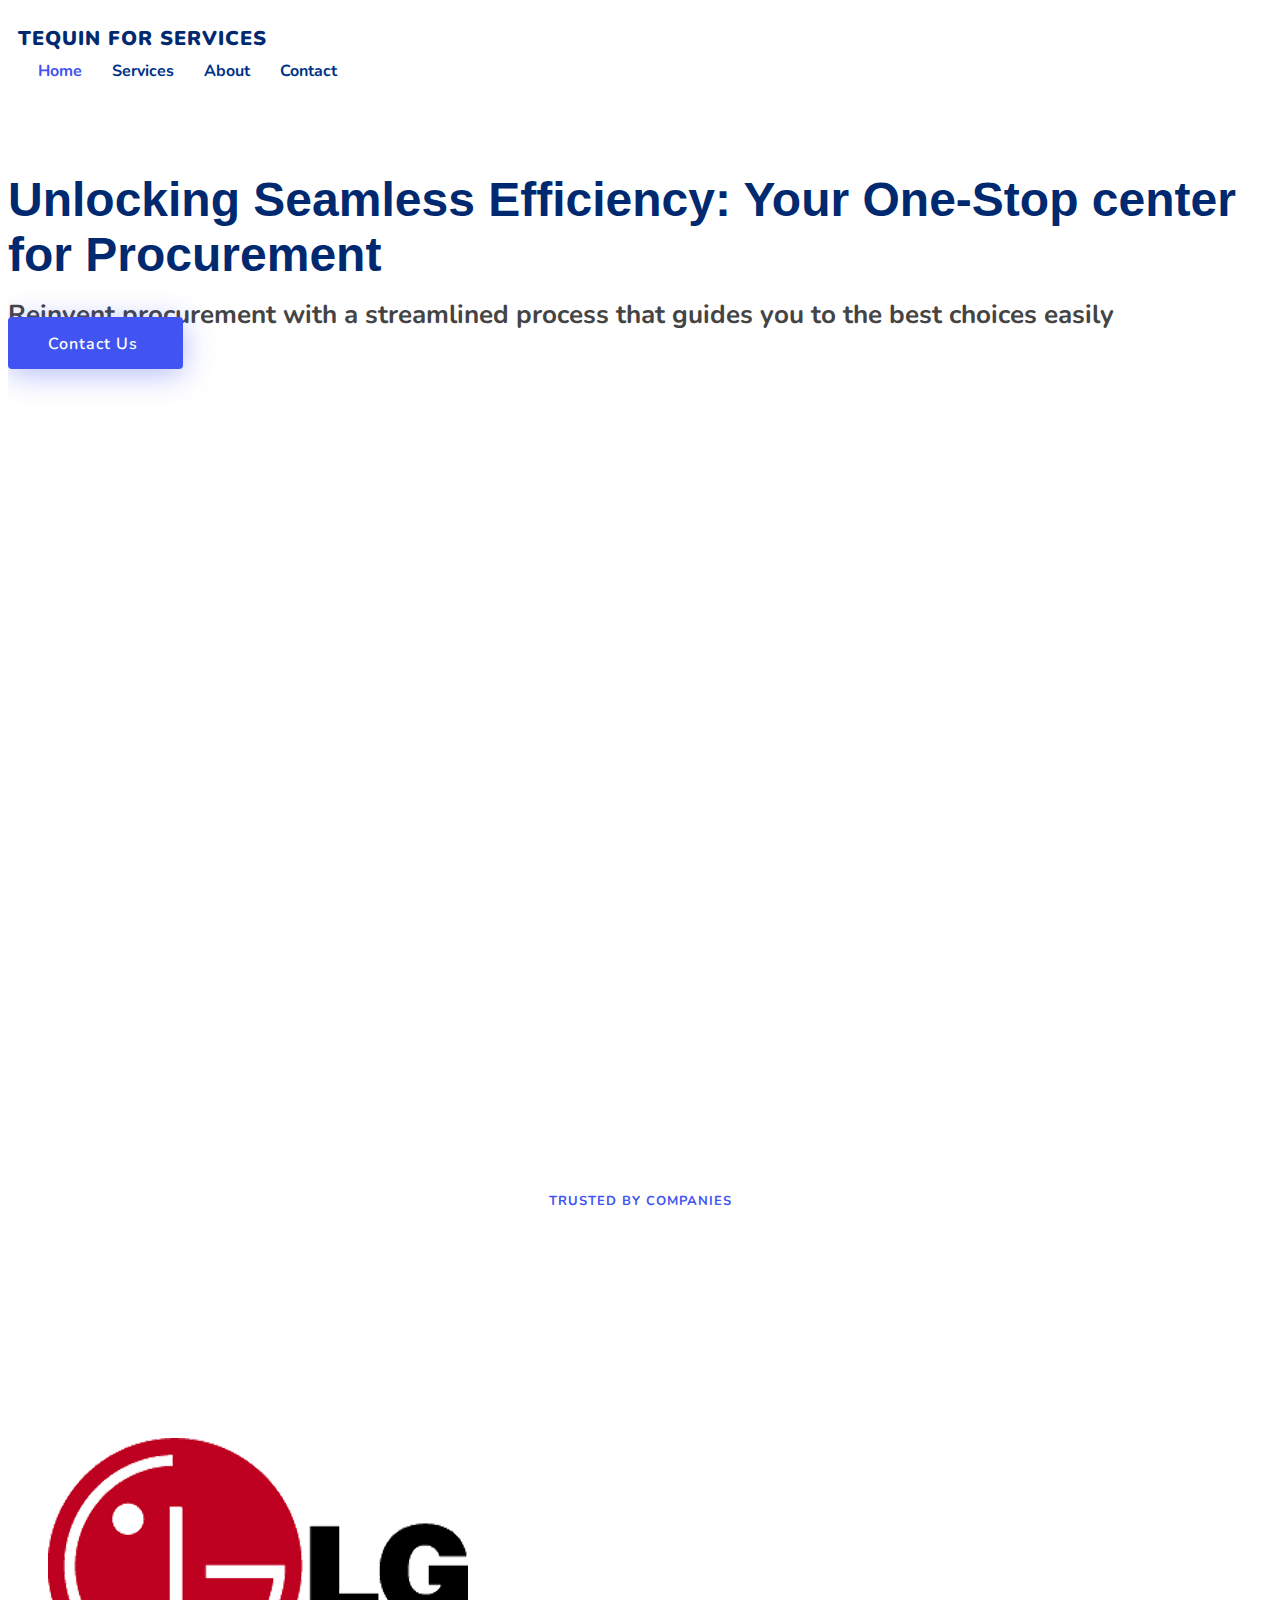
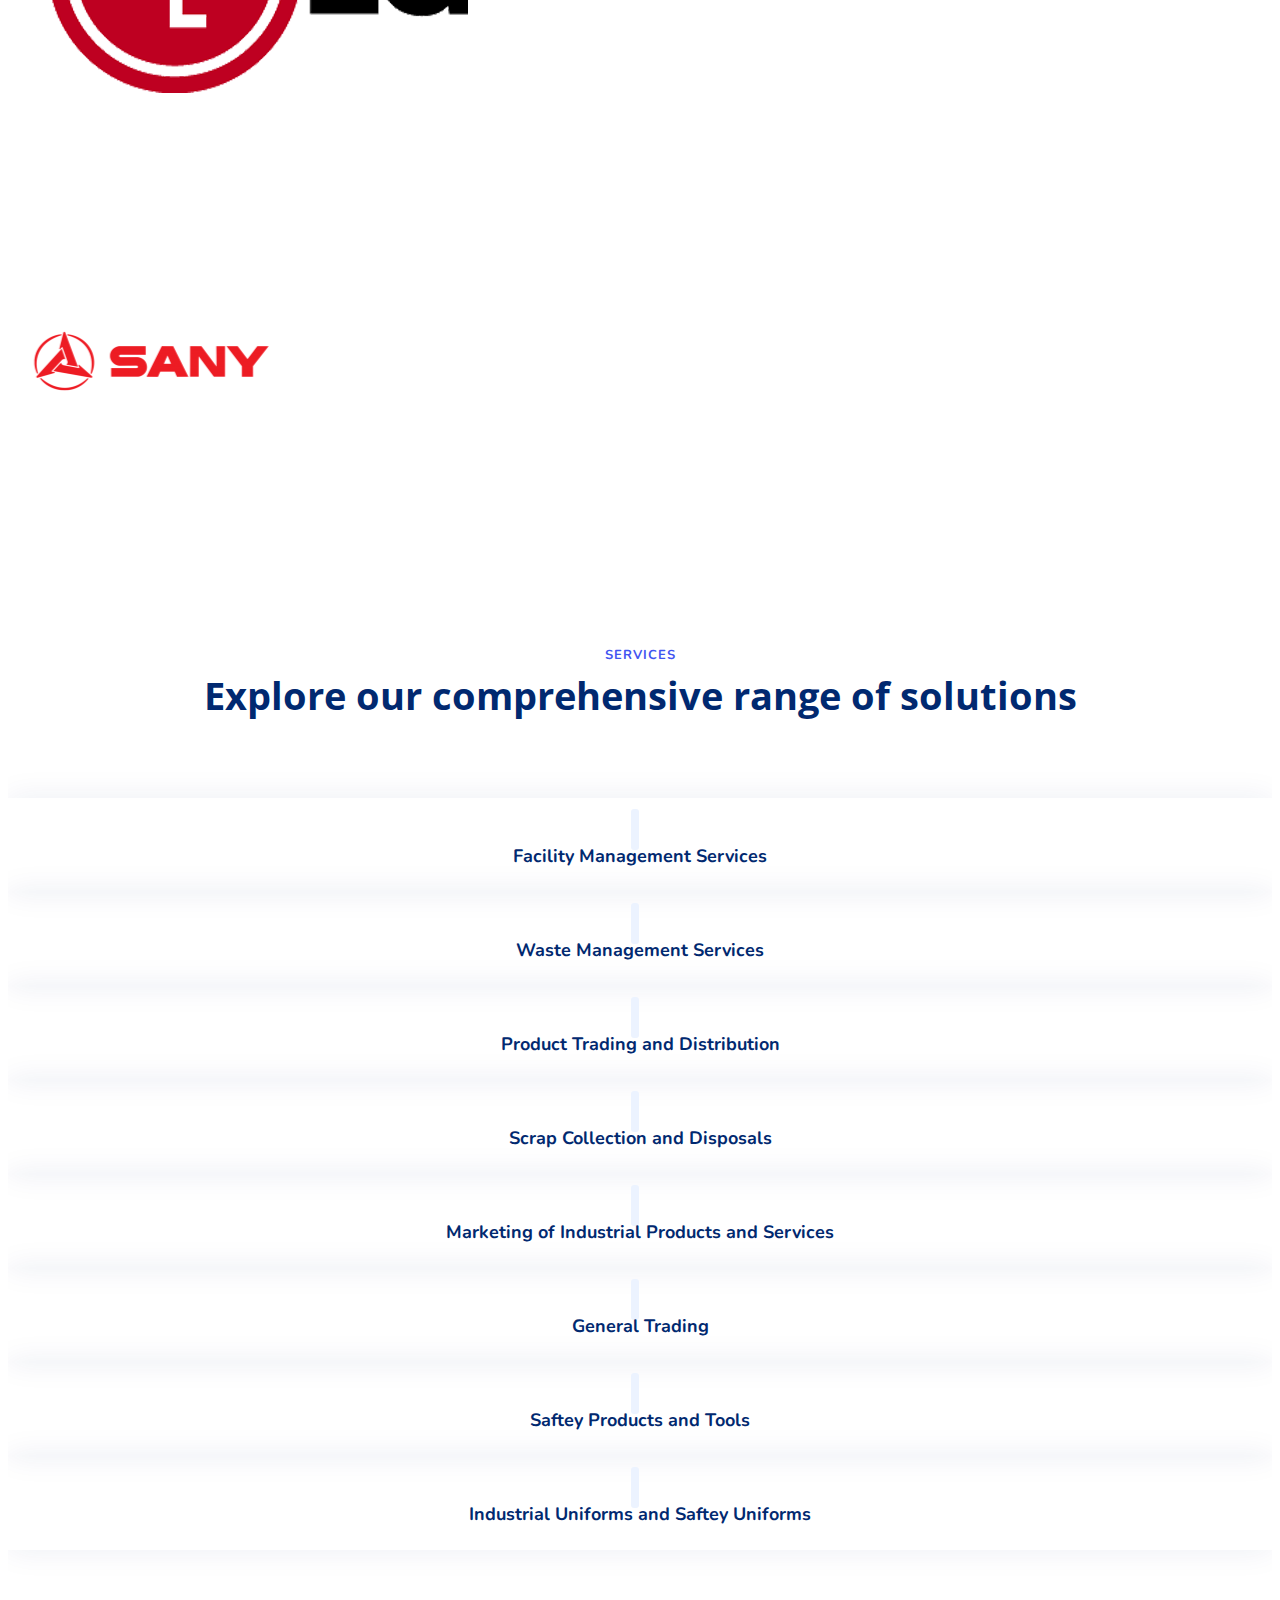
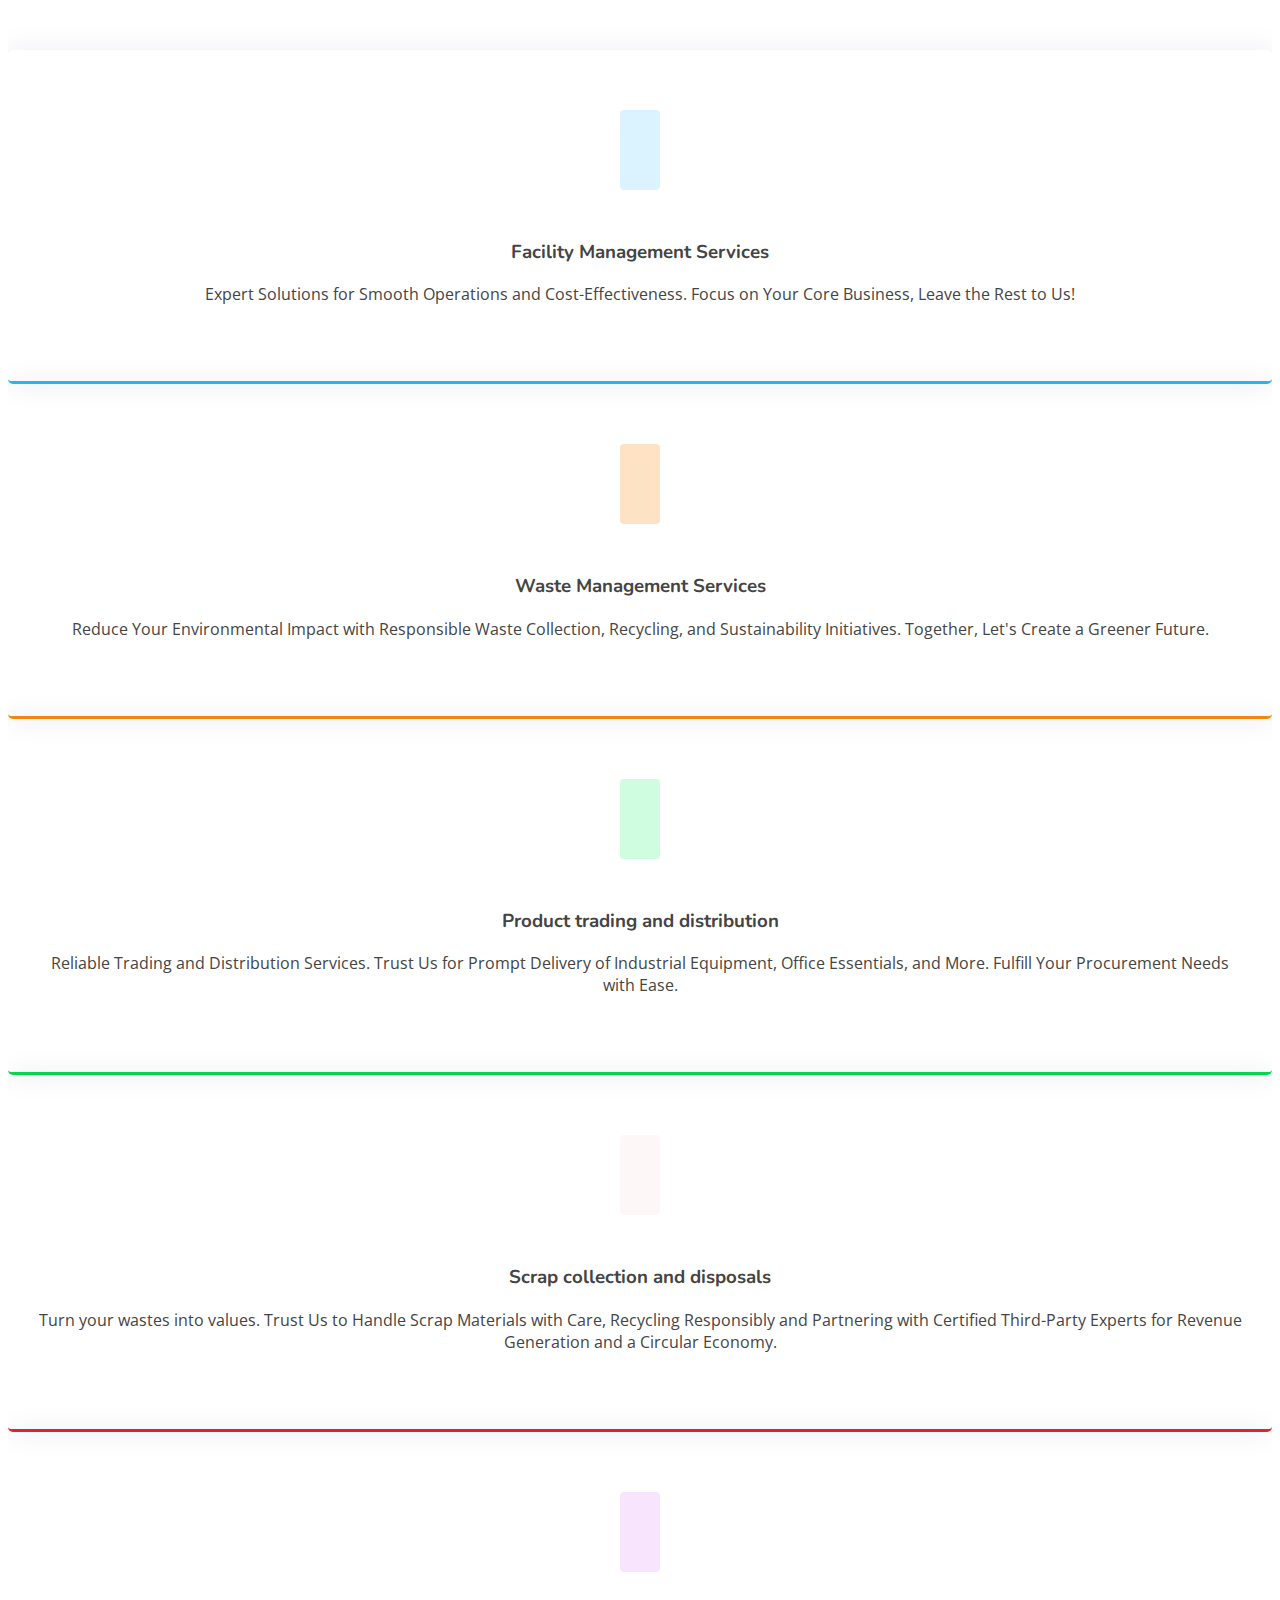
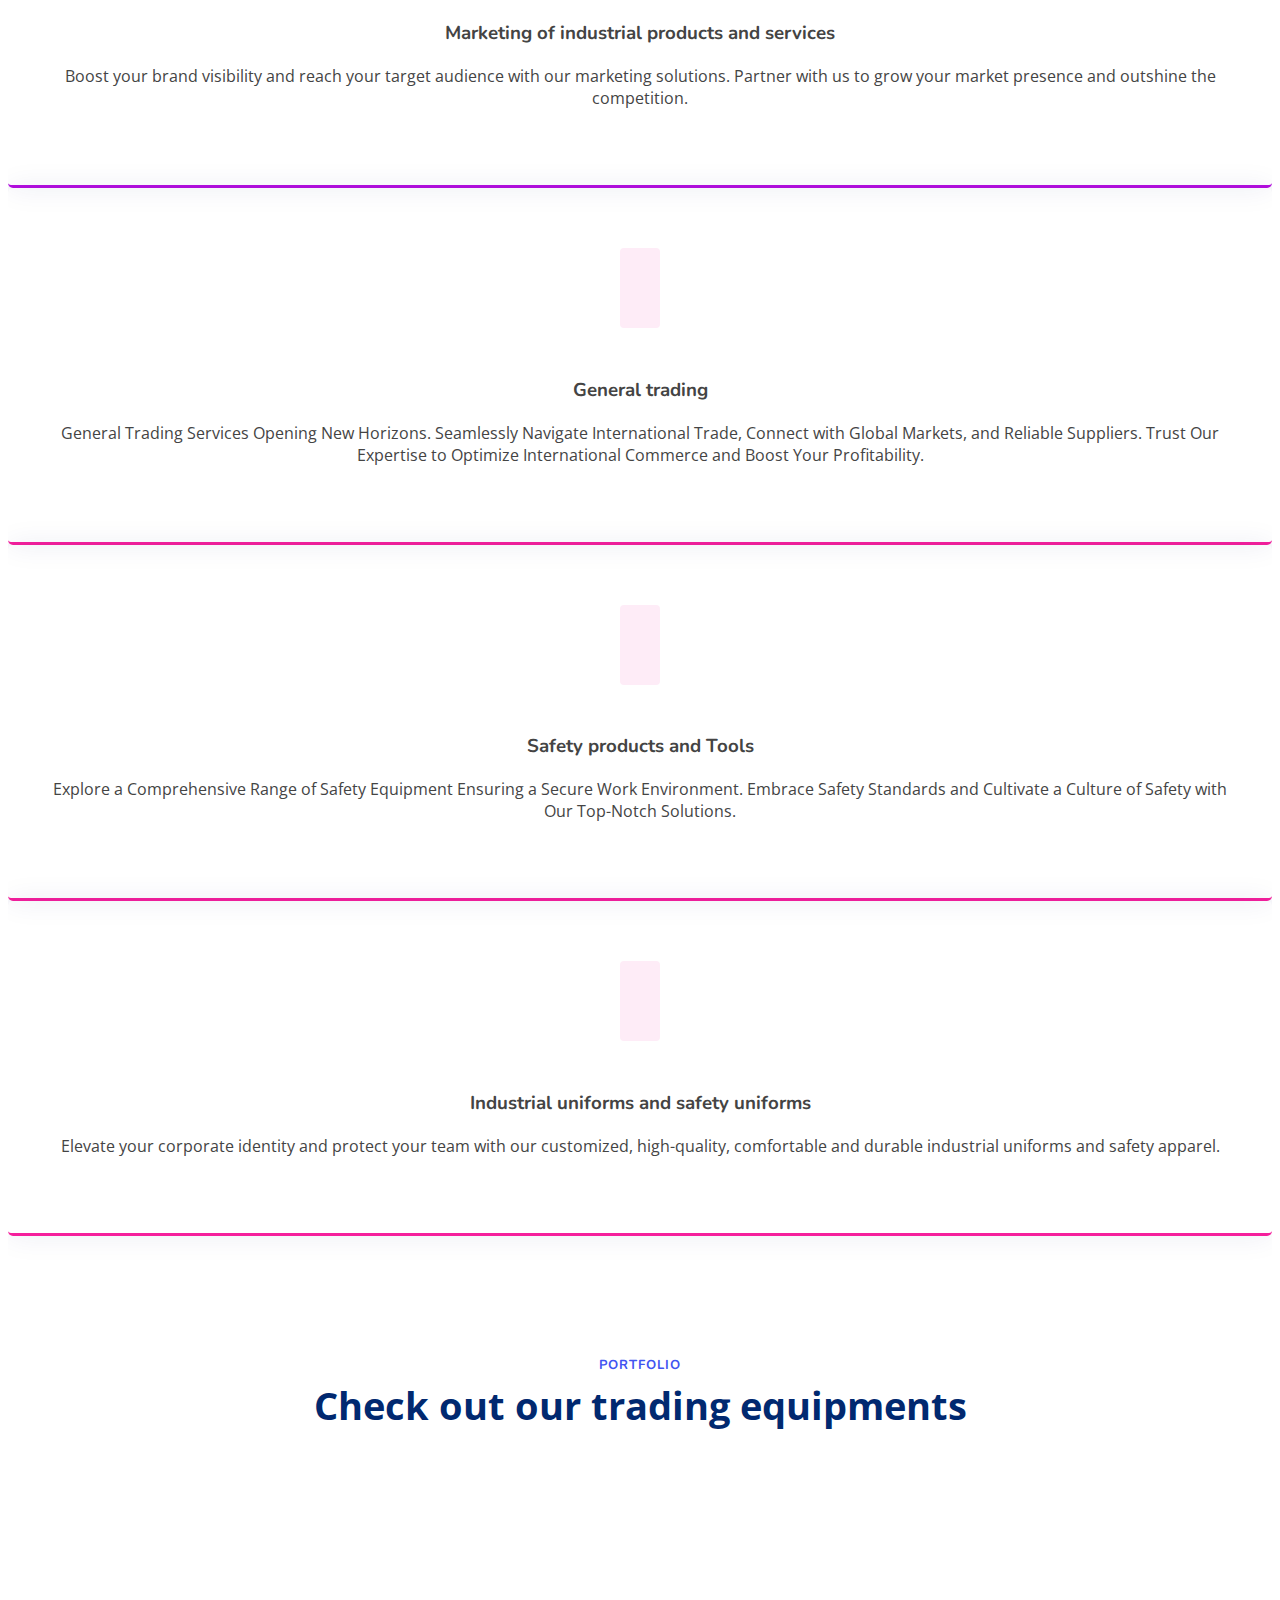
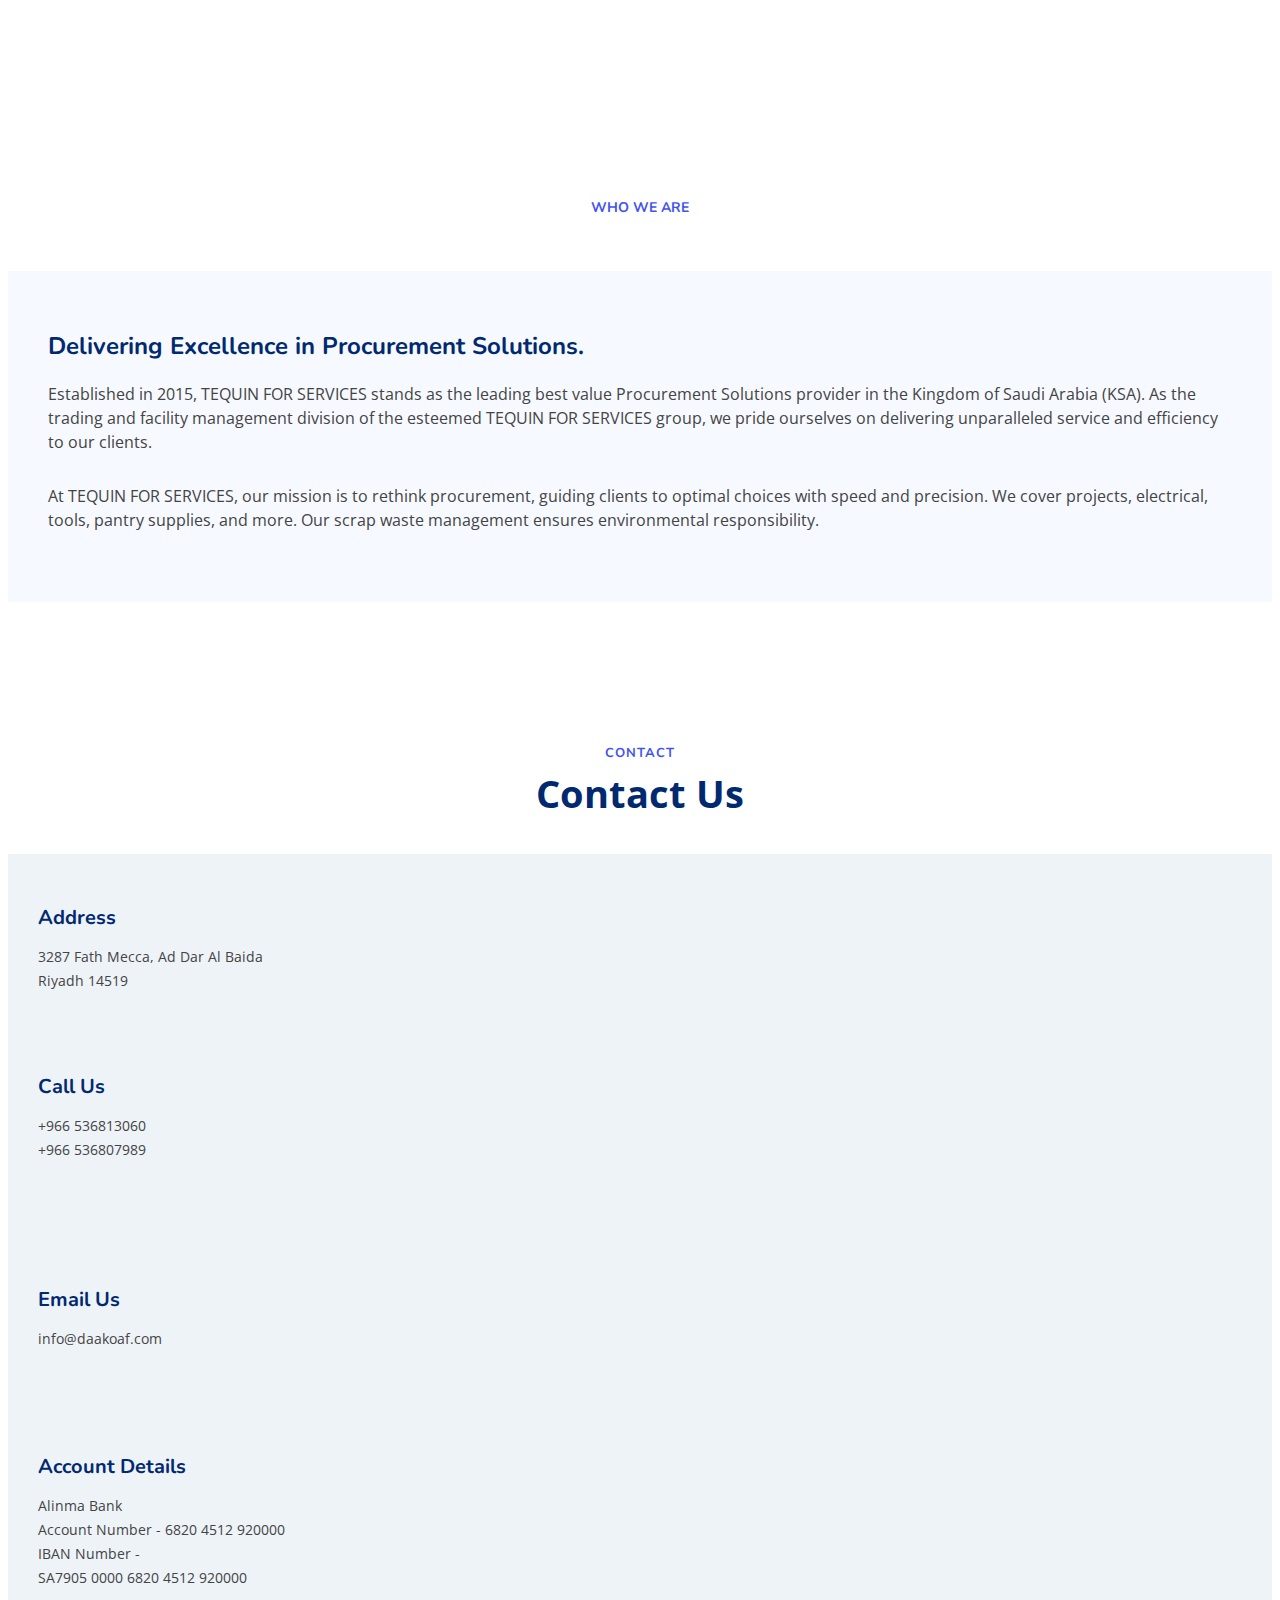
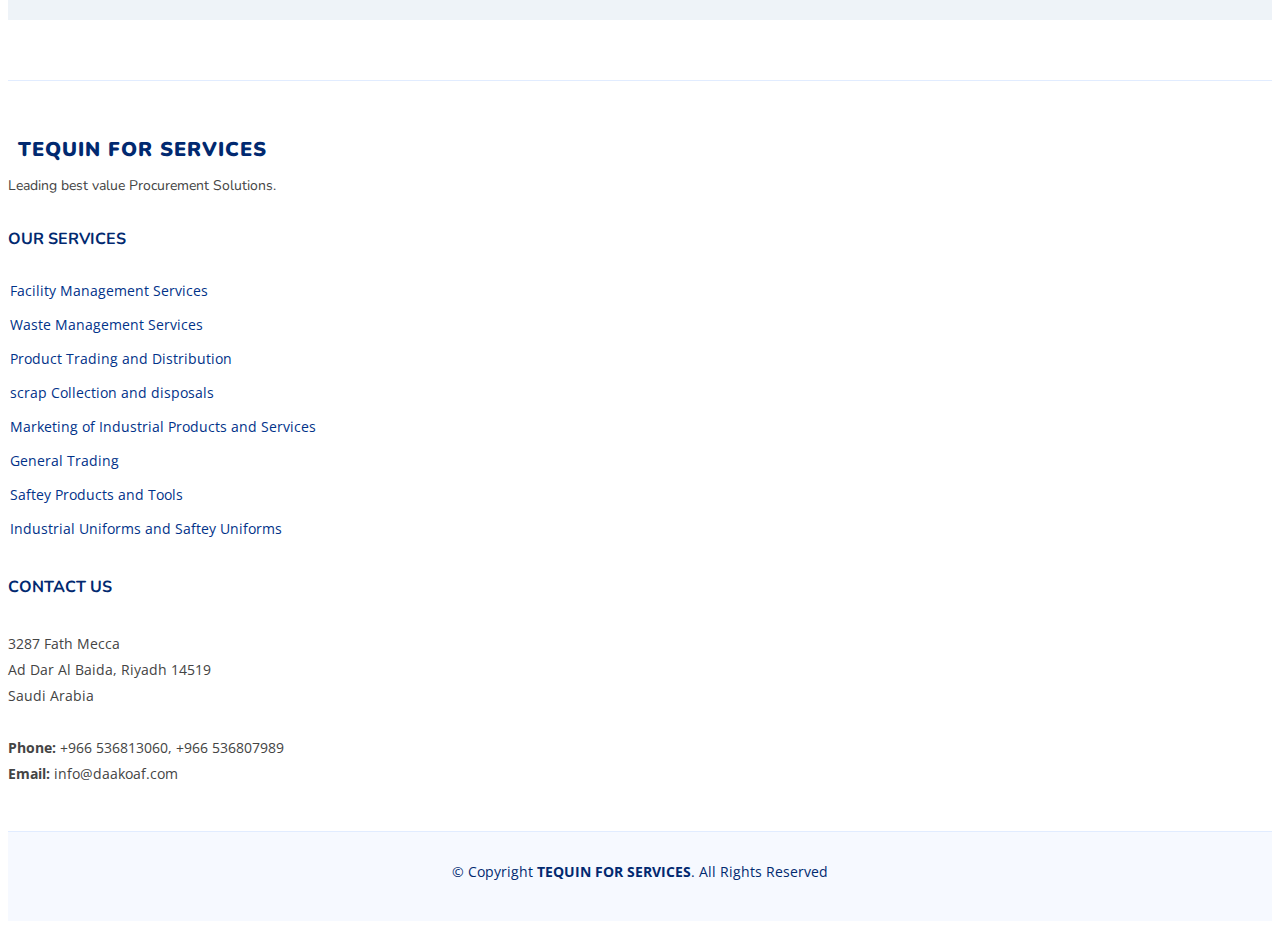
==== index.html @ dff8926b "Clients updates with LG and Sany" ====
<!DOCTYPE html>
<html lang="en">

<head>
  <meta charset="utf-8">
  <meta content="width=device-width, initial-scale=1.0" name="viewport">

  <title>TEQUIN FOR SERVICES- Leading best value 
    Procurement Solutions</title>
  <meta content=""name="description">
  <meta content="" name="keywords">

  <!-- Favicons -->
  <link href="assets/img/favicon.png" rel="icon">
  <link href="assets/img/apple-touch-icon.png" rel="apple-touch-icon">

  <!-- Google Fonts -->
  <link href="https://fonts.googleapis.com/css?family=Open+Sans:300,300i,400,400i,600,600i,700,700i|Nunito:300,300i,400,400i,600,600i,700,700i|Poppins:300,300i,400,400i,500,500i,600,600i,700,700i" rel="stylesheet">

  <!-- Vendor CSS Files -->
  <link href="assets/vendor/aos/aos.css" rel="stylesheet">
  <link href="assets/vendor/bootstrap/css/bootstrap.min.css" rel="stylesheet">
  <link href="assets/vendor/bootstrap-icons/bootstrap-icons.css" rel="stylesheet">
  <link href="assets/vendor/glightbox/css/glightbox.min.css" rel="stylesheet">
  <link href="assets/vendor/remixicon/remixicon.css" rel="stylesheet">
  <link href="assets/vendor/swiper/swiper-bundle.min.css" rel="stylesheet">

  <!-- Template Main CSS File -->
  <link href="assets/css/style.css" rel="stylesheet">

  <!-- =======================================================
  * Template Name: FlexStart
  * Updated: Mar 10 2023 with Bootstrap v5.2.3
  * Template URL: https://bootstrapmade.com/flexstart-bootstrap-startup-template/
  * Author: BootstrapMade.com
  * License: https://bootstrapmade.com/license/
  ======================================================== -->
</head>

<body>

  <!-- ======= Header ======= -->
  <header id="header" class="header fixed-top">
    <div class="container-fluid container-xl d-flex align-items-center justify-content-between">

      <a href="index.html" class="logo d-flex align-items-center">
        <img src="assets/img/logo.png" alt="">
        <span class="truncate-text">TEQUIN FOR SERVICES</span>
      </a>      

      <div class="mobile-nav-toggle">
        <i class="bi bi-list"></i>
      </div>

      <nav id="navbar" class="navbar">        
        <ul>
          <li><a class="nav-link scrollto active" href="#hero">Home</a></li>
          <li><a class="nav-link scrollto" href="#services">Services</a></li>
          <li><a class="nav-link scrollto" href="#about">About</a></li>   
          <li><a class="nav-link scrollto" href="#contact">Contact</a></li>
        </ul>
      </nav><!-- .navbar -->

    </div>
  </header><!-- End Header -->

  
  <!-- ======= Hero Section ======= -->
  <section id="hero" class="hero d-flex align-items-center">

    <div class="container">
      <div class="row">
        <div class="col-lg-6 d-flex flex-column justify-content-center">
          <h1 data-aos="fade-up" style="font-family: 'FontName', sans-serif;">Unlocking Seamless Efficiency: Your One-Stop center for Procurement</h1>
          <h2 data-aos="fade-up" data-aos-delay="400">Reinvent procurement with a streamlined process that guides you to the best choices easily</h2>
          <div data-aos="fade-up" data-aos-delay="600">
            <div class="text-center text-lg-start">
              <a href="#contact" class="btn-get-started scrollto d-inline-flex align-items-center justify-content-center align-self-center">
                <span>Contact Us</span>
                <i class="bi bi-arrow-right"></i>
              </a>
            </div>
          </div>
        </div>
        <div class="col-lg-6 hero-img" data-aos="zoom-out" data-aos-delay="200">
          <img src="assets/img/hero-img.png" class="img-fluid" alt="">
        </div>
      </div>
    </div>

  </section><!-- End Hero -->
  <section id="clients" class="clients">

    <div class="container" data-aos="fade-up">

      <header class="section-header">
        <h2>Trusted By Companies</h2>
      </header>

      <div class="clients-slider swiper">
        <div class="swiper-wrapper align-items-center">
          <div class="swiper-slide"><img src="assets/img/clients/client-1.png" class="img-fluid" alt=""></div>
          <div class="swiper-slide"><img src="assets/img/clients/client-2.png" class="img-fluid" alt=""></div>
          <div class="swiper-slide"><img src="assets/img/clients/client-3.png" class="img-fluid" alt=""></div>
          <div class="swiper-slide"><img src="assets/img/clients/client-4.png" class="img-fluid" alt=""></div>
          <div class="swiper-slide"><img src="assets/img/clients/Client-5.png" class="img-fluid" alt=""></div>
        </div>
        <div class="swiper-pagination"></div>
      </div>
    </div>

  </section>

<main id="main">
      
      
      <!-- ======= Services Section ======= -->
  <section id="services" class="services">

    <div class="container" data-aos="fade-up">

      <header class="section-header">
        <h2>Services</h2>
        <p>Explore our comprehensive range of solutions</p>

      <!-- ======= Features Section ======= -->
    <section id="features" class="features">

      <div class="container" data-aos="fade-up">

      
      <div class="row">

        <div class="col-lg-6">
          <img src="assets/img/features.jpg" class="img-fluid" alt="">
        </div>

        <div class="col-lg-6 mt-5 mt-lg-0 d-flex">
          <div class="row align-self-center gy-4">

            <div class="col-md-6" data-aos="zoom-out" data-aos-delay="200">
              <div class="feature-box d-flex align-items-center">
                <i class="bi bi-check"></i>
                <h3>Facility Management Services</h3>
              </div>
            </div>

            <div class="col-md-6" data-aos="zoom-out" data-aos-delay="300">
              <div class="feature-box d-flex align-items-center">
                <i class="bi bi-check"></i>
                <h3>Waste Management Services</h3>
              </div>
            </div>

            <div class="col-md-6" data-aos="zoom-out" data-aos-delay="400">
              <div class="feature-box d-flex align-items-center">
                <i class="bi bi-check"></i>
                <h3>Product Trading and Distribution</h3>
              </div>
            </div>

            <div class="col-md-6" data-aos="zoom-out" data-aos-delay="500">
              <div class="feature-box d-flex align-items-center">
                <i class="bi bi-check"></i>
                <h3>Scrap Collection and Disposals</h3>
              </div>
            </div>

            <div class="col-md-6" data-aos="zoom-out" data-aos-delay="600">
              <div class="feature-box d-flex align-items-center">
                <i class="bi bi-check"></i>
                <h3>Marketing of Industrial Products and Services</h3>
              </div>
            </div>

            <div class="col-md-6" data-aos="zoom-out" data-aos-delay="700">
              <div class="feature-box d-flex align-items-center">
                <i class="bi bi-check"></i>
                <h3>General Trading</h3>
              </div>
            </div>
            <div class="col-md-6" data-aos="zoom-out" data-aos-delay="800">
              <div class="feature-box d-flex align-items-center">
                <i class="bi bi-check"></i>
                <h3>Saftey Products and Tools</h3>
              </div>
            </div>
            <div class="col-md-6" data-aos="zoom-out" data-aos-delay="900">
              <div class="feature-box d-flex align-items-center">
                <i class="bi bi-check"></i>
                <h3>Industrial Uniforms and Saftey Uniforms</h3>
              </div>
            </div>

          </div>
        </div>

      </div>
      </header>

        <div class="row gy-4">

          <div class="col-lg-3 col-md-3" data-aos="fade-up" data-aos-delay="200">
            <div class="service-box blue">
              <i class="ri-command-line icon"></i>
              <h3>Facility Management Services</h3>
              <p> Expert Solutions for Smooth Operations and Cost-Effectiveness. Focus on Your Core Business, Leave the Rest to Us!</p>
            </div>
          </div>

          <div class="col-lg-3 col-md-3" data-aos="fade-up" data-aos-delay="300">
            <div class="service-box orange">
              <i class="ri-recycle-line icon"></i>
              <h3>Waste Management Services</h3>
              <p>Reduce Your Environmental Impact with Responsible Waste Collection, Recycling, and Sustainability Initiatives. Together, Let's Create a Greener Future.</p>
            </div>
          </div>

          <div class="col-lg-3 col-md-3" data-aos="fade-up" data-aos-delay="400">
            <div class="service-box green">
              <i class="ri-stack-line icon"></i>
              <h3>Product trading and distribution</h3>
              <p>Reliable Trading and Distribution Services. Trust Us for Prompt Delivery of Industrial Equipment, Office Essentials, and More. Fulfill Your Procurement Needs with Ease.</p>
            </div>
          </div>

          <div class="col-lg-3 col-md-3" data-aos="fade-up" data-aos-delay="500">
            <div class="service-box red">
              <i class="ri-magic-line icon"></i>
              <h3>Scrap collection and disposals</h3>
              <p>Turn your wastes into values. Trust Us to Handle Scrap Materials with Care, Recycling Responsibly and Partnering with Certified Third-Party Experts for Revenue Generation and a Circular Economy.</p>
            </div>
          </div>

          <div class="col-lg-3 col-md-3" data-aos="fade-up" data-aos-delay="600">
            <div class="service-box purple">
              <i class="ri-radar-line icon"></i>
              <h3>Marketing of industrial products and services</h3>
              <p>Boost your brand visibility and reach your target audience with our marketing solutions. Partner with us to grow your market presence and outshine the competition.</p>
            </div>
          </div>

          <div class="col-lg-3 col-md-3" data-aos="fade-up" data-aos-delay="700">
            <div class="service-box pink">
              <i class="ri-line-chart-line icon"></i>
              <h3>General trading</h3>
              <p>General Trading Services Opening New Horizons. Seamlessly Navigate International Trade, Connect with Global Markets, and Reliable Suppliers. Trust Our Expertise to Optimize International Commerce and Boost Your Profitability.</p>
            </div>
          
          </div>
          <div class="col-lg-3 col-md-3" data-aos="fade-up" data-aos-delay="700">
            <div class="service-box pink">
              <i class="ri-brush-4-line icon"></i>
              <h3>Safety products and Tools</h3>
              <p>Explore a Comprehensive Range of Safety Equipment Ensuring a Secure Work Environment. Embrace Safety Standards and Cultivate a Culture of Safety with Our Top-Notch Solutions.</p>
            </div>
          </div>
          <div class="col-lg-3 col-md-3" data-aos="fade-up" data-aos-delay="700">
            <div class="service-box pink">
              <i class="ri-discuss-line icon"></i>
              <h3>Industrial uniforms and safety uniforms</h3>
              <p>Elevate your corporate identity and protect your team with our customized, high-quality, comfortable and durable industrial uniforms and safety apparel.</p>
            </div>
          
          </div>



        </div>

      </div>

    </section><!-- End Services Section -->

    <!-- ======= Portfolio Section ======= -->
    <section id="portfolio" class="portfolio">

      <div class="container" data-aos="fade-up">

        <header class="section-header">
          <h2>Portfolio</h2>
          <p>Check out our trading equipments</p>
        </header>

        <div class="row gy-4 portfolio-container" data-aos="fade-up" data-aos-delay="200">

          <div class="col-lg-4 col-md-6 portfolio-item filter-card">
            <div class="portfolio-wrap">
              <img src="assets/img/portfolio/Abrasives.png" class="img-fluid" alt="">
              <div class="portfolio-info">
                <h4>Abrasives</h4>
              </div>
            </div>
          </div>

          <div class="col-lg-4 col-md-6 portfolio-item filter-card">
            <div class="portfolio-wrap">
              <img src="assets/img/portfolio/Saftey Products.png" class="img-fluid" alt="">
              <div class="portfolio-info">
                <h4>Saftey Products</h4>
              </div>
            </div>
          </div>

          <div class="col-lg-4 col-md-6 portfolio-item filter-card">
            <div class="portfolio-wrap">
              <img src="assets/img/portfolio/Power tools.png" class="img-fluid" alt="">
              <div class="portfolio-info">
                <h4>Power Tools</h4>
              </div>
            </div>
          </div>

          <div class="col-lg-4 col-md-6 portfolio-item filter-card">
            <div class="portfolio-wrap">
              <img src="assets/img/portfolio/Fastners.png" class="img-fluid" alt="">
              <div class="portfolio-info">
                <h4>Fastners</h4>
              </div>
            </div>
          </div>

          <div class="col-lg-4 col-md-6 portfolio-item filter-card">
            <div class="portfolio-wrap">
              <img src="assets/img/portfolio/pneumatic-tools-air-tools.png" class="img-fluid" alt="">
              <div class="portfolio-info">
                <h4>Pneumatic Tools</h4>
              </div>
            </div>
          </div>

          <div class="col-lg-4 col-md-6 portfolio-item filter-card">
            <div class="portfolio-wrap">
              <img src="assets/img/portfolio/industrial-valves-and-valve-fittings.png" class="img-fluid" alt="">
              <div class="portfolio-info">
                <h4>Fittings and Valves</h4>
              </div>
            </div>
          </div>

          <div class="col-lg-4 col-md-6 portfolio-item filter-card">
            <div class="portfolio-wrap">
              <img src="assets/img/portfolio/Electrical materials.png" class="img-fluid" alt="">
              <div class="portfolio-info">
                <h4>Electrical Materials</h4>
              </div>
            </div>
          </div>

          <div class="col-lg-4 col-md-6 portfolio-item filter-card">
            <div class="portfolio-wrap">
              <img src="assets/img/portfolio/Hoses.png" class="img-fluid" alt="">
              <div class="portfolio-info">
                <h4>Hoses</h4>
              </div>
            </div>
          </div>

          <div class="col-lg-4 col-md-6 portfolio-item filter-card">
            <div class="portfolio-wrap">
              <img src="assets/img/portfolio/Cleaning.png" class="img-fluid" alt="">
              <div class="portfolio-info">
                <h4>Cleaning Products</h4>
              </div>
            </div>
          </div>

        </div>

      </div>

    </section><End Portfolio Section>


     <!-- ======= About Section ======= -->
       <section id="about" class="about">

        <header class="section-header">
          <h3>Who we are</h3>
        </header>

        <div class="container" data-aos="fade-up">
          <div class="row gx-0">
  
            <div class="col-lg-6 d-flex flex-column justify-content-center" data-aos="fade-up" data-aos-delay="200">
              <div class="content">
                <h2>Delivering Excellence in Procurement Solutions.</h2>
                <p>
                  Established in 2015, TEQUIN FOR SERVICES stands as the leading best value Procurement Solutions provider in the Kingdom of Saudi Arabia (KSA). As the trading and facility management division of the esteemed TEQUIN FOR SERVICES group, we pride ourselves on delivering unparalleled service and efficiency to our clients.</p>
                <p>At TEQUIN FOR SERVICES, our mission is to rethink procurement, guiding clients to optimal choices with speed and precision. We cover projects, electrical, tools, pantry supplies, and more. Our scrap waste management ensures environmental responsibility.</p>
              </div>
            </div>
  
            <div class="col-lg-6 d-flex align-items-center" data-aos="zoom-out" data-aos-delay="200">
              <img src="assets/img/about.jpg" class="img-fluid" alt="">
            </div>
  
          </div>
        </div>
  
      </section><!-- End About Section -->

   <!-- / row -->

      <!-- Feature Tabs -->
      <!--div class="row feture-tabs" data-aos="fade-up">
        <div class="col-lg-6">
          <h3>Neque officiis dolore maiores et exercitationem quae est seda lidera pat claero</h3>

          <!-- Tabs -->
          <!--ul class="nav nav-pills mb-3">
            <li>
              <a class="nav-link active" data-bs-toggle="pill" href="#tab1">Saepe fuga</a>
            </li>
            <li>
              <a class="nav-link" data-bs-toggle="pill" href="#tab2">Voluptates</a>
            </li>
            <li>
              <a class="nav-link" data-bs-toggle="pill" href="#tab3">Corrupti</a>
            </li>
          </ul><!-- End Tabs -->

          <!-- Tab Content -->
          <!--div class="tab-content">

            <div class="tab-pane fade show active" id="tab1">
              <p>Consequuntur inventore voluptates consequatur aut vel et. Eos doloribus expedita. Sapiente atque consequatur minima nihil quae aspernatur quo suscipit voluptatem.</p>
              <div class="d-flex align-items-center mb-2">
                <i class="bi bi-check2"></i>
                <h4>Repudiandae rerum velit modi et officia quasi facilis</h4>
              </div>
              <p>Laborum omnis voluptates voluptas qui sit aliquam blanditiis. Sapiente minima commodi dolorum non eveniet magni quaerat nemo et.</p>
              <div class="d-flex align-items-center mb-2">
                <i class="bi bi-check2"></i>
                <h4>Incidunt non veritatis illum ea ut nisi</h4>
              </div>
              <p>Non quod totam minus repellendus autem sint velit. Rerum debitis facere soluta tenetur. Iure molestiae assumenda sunt qui inventore eligendi voluptates nisi at. Dolorem quo tempora. Quia et perferendis.</p>
            </div><!-- End Tab 1 Content -->

            <!--div class="tab-pane fade show" id="tab2">
              <p>Consequuntur inventore voluptates consequatur aut vel et. Eos doloribus expedita. Sapiente atque consequatur minima nihil quae aspernatur quo suscipit voluptatem.</p>
              <div class="d-flex align-items-center mb-2">
                <i class="bi bi-check2"></i>
                <h4>Repudiandae rerum velit modi et officia quasi facilis</h4>
              </div>
              <p>Laborum omnis voluptates voluptas qui sit aliquam blanditiis. Sapiente minima commodi dolorum non eveniet magni quaerat nemo et.</p>
              <div class="d-flex align-items-center mb-2">
                <i class="bi bi-check2"></i>
                <h4>Incidunt non veritatis illum ea ut nisi</h4>
              </div>
              <p>Non quod totam minus repellendus autem sint velit. Rerum debitis facere soluta tenetur. Iure molestiae assumenda sunt qui inventore eligendi voluptates nisi at. Dolorem quo tempora. Quia et perferendis.</p>
            </div><!-- End Tab 2 Content -->

            <!--div class="tab-pane fade show" id="tab3">
              <p>Consequuntur inventore voluptates consequatur aut vel et. Eos doloribus expedita. Sapiente atque consequatur minima nihil quae aspernatur quo suscipit voluptatem.</p>
              <div class="d-flex align-items-center mb-2">
                <i class="bi bi-check2"></i>
                <h4>Repudiandae rerum velit modi et officia quasi facilis</h4>
              </div>
              <p>Laborum omnis voluptates voluptas qui sit aliquam blanditiis. Sapiente minima commodi dolorum non eveniet magni quaerat nemo et.</p>
              <div class="d-flex align-items-center mb-2">
                <i class="bi bi-check2"></i>
                <h4>Incidunt non veritatis illum ea ut nisi</h4>
              </div>
              <p>Non quod totam minus repellendus autem sint velit. Rerum debitis facere soluta tenetur. Iure molestiae assumenda sunt qui inventore eligendi voluptates nisi at. Dolorem quo tempora. Quia et perferendis.</p>
            </div><!-- End Tab 3 Content -->

          <!--/div>

        </div>

        <!--div class="col-lg-6">
          <img src="assets/img/features-2.png" class="img-fluid" alt="">
        </div>

      </div><!-- End Feature Tabs -->

      <!-- Feature Icons -->
      <!--div class="row feature-icons" data-aos="fade-up">
        <h3>Ratione mollitia eos ab laudantium rerum beatae quo</h3>

        <div class="row">

          <div class="col-xl-4 text-center" data-aos="fade-right" data-aos-delay="100">
            <img src="assets/img/features-3.png" class="img-fluid p-4" alt="">
          </div>

          <div class="col-xl-8 d-flex content">
            <div class="row align-self-center gy-4">

              <div class="col-md-6 icon-box" data-aos="fade-up">
                <i class="ri-line-chart-line"></i>
                <div>
                  <h4>Corporis voluptates sit</h4>
                  <p>Consequuntur sunt aut quasi enim aliquam quae harum pariatur laboris nisi ut aliquip</p>
                </div>
              </div>

              <div class="col-md-6 icon-box" data-aos="fade-up" data-aos-delay="100">
                <i class="ri-stack-line"></i>
                <div>
                  <h4>Ullamco laboris nisi</h4>
                  <p>Excepteur sint occaecat cupidatat non proident, sunt in culpa qui officia deserunt</p>
                </div>
              </div>

              <div class="col-md-6 icon-box" data-aos="fade-up" data-aos-delay="200">
                <i class="ri-brush-4-line"></i>
                <div>
                  <h4>Labore consequatur</h4>
                  <p>Aut suscipit aut cum nemo deleniti aut omnis. Doloribus ut maiores omnis facere</p>
                </div>
              </div>

              <div class="col-md-6 icon-box" data-aos="fade-up" data-aos-delay="300">
                <i class="ri-magic-line"></i>
                <div>
                  <h4>Beatae veritatis</h4>
                  <p>Expedita veritatis consequuntur nihil tempore laudantium vitae denat pacta</p>
                </div>
              </div>

              <div class="col-md-6 icon-box" data-aos="fade-up" data-aos-delay="400">
                <i class="ri-command-line"></i>
                <div>
                  <h4>Molestiae dolor</h4>
                  <p>Et fuga et deserunt et enim. Dolorem architecto ratione tensa raptor marte</p>
                </div>
              </div>

              <div class="col-md-6 icon-box" data-aos="fade-up" data-aos-delay="500">
                <i class="ri-radar-line"></i>
                <div>
                  <h4>Explicabo consectetur</h4>
                  <p>Est autem dicta beatae suscipit. Sint veritatis et sit quasi ab aut inventore</p>
                </div>
              </div>

            </div>
          </div>

        </div>

      </div><!-- End Feature Icons -->

    <!--/div>

  </section><!-- End Features Section --> 
  

    <!-- ======= Values Section ======= -->
    <!--section id="values" class="values">

      <div class="container" data-aos="fade-up">

        <header class="section-header">
          <h2>Our Values</h2>
          <p>Odit est perspiciatis laborum et dicta</p>
        </header>

        <div class="row">

          <div class="col-lg-4" data-aos="fade-up" data-aos-delay="200">
            <div class="box">
              <img src="assets/img/values-1.png" class="img-fluid" alt="">
              <h3>Ad cupiditate sed est odio</h3>
              <p>Eum ad dolor et. Autem aut fugiat debitis voluptatem consequuntur sit. Et veritatis id.</p>
            </div>
          </div>

          <div class="col-lg-4 mt-4 mt-lg-0" data-aos="fade-up" data-aos-delay="400">
            <div class="box">
              <img src="assets/img/values-2.png" class="img-fluid" alt="">
              <h3>Voluptatem voluptatum alias</h3>
              <p>Repudiandae amet nihil natus in distinctio suscipit id. Doloremque ducimus ea sit non.</p>
            </div>
          </div>

          <div class="col-lg-4 mt-4 mt-lg-0" data-aos="fade-up" data-aos-delay="600">
            <div class="box">
              <img src="assets/img/values-3.png" class="img-fluid" alt="">
              <h3>Fugit cupiditate alias nobis.</h3>
              <p>Quam rem vitae est autem molestias explicabo debitis sint. Vero aliquid quidem commodi.</p>
            </div>
          </div>

        </div>

      </div>

    </section><!-- End Values Section -->

    <!-- ======= Counts Section ======= -->
    <!--section id="counts" class="counts">
      <div class="container" data-aos="fade-up">

        <div class="row gy-4">

          <div class="col-lg-3 col-md-6">
            <div class="count-box">
              <i class="bi bi-emoji-smile"></i>
              <div>
                <span data-purecounter-start="0" data-purecounter-end="232" data-purecounter-duration="1" class="purecounter"></span>
                <p>Happy Clients</p>
              </div>
            </div>
          </div>

          <div class="col-lg-3 col-md-6">
            <div class="count-box">
              <i class="bi bi-journal-richtext" style="color: #ee6c20;"></i>
              <div>
                <span data-purecounter-start="0" data-purecounter-end="521" data-purecounter-duration="1" class="purecounter"></span>
                <p>Projects</p>
              </div>
            </div>
          </div>

          <div class="col-lg-3 col-md-6">
            <div class="count-box">
              <i class="bi bi-headset" style="color: #15be56;"></i>
              <div>
                <span data-purecounter-start="0" data-purecounter-end="1463" data-purecounter-duration="1" class="purecounter"></span>
                <p>Hours Of Support</p>
              </div>
            </div>
          </div>

          <div class="col-lg-3 col-md-6">
            <div class="count-box">
              <i class="bi bi-people" style="color: #bb0852;"></i>
              <div>
                <span data-purecounter-start="0" data-purecounter-end="15" data-purecounter-duration="1" class="purecounter"></span>
                <p>Hard Workers</p>
              </div>
            </div>
          </div>

        </div>

      </div>
    </section><!-- End Counts Section -->

    <!-- ======= Pricing Section ======= -->
    <!--section id="pricing" class="pricing">

      <div class="container" data-aos="fade-up">

        <header class="section-header">
          <h2>Pricing</h2>
          <p>Check our Pricing</p>
        </header>

        <div class="row gy-4" data-aos="fade-left">

          <div class="col-lg-3 col-md-6" data-aos="zoom-in" data-aos-delay="100">
            <div class="box">
              <h3 style="color: #07d5c0;">Free Plan</h3>
              <div class="price"><sup>$</sup>0<span> / mo</span></div>
              <img src="assets/img/pricing-free.png" class="img-fluid" alt="">
              <ul>
                <li>Aida dere</li>
                <li>Nec feugiat nisl</li>
                <li>Nulla at volutpat dola</li>
                <li class="na">Pharetra massa</li>
                <li class="na">Massa ultricies mi</li>
              </ul>
              <a href="#" class="btn-buy">Buy Now</a>
            </div>
          </div>

          <div class="col-lg-3 col-md-6" data-aos="zoom-in" data-aos-delay="200">
            <div class="box">
              <span class="featured">Featured</span>
              <h3 style="color: #65c600;">Starter Plan</h3>
              <div class="price"><sup>$</sup>19<span> / mo</span></div>
              <img src="assets/img/pricing-starter.png" class="img-fluid" alt="">
              <ul>
                <li>Aida dere</li>
                <li>Nec feugiat nisl</li>
                <li>Nulla at volutpat dola</li>
                <li>Pharetra massa</li>
                <li class="na">Massa ultricies mi</li>
              </ul>
              <a href="#" class="btn-buy">Buy Now</a>
            </div>
          </div>

          <div class="col-lg-3 col-md-6" data-aos="zoom-in" data-aos-delay="300">
            <div class="box">
              <h3 style="color: #ff901c;">Business Plan</h3>
              <div class="price"><sup>$</sup>29<span> / mo</span></div>
              <img src="assets/img/pricing-business.png" class="img-fluid" alt="">
              <ul>
                <li>Aida dere</li>
                <li>Nec feugiat nisl</li>
                <li>Nulla at volutpat dola</li>
                <li>Pharetra massa</li>
                <li>Massa ultricies mi</li>
              </ul>
              <a href="#" class="btn-buy">Buy Now</a>
            </div>
          </div>

          <div class="col-lg-3 col-md-6" data-aos="zoom-in" data-aos-delay="400">
            <div class="box">
              <h3 style="color: #ff0071;">Ultimate Plan</h3>
              <div class="price"><sup>$</sup>49<span> / mo</span></div>
              <img src="assets/img/pricing-ultimate.png" class="img-fluid" alt="">
              <ul>
                <li>Aida dere</li>
                <li>Nec feugiat nisl</li>
                <li>Nulla at volutpat dola</li>
                <li>Pharetra massa</li>
                <li>Massa ultricies mi</li>
              </ul>
              <a href="#" class="btn-buy">Buy Now</a>
            </div>
          </div>

        </div>

      </div>

    </section><!-- End Pricing Section -->

    <!-- ======= F.A.Q Section ======= -->
    <!--section id="faq" class="faq">

      <div class="container" data-aos="fade-up">

        <header class="section-header">
          <h2>F.A.Q</h2>
          <p>Frequently Asked Questions</p>
        </header>

        <div class="row">
          <div class="col-lg-6">
            <!-- F.A.Q List 1-->
            <!--div class="accordion accordion-flush" id="faqlist1">
              <div class="accordion-item">
                <h2 class="accordion-header">
                  <button class="accordion-button collapsed" type="button" data-bs-toggle="collapse" data-bs-target="#faq-content-1">
                    Non consectetur a erat nam at lectus urna duis?
                  </button>
                </h2>
                <div id="faq-content-1" class="accordion-collapse collapse" data-bs-parent="#faqlist1">
                  <div class="accordion-body">
                    Feugiat pretium nibh ipsum consequat. Tempus iaculis urna id volutpat lacus laoreet non curabitur gravida. Venenatis lectus magna fringilla urna porttitor rhoncus dolor purus non.
                  </div>
                </div>
              </div>

              <div class="accordion-item">
                <h2 class="accordion-header">
                  <button class="accordion-button collapsed" type="button" data-bs-toggle="collapse" data-bs-target="#faq-content-2">
                    Feugiat scelerisque varius morbi enim nunc faucibus a pellentesque?
                  </button>
                </h2>
                <div id="faq-content-2" class="accordion-collapse collapse" data-bs-parent="#faqlist1">
                  <div class="accordion-body">
                    Dolor sit amet consectetur adipiscing elit pellentesque habitant morbi. Id interdum velit laoreet id donec ultrices. Fringilla phasellus faucibus scelerisque eleifend donec pretium. Est pellentesque elit ullamcorper dignissim. Mauris ultrices eros in cursus turpis massa tincidunt dui.
                  </div>
                </div>
              </div>

              <div class="accordion-item">
                <h2 class="accordion-header">
                  <button class="accordion-button collapsed" type="button" data-bs-toggle="collapse" data-bs-target="#faq-content-3">
                    Dolor sit amet consectetur adipiscing elit pellentesque habitant morbi?
                  </button>
                </h2>
                <div id="faq-content-3" class="accordion-collapse collapse" data-bs-parent="#faqlist1">
                  <div class="accordion-body">
                    Eleifend mi in nulla posuere sollicitudin aliquam ultrices sagittis orci. Faucibus pulvinar elementum integer enim. Sem nulla pharetra diam sit amet nisl suscipit. Rutrum tellus pellentesque eu tincidunt. Lectus urna duis convallis convallis tellus. Urna molestie at elementum eu facilisis sed odio morbi quis
                  </div>
                </div>
              </div>

            </div>
          </div>

          <div class="col-lg-6">

            <!-- F.A.Q List 2-->
            <!--div class="accordion accordion-flush" id="faqlist2">

              <div class="accordion-item">
                <h2 class="accordion-header">
                  <button class="accordion-button collapsed" type="button" data-bs-toggle="collapse" data-bs-target="#faq2-content-1">
                    Ac odio tempor orci dapibus. Aliquam eleifend mi in nulla?
                  </button>
                </h2>
                <div id="faq2-content-1" class="accordion-collapse collapse" data-bs-parent="#faqlist2">
                  <div class="accordion-body">
                    Dolor sit amet consectetur adipiscing elit pellentesque habitant morbi. Id interdum velit laoreet id donec ultrices. Fringilla phasellus faucibus scelerisque eleifend donec pretium. Est pellentesque elit ullamcorper dignissim. Mauris ultrices eros in cursus turpis massa tincidunt dui.
                  </div>
                </div>
              </div>

              <div class="accordion-item">
                <h2 class="accordion-header">
                  <button class="accordion-button collapsed" type="button" data-bs-toggle="collapse" data-bs-target="#faq2-content-2">
                    Tempus quam pellentesque nec nam aliquam sem et tortor consequat?
                  </button>
                </h2>
                <div id="faq2-content-2" class="accordion-collapse collapse" data-bs-parent="#faqlist2">
                  <div class="accordion-body">
                    Molestie a iaculis at erat pellentesque adipiscing commodo. Dignissim suspendisse in est ante in. Nunc vel risus commodo viverra maecenas accumsan. Sit amet nisl suscipit adipiscing bibendum est. Purus gravida quis blandit turpis cursus in
                  </div>
                </div>
              </div>

              <div class="accordion-item">
                <h2 class="accordion-header">
                  <button class="accordion-button collapsed" type="button" data-bs-toggle="collapse" data-bs-target="#faq2-content-3">
                    Varius vel pharetra vel turpis nunc eget lorem dolor?
                  </button>
                </h2>
                <div id="faq2-content-3" class="accordion-collapse collapse" data-bs-parent="#faqlist2">
                  <div class="accordion-body">
                    Laoreet sit amet cursus sit amet dictum sit amet justo. Mauris vitae ultricies leo integer malesuada nunc vel. Tincidunt eget nullam non nisi est sit amet. Turpis nunc eget lorem dolor sed. Ut venenatis tellus in metus vulputate eu scelerisque. Pellentesque diam volutpat commodo sed egestas egestas fringilla phasellus faucibus. Nibh tellus molestie nunc non blandit massa enim nec.
                  </div>
                </div>
              </div>

            </div>
          </div>

        </div>

      </div>

    </section><!-- End F.A.Q Section -->

    <!-- ======= Testimonials Section ======= -->
    <!--section id="testimonials" class="testimonials">

      <div class="container" data-aos="fade-up">

        <header class="section-header">
          <h2>Testimonials</h2>
          <p>What they are saying about us</p>
        </header>

        <div class="testimonials-slider swiper" data-aos="fade-up" data-aos-delay="200">
          <div class="swiper-wrapper">

            <div class="swiper-slide">
              <div class="testimonial-item">
                <div class="stars">
                  <i class="bi bi-star-fill"></i><i class="bi bi-star-fill"></i><i class="bi bi-star-fill"></i><i class="bi bi-star-fill"></i><i class="bi bi-star-fill"></i>
                </div>
                <p>
                  Proin iaculis purus consequat sem cure digni ssim donec porttitora entum suscipit rhoncus. Accusantium quam, ultricies eget id, aliquam eget nibh et. Maecen aliquam, risus at semper.
                </p>
                <div class="profile mt-auto">
                  <img src="assets/img/testimonials/testimonials-1.jpg" class="testimonial-img" alt="">
                  <h3>Saul Goodman</h3>
                  <h4>Ceo &amp; Founder</h4>
                </div>
              </div>
            </div><!-- End testimonial item -->

            <!--div class="swiper-slide">
              <div class="testimonial-item">
                <div class="stars">
                  <i class="bi bi-star-fill"></i><i class="bi bi-star-fill"></i><i class="bi bi-star-fill"></i><i class="bi bi-star-fill"></i><i class="bi bi-star-fill"></i>
                </div>
                <p>
                  Export tempor illum tamen malis malis eram quae irure esse labore quem cillum quid cillum eram malis quorum velit fore eram velit sunt aliqua noster fugiat irure amet legam anim culpa.
                </p>
                <div class="profile mt-auto">
                  <img src="assets/img/testimonials/testimonials-2.jpg" class="testimonial-img" alt="">
                  <h3>Sara Wilsson</h3>
                  <h4>Designer</h4>
                </div>
              </div>
            </div><!-- End testimonial item -->

            <!--div class="swiper-slide">
              <div class="testimonial-item">
                <div class="stars">
                  <i class="bi bi-star-fill"></i><i class="bi bi-star-fill"></i><i class="bi bi-star-fill"></i><i class="bi bi-star-fill"></i><i class="bi bi-star-fill"></i>
                </div>
                <p>
                  Enim nisi quem export duis labore cillum quae magna enim sint quorum nulla quem veniam duis minim tempor labore quem eram duis noster aute amet eram fore quis sint minim.
                </p>
                <div class="profile mt-auto">
                  <img src="assets/img/testimonials/testimonials-3.jpg" class="testimonial-img" alt="">
                  <h3>Jena Karlis</h3>
                  <h4>Store Owner</h4>
                </div>
              </div>
            </div><!-- End testimonial item -->

            <!--div class="swiper-slide">
              <div class="testimonial-item">
                <div class="stars">
                  <i class="bi bi-star-fill"></i><i class="bi bi-star-fill"></i><i class="bi bi-star-fill"></i><i class="bi bi-star-fill"></i><i class="bi bi-star-fill"></i>
                </div>
                <p>
                  Fugiat enim eram quae cillum dolore dolor amet nulla culpa multos export minim fugiat minim velit minim dolor enim duis veniam ipsum anim magna sunt elit fore quem dolore labore illum veniam.
                </p>
                <div class="profile mt-auto">
                  <img src="assets/img/testimonials/testimonials-4.jpg" class="testimonial-img" alt="">
                  <h3>Matt Brandon</h3>
                  <h4>Freelancer</h4>
                </div>
              </div>
            </div><!-- End testimonial item -->

            <!--div class="swiper-slide">
              <div class="testimonial-item">
                <div class="stars">
                  <i class="bi bi-star-fill"></i><i class="bi bi-star-fill"></i><i class="bi bi-star-fill"></i><i class="bi bi-star-fill"></i><i class="bi bi-star-fill"></i>
                </div>
                <p>
                  Quis quorum aliqua sint quem legam fore sunt eram irure aliqua veniam tempor noster veniam enim culpa labore duis sunt culpa nulla illum cillum fugiat legam esse veniam culpa fore nisi cillum quid.
                </p>
                <div class="profile mt-auto">
                  <img src="assets/img/testimonials/testimonials-5.jpg" class="testimonial-img" alt="">
                  <h3>John Larson</h3>
                  <h4>Entrepreneur</h4>
                </div>
              </div>
            </div><!-- End testimonial item -->

          <!--/div>
          <div class="swiper-pagination"></div>
        </div>

      </div>

    </section><!-- End Testimonials Section -->

    <!-- ======= Team Section ======= -->
    <!--section id="team" class="team">

      <div class="container" data-aos="fade-up">

        <header class="section-header">
          <h2>Team</h2>
          <p>Our hard working team</p>
        </header>

        <div class="row gy-4">

          <div class="col-lg-3 col-md-6 d-flex align-items-stretch" data-aos="fade-up" data-aos-delay="100">
            <div class="member">
              <div class="member-img">
                <img src="assets/img/team/team-1.jpg" class="img-fluid" alt="">
                <div class="social">
                  <a href=""><i class="bi bi-twitter"></i></a>
                  <a href=""><i class="bi bi-facebook"></i></a>
                  <a href=""><i class="bi bi-instagram"></i></a>
                  <a href=""><i class="bi bi-linkedin"></i></a>
                </div>
              </div>
              <div class="member-info">
                <h4>Walter White</h4>
                <span>Chief Executive Officer</span>
                <p>Velit aut quia fugit et et. Dolorum ea voluptate vel tempore tenetur ipsa quae aut. Ipsum exercitationem iure minima enim corporis et voluptate.</p>
              </div>
            </div>
          </div>

          <div class="col-lg-3 col-md-6 d-flex align-items-stretch" data-aos="fade-up" data-aos-delay="200">
            <div class="member">
              <div class="member-img">
                <img src="assets/img/team/team-2.jpg" class="img-fluid" alt="">
                <div class="social">
                  <a href=""><i class="bi bi-twitter"></i></a>
                  <a href=""><i class="bi bi-facebook"></i></a>
                  <a href=""><i class="bi bi-instagram"></i></a>
                  <a href=""><i class="bi bi-linkedin"></i></a>
                </div>
              </div>
              <div class="member-info">
                <h4>Sarah Jhonson</h4>
                <span>Product Manager</span>
                <p>Quo esse repellendus quia id. Est eum et accusantium pariatur fugit nihil minima suscipit corporis. Voluptate sed quas reiciendis animi neque sapiente.</p>
              </div>
            </div>
          </div>

          <div class="col-lg-3 col-md-6 d-flex align-items-stretch" data-aos="fade-up" data-aos-delay="300">
            <div class="member">
              <div class="member-img">
                <img src="assets/img/team/team-3.jpg" class="img-fluid" alt="">
                <div class="social">
                  <a href=""><i class="bi bi-twitter"></i></a>
                  <a href=""><i class="bi bi-facebook"></i></a>
                  <a href=""><i class="bi bi-instagram"></i></a>
                  <a href=""><i class="bi bi-linkedin"></i></a>
                </div>
              </div>
              <div class="member-info">
                <h4>William Anderson</h4>
                <span>CTO</span>
                <p>Vero omnis enim consequatur. Voluptas consectetur unde qui molestiae deserunt. Voluptates enim aut architecto porro aspernatur molestiae modi.</p>
              </div>
            </div>
          </div>

          <div class="col-lg-3 col-md-6 d-flex align-items-stretch" data-aos="fade-up" data-aos-delay="400">
            <div class="member">
              <div class="member-img">
                <img src="assets/img/team/team-4.jpg" class="img-fluid" alt="">
                <div class="social">
                  <a href=""><i class="bi bi-twitter"></i></a>
                  <a href=""><i class="bi bi-facebook"></i></a>
                  <a href=""><i class="bi bi-instagram"></i></a>
                  <a href=""><i class="bi bi-linkedin"></i></a>
                </div>
              </div>
              <div class="member-info">
                <h4>Amanda Jepson</h4>
                <span>Accountant</span>
                <p>Rerum voluptate non adipisci animi distinctio et deserunt amet voluptas. Quia aut aliquid doloremque ut possimus ipsum officia.</p>
              </div>
            </div>
          </div>

        </div>

      </div>

    </section><!-- End Team Section -->

    <!-- ======= Clients Section ======= -->
    <!-- End Clients Section -->

    <!-- ======= Recent Blog Posts Section ======= -->
    <!--section id="recent-blog-posts" class="recent-blog-posts">

      <div class="container" data-aos="fade-up">

        <header class="section-header">
          <h2>Blog</h2>
          <p>Recent posts form our Blog</p>
        </header>

        <div class="row">

          <div class="col-lg-4">
            <div class="post-box">
              <div class="post-img"><img src="assets/img/blog/blog-1.jpg" class="img-fluid" alt=""></div>
              <span class="post-date">Tue, September 15</span>
              <h3 class="post-title">Eum ad dolor et. Autem aut fugiat debitis voluptatem consequuntur sit</h3>
              <a href="blog-single.html" class="readmore stretched-link mt-auto"><span>Read More</span><i class="bi bi-arrow-right"></i></a>
            </div>
          </div>

          <div class="col-lg-4">
            <div class="post-box">
              <div class="post-img"><img src="assets/img/blog/blog-2.jpg" class="img-fluid" alt=""></div>
              <span class="post-date">Fri, August 28</span>
              <h3 class="post-title">Et repellendus molestiae qui est sed omnis voluptates magnam</h3>
              <a href="blog-single.html" class="readmore stretched-link mt-auto"><span>Read More</span><i class="bi bi-arrow-right"></i></a>
            </div>
          </div>

          <div class="col-lg-4">
            <div class="post-box">
              <div class="post-img"><img src="assets/img/blog/blog-3.jpg" class="img-fluid" alt=""></div>
              <span class="post-date">Mon, July 11</span>
              <h3 class="post-title">Quia assumenda est et veritatis aut quae</h3>
              <a href="blog-single.html" class="readmore stretched-link mt-auto"><span>Read More</span><i class="bi bi-arrow-right"></i></a>
            </div>
          </div>

        </div>

      </div>

    </section><!-- End Recent Blog Posts Section -->

    <!-- ======= Contact Section ======= -->
    <section id="contact" class="contact">

      <div class="container" data-aos="fade-up">

        <header class="section-header">
          <h2>Contact</h2>
          <p>Contact Us</p>
        </header>

        <div class="row gy-4">

          <div class="row gy-4">
            <div class="col-lg-6">
                <!-- Left Column -->
                <div class="row gy-4">
                    <div class="col-md-12">
                        <div class="info-box">
                            <i class="bi bi-geo-alt"></i>
                            <h3>Address</h3>
                            <p>3287 Fath Mecca, Ad Dar Al Baida<br>Riyadh 14519</p>
                        </div>
                    </div>
                    <div class="col-md-12">
                        <div class="info-box">
                            <i class="bi bi-telephone"></i>
                            <h3>Call Us</h3>
                            <p>+966 536813060<br>+966 536807989</p>
                            <br><br>
                        </div>
                    </div>
                </div>
            </div>
            <div class="col-lg-6">
                <!-- Right Column -->
                <div class="row gy-4">
                    <div class="col-md-12">
                        <div class="info-box">
                            <i class="bi bi-envelope"></i>
                            <h3>Email Us</h3>
                            <p>info@daakoaf.com</p>
                            <br>
                        </div>
                    </div>
                    <div class="col-md-12">
                        <div class="info-box">
                            <i class="bi bi-bank"></i>
                            <h3>Account Details</h3>
                            <p>Alinma Bank<br>Account Number - 6820 4512 920000<br>IBAN Number -<br>SA7905 0000 6820 4512 920000</p>
                        </div>
                    </div>
                </div>
            </div>
        </div>
        

        </div>

      </div>

    </section><!-- End Contact Section -->

  </main><!-- End #main -->

  <!-- ======= Footer ======= -->
  <footer id="footer" class="footer">

    <!--div class="footer-newsletter">
      <div class="container">
        <div class="row justify-content-center">
          <div class="col-lg-12 text-center">
            <h4>Our Newsletter</h4>
            <p>Tamen quem nulla quae legam multos aute sint culpa legam noster magna</p>
          </div>
          <div class="col-lg-6">
            <form action="" method="post">
              <input type="email" name="email"><input type="submit" value="Subscribe">
            </form>
          </div>
        </div>
      </div>
    </div-->

    <div class="footer-top">
      <div class="container">
        <div class="row gy-4">
          <div class="col-lg-5 col-md-12 footer-info">
            <a href="index.html" class="logo d-flex align-items-center">
              <img src="assets/img/logo.png" alt="">
              <span> TEQUIN FOR SERVICES </span>
            </a>
            <p> Leading best value Procurement Solutions.</p>
            <!--div class="social-links mt-3">
              <a href="#" class="twitter"><i class="bi bi-twitter"></i></a>
              <a href="#" class="facebook"><i class="bi bi-facebook"></i></a>
              <a href="#" class="instagram"><i class="bi bi-instagram"></i></a>
              <a href="#" class="linkedin"><i class="bi bi-linkedin"></i></a>
            </div-->
          </div>

          <div class="col-lg-4 col-6 footer-links">
            <h4>Our Services</h4>
            <ul>
              <li><i class="bi bi-chevron-right"></i> <a>Facility Management Services</a></li>
              <li><i class="bi bi-chevron-right"></i> <a>Waste Management Services</a></li>
              <li><i class="bi bi-chevron-right"></i> <a>Product Trading and Distribution</a></li>
              <li><i class="bi bi-chevron-right"></i> <a>scrap Collection and disposals</a></li>
              <li><i class="bi bi-chevron-right"></i> <a>Marketing of Industrial Products and Services</a></li>
              <li><i class="bi bi-chevron-right"></i> <a>General Trading</a></li>
              <li><i class="bi bi-chevron-right"></i> <a>Saftey Products and Tools</a></li>
              <li><i class="bi bi-chevron-right"></i> <a>Industrial Uniforms and Saftey Uniforms</a></li>
            </ul>
          </div>

          <div class="col-lg-3 col-md-12 footer-contact text-center text-md-start">
            <h4>Contact Us</h4>
            <p>
              3287 Fath Mecca <br>
              Ad Dar Al Baida, Riyadh 14519<br>
              Saudi Arabia <br><br>
              <strong>Phone:</strong> +966 536813060, +966 536807989<br>
              <strong>Email:</strong> info@daakoaf.com<br>
            </p>

          </div>

        </div>
      </div>
    </div>

    <div class="container">
      <div class="copyright">
        &copy; Copyright <strong><span>TEQUIN FOR SERVICES</span></strong>. All Rights Reserved
      </div>
      <div class="credits">
        <!-- All the links in the footer should remain intact. -->
        <!-- You can delete the links only if you purchased the pro version. -->
        <!-- Licensing information: https://bootstrapmade.com/license/ -->
        <!-- Purchase the pro version with working PHP/AJAX contact form: https://bootstrapmade.com/flexstart-bootstrap-startup-template/ -->
        <!--a href="https://bootstrapmade.com/">BootstrapMade</a-->
      </div>
    </div>
  </footer><!-- End Footer -->

  <a href="#" class="back-to-top d-flex align-items-center justify-content-center"><i class="bi bi-arrow-up-short"></i></a>

  <!-- Vendor JS Files -->
  <script src="assets/vendor/purecounter/purecounter_vanilla.js"></script>
  <script src="assets/vendor/aos/aos.js"></script>
  <script src="assets/vendor/bootstrap/js/bootstrap.bundle.min.js"></script>
  <script src="assets/vendor/glightbox/js/glightbox.min.js"></script>
  <script src="assets/vendor/isotope-layout/isotope.pkgd.min.js"></script>
  <script src="assets/vendor/swiper/swiper-bundle.min.js"></script>
  <script src="assets/vendor/php-email-form/validate.js"></script>

  <!-- Template Main JS File -->
  <script src="assets/js/main.js"></script>

  <script src="https://code.jquery.com/jquery-3.6.0.min.js"></script>
<script>
  // Function to toggle mobile navigation
function toggleMobileNav() {
  var navbar = document.getElementById('navbar');
  navbar.classList.toggle('mobile-nav-active'); // Apply the mobile-nav-active class
}

// Add a click event listener to the mobile navigation toggle button
var mobileNavToggle = document.querySelector('.mobile-nav-toggle');
mobileNavToggle.addEventListener('click', toggleMobileNav);

</script>


</body>

</html>
---- assets/css/style.css ----
/**
* Template Name: FlexStart
* Updated: Mar 10 2023 with Bootstrap v5.2.3
* Template URL: https://bootstrapmade.com/flexstart-bootstrap-startup-template/
* Author: BootstrapMade.com
* License: https://bootstrapmade.com/license/
*/

/*--------------------------------------------------------------
# General
--------------------------------------------------------------*/
:root {
  scroll-behavior: smooth;
}

body {
  font-family: "Open Sans", sans-serif;
  color: #444444;
}

a {
  color: #4154f1;
  text-decoration: none;
}

a:hover {
  color: #717ff5;
  text-decoration: none;
}

h1,
h2,
h3,
h4,
h5,
h6 {
  font-family: "Nunito", sans-serif;
}

/*--------------------------------------------------------------
# Sections
--------------------------------------------------------------*/
section {
  padding: 60px 0;
  overflow: hidden;
}

.section-header {
  text-align: center;
  padding-bottom: 40px;
}

.section-header h2 {
  font-size: 13px;
  letter-spacing: 1px;
  font-weight: 700;
  margin: 0;
  color: #4154f1;
  text-transform: uppercase;
}

.section-header p {
  margin: 10px 0 0 0;
  padding: 0;
  font-size: 38px;
  line-height: 42px;
  font-weight: 700;
  color: #012970;
}

@media (max-width: 768px) {
  .section-header p {
    font-size: 28px;
    line-height: 32px;
  }
}

/*--------------------------------------------------------------
# Breadcrumbs
--------------------------------------------------------------*/
.breadcrumbs {
  padding: 15px 0;
  background: #012970;
  min-height: 40px;
  margin-top: 82px;
  color: #fff;
}

@media (max-width: 992px) {
  .breadcrumbs {
    margin-top: 57px;
  }
}

.breadcrumbs h2 {
  font-size: 28px;
  font-weight: 500;
}

.breadcrumbs ol {
  display: flex;
  flex-wrap: wrap;
  list-style: none;
  padding: 0 0 10px 0;
  margin: 0;
  font-size: 14px;
}

.breadcrumbs ol a {
  color: #fff;
  transition: 0.05s;
}

.breadcrumbs ol a:hover {
  text-decoration: underline;
}

.breadcrumbs ol li+li {
  padding-left: 10px;
}

.breadcrumbs ol li+li::before {
  display: inline-block;
  padding-right: 10px;
  color: #8894f6;
  content: "/";
}

/*--------------------------------------------------------------
# Back to top button
--------------------------------------------------------------*/
.back-to-top {
  position: fixed;
  visibility: hidden;
  opacity: 0;
  right: 15px;
  bottom: 15px;
  z-index: 99999;
  background: #4154f1;
  width: 40px;
  height: 40px;
  border-radius: 4px;
  transition: all 0.05s;
}

.back-to-top i {
  font-size: 24px;
  color: #fff;
  line-height: 0;
}

.back-to-top:hover {
  background: #6776f4;
  color: #fff;
}

.back-to-top.active {
  visibility: visible;
  opacity: 1;
}

/*--------------------------------------------------------------
# Disable aos animation delay on mobile devices
--------------------------------------------------------------*/
@media screen and (max-width: 768px) {
  [data-aos-delay] {
    transition-delay: 0 !important;
  }
}

/*--------------------------------------------------------------
# Header
--------------------------------------------------------------*/
.header {
  transition: all 0.1s;
  z-index: 997;
  padding: 20px 0;
}

.header.truncate-text {
  white-space: nowrap;
  overflow: hidden;
  text-overflow: ellipsis;
  max-width: 100%; /* Adjust this value as needed */
}


.header.header-scrolled {
  background: #fff;
  padding: 15px 0;
  box-shadow: 0px 2px 20px rgba(1, 41, 112, 0.1);
}

.header .logo {
  line-height: 0;
}

.header .logo img {
  max-height: 40px;
  margin-right: 6px;
}

.header .logo span {
  font-size: 20px;
  font-weight: 1000;
  letter-spacing: 1px;
  color: #012970;
  font-family: "Nunito", sans-serif;
  margin-top: 3px;
  white-space: nowrap;
}

@media (max-width: 768px) {
  .logo span {
    font-size: 18px;
    white-space: normal;
  }
}

/*--------------------------------------------------------------
# Navigation Menu
--------------------------------------------------------------*/
/**
* Desktop Navigation 
*/
.navbar {
  padding: 0;
}

.navbar ul {
  margin: 0;
  padding: 0;
  display: flex;
  list-style: none;
  align-items: center;
}

.navbar li {
  position: relative;
}

.navbar a,
.navbar a:focus {
  display: block;
  align-items: center;
  justify-content: space-between;
  padding: 10px 0 10px 30px;
  font-family: "Nunito", sans-serif;
  font-size: 16px;
  font-weight: 700;
  color: #013289;
  white-space: nowrap;
  transition: 0.05s;
}

.navbar a i,
.navbar a:focus i {
  font-size: 12px;
  line-height: 0;
  margin-left: 5px;
}

.navbar a:hover,
.navbar .active,
.navbar .active:focus,
.navbar li:hover>a {
  color: #4154f1;
}

.navbar .getstarted,
.navbar .getstarted:focus {
  background: #4154f1;
  padding: 8px 20px;
  margin-left: 30px;
  border-radius: 4px;
  color: #fff;
}

.navbar .getstarted:hover,
.navbar .getstarted:focus:hover {
  color: #fff;
  background: #5969f3;
}

.navbar .dropdown ul {
  display: block;
  position: absolute;
  left: 14px;
  top: calc(100% + 30px);
  margin: 0;
  padding: 10px 0;
  z-index: 99;
  opacity: 0;
  visibility: hidden;
  background: #fff;
  box-shadow: 0px 0px 30px rgba(127, 137, 161, 0.25);
  transition: 0.05s;
  border-radius: 4px;
}

.navbar .dropdown ul li {
  min-width: 200px;
}

.navbar .dropdown ul a {
  padding: 10px 20px;
  font-size: 15px;
  text-transform: none;
  font-weight: 600;
}

.navbar .dropdown ul a i {
  font-size: 12px;
}

.navbar .dropdown ul a:hover,
.navbar .dropdown ul .active:hover,
.navbar .dropdown ul li:hover>a {
  color: #4154f1;
}

.navbar .dropdown:hover>ul {
  opacity: 1;
  top: 100%;
  visibility: visible;
}

.navbar .dropdown .dropdown ul {
  top: 0;
  left: calc(100% - 30px);
  visibility: hidden;
}

.navbar .dropdown .dropdown:hover>ul {
  opacity: 1;
  top: 0;
  left: 100%;
  visibility: visible;
}

@media (max-width: 1366px) {
  .navbar .dropdown .dropdown ul {
    left: -90%;
  }

  .navbar .dropdown .dropdown:hover>ul {
    left: -100%;
  }
}

/**
* Mobile Navigation 
*/
.mobile-nav-toggle {
  color: #012970;
  font-size: 28px;
  cursor: pointer;
  display: none;
  line-height: 0;
  transition: 0.05s;
}

.mobile-nav-toggle.bi-x {
  color: #fff;
}

@media (max-width: 991px) {
  .mobile-nav-toggle {
    display: block;
  }

  .navbar ul {
    display: none;
  }
}


.mobile-nav-active .navbar ul {
  display: block;
}


.navbar-mobile {
  position: fixed;
  overflow: hidden;
  top: 0;
  right: 0;
  left: 0;
  bottom: 0;
  background: rgba(1, 22, 61, 0.9);
  transition: 0.05s;
}

.navbar-mobile .mobile-nav-toggle {
  position: absolute;
  top: 15px;
  right: 15px;
}

.navbar-mobile ul {
  display: block;
  position: absolute;
  top: 55px;
  right: 15px;
  bottom: 15px;
  left: 15px;
  padding: 10px 0;
  border-radius: 10px;
  background-color: #fff;
  overflow-y: auto;
  transition: 0.05s;
}

.navbar-mobile a,
.navbar-mobile a:focus {
  padding: 10px 20px;
  font-size: 15px;
  color: #012970;
}

.navbar-mobile a:hover,
.navbar-mobile .active,
.navbar-mobile li:hover>a {
  color: #4154f1;
}

.navbar-mobile .getstarted,
.navbar-mobile .getstarted:focus {
  margin: 15px;
}

.navbar-mobile .dropdown ul {
  position: static;
  display: none;
  margin: 10px 20px;
  padding: 10px 0;
  z-index: 99;
  opacity: 1;
  visibility: visible;
  background: #fff;
  box-shadow: 0px 0px 30px rgba(127, 137, 161, 0.25);
}

.navbar-mobile .dropdown ul li {
  min-width: 200px;
}

.navbar-mobile .dropdown ul a {
  padding: 10px 20px;
}

.navbar-mobile .dropdown ul a i {
  font-size: 12px;
}

.navbar-mobile .dropdown ul a:hover,
.navbar-mobile .dropdown ul .active:hover,
.navbar-mobile .dropdown ul li:hover>a {
  color: #4154f1;
}

.navbar-mobile .dropdown>.dropdown-active {
  display: block;
}

/*--------------------------------------------------------------
# Hero Section
--------------------------------------------------------------*/
.hero {
  width: 100%;
  height: 100vh;
  background: url(../img/hero-bg.png) top center no-repeat;
  background-size: cover;
}

.hero h1 {
  margin: 0;
  font-size: 48px;
  font-weight: 700;
  color: #012970;
}

.hero h2 {
  color: #444444;
  margin: 15px 0 0 0;
  font-size: 26px;
}

.hero .btn-get-started {
  margin-top: 30px;
  line-height: 0;
  padding: 15px 40px;
  border-radius: 4px;
  transition: 0.05s;
  color: #fff;
  background: #4154f1;
  box-shadow: 0px 5px 30px rgba(65, 84, 241, 0.4);
}

.hero .btn-get-started span {
  font-family: "Nunito", sans-serif;
  font-weight: 600;
  font-size: 16px;
  letter-spacing: 1px;
}

.hero .btn-get-started i {
  margin-left: 5px;
  font-size: 18px;
  transition: 0.05s;
}

.hero .btn-get-started:hover i {
  transform: translateX(5px);
}

.hero .hero-img {
  text-align: right;
}

@media (min-width: 1024px) {
  .hero {
    background-attachment: fixed;
  }
}

@media (max-width: 991px) {
  .hero {
    height: auto;
    padding: 120px 0 60px 0;
  }

  .hero .hero-img {
    text-align: center;
    margin-top: 80px;
  }

  .hero .hero-img img {
    width: 80%;
  }
}

@media (max-width: 768px) {
  .hero {
    text-align: center;
  }

  .hero h1 {
    font-size: 32px;
  }

  .hero h2 {
    font-size: 24px;
  }

  .hero .hero-img img {
    width: 100%;
  }
}

/*--------------------------------------------------------------
# Index Page
--------------------------------------------------------------*/
/*--------------------------------------------------------------
# About
--------------------------------------------------------------*/
.about .content {
  background-color: #f6f9ff;
  padding: 40px;
}

.about h3 {
  font-size: 14px;
  font-weight: 700;
  color: #4154f1;
  text-transform: uppercase;
}

.about h2 {
  font-size: 24px;
  font-weight: 700;
  color: #012970;
}

.about p {
  margin: 15px 0 30px 0;
  line-height: 24px;
}

.about .btn-read-more {
  line-height: 0;
  padding: 15px 40px;
  border-radius: 4px;
  transition: 0.05s;
  color: #fff;
  background: #4154f1;
  box-shadow: 0px 5px 25px rgba(65, 84, 241, 0.3);
}

.about .btn-read-more span {
  font-family: "Nunito", sans-serif;
  font-weight: 600;
  font-size: 16px;
  letter-spacing: 1px;
}

.about .btn-read-more i {
  margin-left: 5px;
  font-size: 18px;
  transition: 0.05s;
}

.about .btn-read-more:hover i {
  transform: translateX(5px);
}

/*--------------------------------------------------------------
# Values
--------------------------------------------------------------*/
.values .box {
  padding: 30px;
  box-shadow: 0px 0 5px rgba(1, 41, 112, 0.08);
  text-align: center;
  transition: 0.05s;
  height: 100%;
}

.values .box img {
  padding: 30px 50px;
  transition: 0.05s;
  transform: scale(1.1);
}

.values .box h3 {
  font-size: 24px;
  color: #012970;
  font-weight: 700;
  margin-bottom: 18px;
}

.values .box:hover {
  box-shadow: 0px 0 30px rgba(1, 41, 112, 0.08);
}

.values .box:hover img {
  transform: scale(1);
}

/*--------------------------------------------------------------
# Counts
--------------------------------------------------------------*/
.counts {
  padding: 70px 0 60px;
}

.counts .count-box {
  display: flex;
  align-items: center;
  padding: 30px;
  width: 100%;
  background: #fff;
  box-shadow: 0px 0 30px rgba(1, 41, 112, 0.08);
}

.counts .count-box i {
  font-size: 42px;
  line-height: 0;
  margin-right: 20px;
  color: #4154f1;
}

.counts .count-box span {
  font-size: 36px;
  display: block;
  font-weight: 600;
  color: #0b198f;
}

.counts .count-box p {
  padding: 0;
  margin: 0;
  font-family: "Nunito", sans-serif;
  font-size: 14px;
}

/*--------------------------------------------------------------
# Features
--------------------------------------------------------------*/
.features .feature-box {
  padding: 24px 20px;
  box-shadow: 0px 0 30px rgba(1, 41, 112, 0.08);
  transition: 0.05s;
  height: 100%;
}

.features .feature-box h3 {
  font-size: 18px;
  color: #012970;
  font-weight: 700;
  margin: 0;
}

.features .feature-box i {
  line-height: 0;
  background: #ecf3ff;
  padding: 4px;
  margin-right: 10px;
  font-size: 24px;
  border-radius: 3px;
  transition: 0.05s;
}

.features .feature-box:hover i {
  background: #4154f1;
  color: #fff;
}

.features .feture-tabs {
  margin-top: 120px;
}

.features .feture-tabs h3 {
  color: #012970;
  font-weight: 700;
  font-size: 32px;
  margin-bottom: 10px;
}

@media (max-width: 768px) {
  .features .feture-tabs h3 {
    font-size: 28px;
  }
}

.features .feture-tabs .nav-pills {
  border-bottom: 1px solid #eee;
}

.features .feture-tabs .nav-link {
  background: none;
  text-transform: uppercase;
  font-size: 15px;
  font-weight: 600;
  color: #012970;
  padding: 12px 0;
  margin-right: 25px;
  margin-bottom: -2px;
  border-radius: 0;
}

.features .feture-tabs .nav-link.active {
  color: #4154f1;
  border-bottom: 3px solid #4154f1;
}

.features .feture-tabs .tab-content h4 {
  font-size: 18px;
  margin: 0;
  font-weight: 700;
  color: #012970;
}

.features .feture-tabs .tab-content i {
  font-size: 24px;
  line-height: 0;
  margin-right: 8px;
  color: #4154f1;
}

.features .feature-icons {
  margin-top: 120px;
}

.features .feature-icons h3 {
  color: #012970;
  font-weight: 700;
  font-size: 32px;
  margin-bottom: 20px;
  text-align: center;
}

@media (max-width: 768px) {
  .features .feature-icons h3 {
    font-size: 28px;
  }
}

.features .feature-icons .content .icon-box {
  display: flex;
}

.features .feature-icons .content .icon-box h4 {
  font-size: 20px;
  font-weight: 700;
  margin: 0 0 10px 0;
  color: #012970;
}

.features .feature-icons .content .icon-box i {
  font-size: 44px;
  line-height: 44px;
  color: #0245bc;
  margin-right: 15px;
}

.features .feature-icons .content .icon-box p {
  font-size: 15px;
  color: #848484;
}

/*--------------------------------------------------------------
# Services
--------------------------------------------------------------*/
.services .service-box {
  box-shadow: 0px 0 30px rgba(1, 41, 112, 0.08);
  height: 100%;
  padding: 60px 30px;
  text-align: center;
  transition: 0.05s;
  border-radius: 5px;
}

.services .service-box .icon {
  font-size: 36px;
  padding: 40px 20px;
  border-radius: 4px;
  position: relative;
  margin-bottom: 25px;
  display: inline-block;
  line-height: 0;
  transition: 0.05s;
}

.services .service-box h3 {
  color: #444444;
  font-weight: 700;
}

.services .service-box .read-more {
  display: inline-flex;
  align-items: center;
  justify-content: center;
  font-weight: 600;
  font-size: 16px;
  padding: 8px 20px;
}

.services .service-box .read-more i {
  line-height: 0;
  margin-left: 5px;
  font-size: 18px;
}

.services .service-box.blue {
  border-bottom: 3px solid #2db6fa;
}

.services .service-box.blue .icon {
  color: #2db6fa;
  background: #dbf3fe;
}

.services .service-box.blue .read-more {
  color: #2db6fa;
}

.services .service-box.blue:hover {
  background: #2db6fa;
}

.services .service-box.orange {
  border-bottom: 3px solid #f68c09;
}

.services .service-box.orange .icon {
  color: #f68c09;
  background: #fde3c4;
}

.services .service-box.orange .read-more {
  color: #f68c09;
}

.services .service-box.orange:hover {
  background: #f68c09;
}

.services .service-box.green {
  border-bottom: 3px solid #08da4e;
}

.services .service-box.green .icon {
  color: #08da4e;
  background: #cffddf;
}

.services .service-box.green .read-more {
  color: #08da4e;
}

.services .service-box.green:hover {
  background: #08da4e;
}

.services .service-box.red {
  border-bottom: 3px solid #e9222c;
}

.services .service-box.red .icon {
  color: #e9222c;
  background: #fef7f8;
}

.services .service-box.red .read-more {
  color: #e9222c;
}

.services .service-box.red:hover {
  background: #e9222c;
}

.services .service-box.purple {
  border-bottom: 3px solid #b50edf;
}

.services .service-box.purple .icon {
  color: #b50edf;
  background: #f8e4fd;
}

.services .service-box.purple .read-more {
  color: #b50edf;
}

.services .service-box.purple:hover {
  background: #b50edf;
}

.services .service-box.pink {
  border-bottom: 3px solid #f51f9c;
}

.services .service-box.pink .icon {
  color: #f51f9c;
  background: #feecf7;
}

.services .service-box.pink .read-more {
  color: #f51f9c;
}

.services .service-box.pink:hover {
  background: #f51f9c;
}

.services .service-box:hover h3,
.services .service-box:hover p,
.services .service-box:hover .read-more {
  color: #fff;
}

.services .service-box:hover .icon {
  background: #fff;
}

/*--------------------------------------------------------------
# Pricing
--------------------------------------------------------------*/
.pricing .box {
  padding: 40px 20px;
  background: #fff;
  text-align: center;
  box-shadow: 0px 0 30px rgba(1, 41, 112, 0.08);
  border-radius: 4px;
  position: relative;
  overflow: hidden;
  transition: 0.05s;
}

.pricing .box:hover {
  transform: scale(1.1);
  box-shadow: 0px 0 30px rgba(1, 41, 112, 0.1);
}

.pricing h3 {
  font-weight: 700;
  font-size: 18px;
  margin-bottom: 15px;
}

.pricing .price {
  font-size: 36px;
  color: #444444;
  font-weight: 600;
  font-family: "Poppins", sans-serif;
}

.pricing .price sup {
  font-size: 20px;
  top: -15px;
  left: -3px;
}

.pricing .price span {
  color: #bababa;
  font-size: 16px;
  font-weight: 300;
}

.pricing img {
  padding: 30px 40px;
}

.pricing ul {
  padding: 0;
  list-style: none;
  color: #444444;
  text-align: center;
  line-height: 26px;
  font-size: 16px;
  margin-bottom: 25px;
}

.pricing ul li {
  padding-bottom: 10px;
}

.pricing ul .na {
  color: #ccc;
  text-decoration: line-through;
}

.pricing .btn-buy {
  display: inline-block;
  padding: 8px 40px 10px 40px;
  border-radius: 50px;
  color: #4154f1;
  transition: none;
  font-size: 16px;
  font-weight: 400;
  font-family: "Nunito", sans-serif;
  font-weight: 600;
  transition: 0.05s;
  border: 1px solid #4154f1;
}

.pricing .btn-buy:hover {
  background: #4154f1;
  color: #fff;
}

.pricing .featured {
  width: 200px;
  position: absolute;
  top: 18px;
  right: -68px;
  transform: rotate(45deg);
  z-index: 1;
  font-size: 14px;
  padding: 1px 0 3px 0;
  background: #4154f1;
  color: #fff;
}

/*--------------------------------------------------------------
# F.A.Q
--------------------------------------------------------------*/
.faq .accordion-collapse {
  border: 0;
}

.faq .accordion-button {
  padding: 15px 15px 20px 0;
  font-weight: 600;
  border: 0;
  font-size: 18px;
  color: #444444;
  text-align: left;
}

.faq .accordion-button:focus {
  box-shadow: none;
}

.faq .accordion-button:not(.collapsed) {
  background: none;
  color: #4154f1;
  border-bottom: 0;
}

.faq .accordion-body {
  padding: 0 0 25px 0;
  border: 0;
}

/*--------------------------------------------------------------
# Portfolio
--------------------------------------------------------------*/
.portfolio #portfolio-flters {
  padding: 0;
  margin: 0 auto 25px auto;
  list-style: none;
  text-align: center;
  background: white;
  border-radius: 50px;
  padding: 2px 15px;
}

.portfolio #portfolio-flters li {
  cursor: pointer;
  display: inline-block;
  padding: 8px 20px 10px 20px;
  font-size: 15px;
  font-weight: 600;
  line-height: 1;
  color: #444444;
  margin: 0 4px 8px 4px;
  transition: 0.05s;
  border-radius: 50px;
  border: 1px solid #fff;
}

.portfolio #portfolio-flters li:hover,
.portfolio #portfolio-flters li.filter-active {
  color: #4154f1;
  border-color: #4154f1;
}

.portfolio #portfolio-flters li:last-child {
  margin-right: 0;
}

.portfolio .portfolio-wrap {
  transition: 0.05s;
  position: relative;
  overflow: hidden;
  z-index: 1;
  background: rgba(255, 255, 255, 0.75);
}

.portfolio .portfolio-wrap::before {
  content: "";
  background: rgba(255, 255, 255, 0.75);
  position: absolute;
  left: 30px;
  right: 30px;
  top: 30px;
  bottom: 30px;
  transition: all ease-in-out 0.15s;
  z-index: 2;
  opacity: 0;
}

.portfolio .portfolio-wrap img {
  transition: 0.05s;
}

.portfolio .portfolio-wrap .portfolio-info {
  opacity: 0;
  position: absolute;
  top: 0;
  left: 0;
  right: 0;
  bottom: 0;
  text-align: center;
  z-index: 3;
  transition: all ease-in-out 0.05s;
  display: flex;
  flex-direction: column;
  justify-content: center;
  align-items: center;
}

.portfolio .portfolio-wrap .portfolio-info::before {
  display: block;
  content: "";
  width: 48px;
  height: 48px;
  position: absolute;
  top: 35px;
  left: 35px;
  border-top: 3px solid rgba(1, 41, 112, 0.2);
  border-left: 3px solid rgba(1, 41, 112, 0.2);
  transition: all 0.05s ease 0s;
  z-index: 9994;
}

.portfolio .portfolio-wrap .portfolio-info::after {
  display: block;
  content: "";
  width: 48px;
  height: 48px;
  position: absolute;
  bottom: 35px;
  right: 35px;
  border-bottom: 3px solid rgba(1, 41, 112, 0.2);
  border-right: 3px solid rgba(1, 41, 112, 0.2);
  transition: all 0.05s ease 0s;
  z-index: 9994;
}

.portfolio .portfolio-wrap .portfolio-info h4 {
  font-size: 20px;
  color: #012970;
  font-weight: 700;
}

.portfolio .portfolio-wrap .portfolio-info p {
  color: #012970;
  font-weight: 600;
  font-size: 14px;
  text-transform: uppercase;
  padding: 0;
  margin: 0;
}

.portfolio .portfolio-wrap .portfolio-links {
  text-align: center;
  z-index: 4;
}

.portfolio .portfolio-wrap .portfolio-links a {
  color: #fff;
  background: #4154f1;
  margin: 10px 2px;
  width: 36px;
  height: 36px;
  display: inline-flex;
  align-items: center;
  justify-content: center;
  border-radius: 50%;
  transition: 0.05s;
}

.portfolio .portfolio-wrap .portfolio-links a i {
  font-size: 24px;
  line-height: 0;
}

.portfolio .portfolio-wrap .portfolio-links a:hover {
  background: #5969f3;
}

.portfolio .portfolio-wrap:hover img {
  transform: scale(1.1);
}

.portfolio .portfolio-wrap:hover::before {
  top: 0;
  left: 0;
  right: 0;
  bottom: 0;
  opacity: 1;
}

.portfolio .portfolio-wrap:hover .portfolio-info {
  opacity: 1;
}

.portfolio .portfolio-wrap:hover .portfolio-info::before {
  top: 15px;
  left: 15px;
}

.portfolio .portfolio-wrap:hover .portfolio-info::after {
  bottom: 15px;
  right: 15px;
}

.work-content {
  padding: 2rem 3% 1rem 4%;
  color: #ffffff;
}

.w-title {
  font-size: 1.2rem;
  color: #ffffff;
}

.work-box {
  margin-bottom: 3rem;
  -webkit-backface-visibility: hidden;
  backface-visibility: hidden;
  background-color: #282828;
}

/*--------------------------------------------------------------
# Portfolio Details
--------------------------------------------------------------*/
.portfolio-details {
  padding-top: 40px;
}

.portfolio-details .portfolio-details-slider img {
  width: 100%;
}

.portfolio-details .portfolio-details-slider .swiper-pagination {
  margin-top: 20px;
  position: relative;
}

.portfolio-details .portfolio-details-slider .swiper-pagination .swiper-pagination-bullet {
  width: 12px;
  height: 12px;
  background-color: #fff;
  opacity: 1;
  border: 1px solid #4154f1;
}

.portfolio-details .portfolio-details-slider .swiper-pagination .swiper-pagination-bullet-active {
  background-color: #4154f1;
}

.portfolio-details .portfolio-info {
  padding: 30px;
  box-shadow: 0px 0 30px rgba(1, 41, 112, 0.08);
}

.portfolio-details .portfolio-info h3 {
  font-size: 22px;
  font-weight: 700;
  margin-bottom: 20px;
  padding-bottom: 20px;
  border-bottom: 1px solid #eee;
}

.portfolio-details .portfolio-info ul {
  list-style: none;
  padding: 0;
  font-size: 15px;
}

.portfolio-details .portfolio-info ul li+li {
  margin-top: 10px;
}

.portfolio-details .portfolio-description {
  padding-top: 30px;
}

.portfolio-details .portfolio-description h2 {
  font-size: 26px;
  font-weight: 700;
  margin-bottom: 20px;
}

.portfolio-details .portfolio-description p {
  padding: 0;
}

/*--------------------------------------------------------------
# Testimonials
--------------------------------------------------------------*/
.testimonials .testimonial-item {
  box-sizing: content-box;
  padding: 30px;
  margin: 40px 30px;
  box-shadow: 0px 0 20px rgba(1, 41, 112, 0.1);
  background: #fff;
  min-height: 320px;
  display: flex;
  flex-direction: column;
  text-align: center;
  transition: 0.05s;
}

.testimonials .testimonial-item .stars {
  margin-bottom: 15px;
}

.testimonials .testimonial-item .stars i {
  color: #ffc107;
  margin: 0 1px;
}

.testimonials .testimonial-item .testimonial-img {
  width: 90px;
  border-radius: 50%;
  border: 4px solid #fff;
  margin: 0 auto;
}

.testimonials .testimonial-item h3 {
  font-size: 18px;
  font-weight: bold;
  margin: 10px 0 5px 0;
  color: #111;
}

.testimonials .testimonial-item h4 {
  font-size: 14px;
  color: #999;
  margin: 0;
}

.testimonials .testimonial-item p {
  font-style: italic;
  margin: 0 auto 15px auto;
}

.testimonials .swiper-pagination {
  margin-top: 20px;
  position: relative;
}

.testimonials .swiper-pagination .swiper-pagination-bullet {
  width: 12px;
  height: 12px;
  background-color: #fff;
  opacity: 1;
  border: 1px solid #4154f1;
}

.testimonials .swiper-pagination .swiper-pagination-bullet-active {
  background-color: #4154f1;
}

.testimonials .swiper-slide {
  opacity: 0.3;
}

@media (max-width: 1199px) {
  .testimonials .swiper-slide-active {
    opacity: 1;
  }

  .testimonials .swiper-pagination {
    margin-top: 0;
  }
}

@media (min-width: 1200px) {
  .testimonials .swiper-slide-next {
    opacity: 1;
    transform: scale(1.12);
  }
}

/*--------------------------------------------------------------
# Team
--------------------------------------------------------------*/
.team {
  background: #fff;
  padding: 60px 0;
}

.team .member {
  overflow: hidden;
  text-align: center;
  border-radius: 5px;
  background: #fff;
  box-shadow: 0px 0 30px rgba(1, 41, 112, 0.08);
  transition: 0.05s;
}

.team .member .member-img {
  position: relative;
  overflow: hidden;
}

.team .member .member-img:after {
  position: absolute;
  content: "";
  left: 0;
  bottom: 0;
  height: 100%;
  width: 100%;
  background: url(../img/team-shape.svg) no-repeat center bottom;
  background-size: contain;
  z-index: 1;
}

.team .member .social {
  position: absolute;
  right: -100%;
  top: 30px;
  opacity: 0;
  border-radius: 4px;
  transition: 0.05s;
  background: rgba(255, 255, 255, 0.3);
  z-index: 2;
}

.team .member .social a {
  transition: color 0.1s;
  color: rgba(1, 41, 112, 0.5);
  margin: 15px 12px;
  display: block;
  line-height: 0;
  text-align: center;
}

.team .member .social a:hover {
  color: rgba(1, 41, 112, 0.8);
}

.team .member .social i {
  font-size: 18px;
}

.team .member .member-info {
  padding: 10px 15px 20px 15px;
}

.team .member .member-info h4 {
  font-weight: 700;
  margin-bottom: 5px;
  font-size: 20px;
  color: #012970;
}

.team .member .member-info span {
  display: block;
  font-size: 14px;
  font-weight: 400;
  color: #aaaaaa;
}

.team .member .member-info p {
  font-style: italic;
  font-size: 14px;
  padding-top: 15px;
  line-height: 26px;
  color: #5e5e5e;
}

.team .member:hover {
  transform: scale(1.08);
  box-shadow: 0px 0 30px rgba(1, 41, 112, 0.1);
}

.team .member:hover .social {
  right: 8px;
  opacity: 1;
}

/*--------------------------------------------------------------
# Clients
--------------------------------------------------------------*/
.clients .clients-slider .swiper-slide img {
  opacity: 1;
  transition: 0.05s;
}

.clients .clients-slider .swiper-slide img:hover {
  opacity: 1;
}

.clients .clients-slider .swiper-pagination {
  margin-top: 20px;
  position: relative;
}

.clients .clients-slider .swiper-pagination .swiper-pagination-bullet {
  width: 12px;
  height: 12px;
  background-color: #fff;
  opacity: 1;
  border: 1px solid #4154f1;
}

.clients .clients-slider .swiper-pagination .swiper-pagination-bullet-active {
  background-color: #4154f1;
}

/*--------------------------------------------------------------
# Recent Blog Posts
--------------------------------------------------------------*/
.recent-blog-posts .post-box {
  box-shadow: 0px 0 30px rgba(1, 41, 112, 0.08);
  transition: 0.05s;
  height: 100%;
  overflow: hidden;
  padding: 30px;
  border-radius: 8px;
  position: relative;
  display: flex;
  flex-direction: column;
}

.recent-blog-posts .post-box .post-img {
  overflow: hidden;
  margin: -30px -30px 15px -30px;
  position: relative;
}

.recent-blog-posts .post-box .post-img img {
  transition: 0.05s;
}

.recent-blog-posts .post-box .post-date {
  font-size: 16px;
  font-weight: 600;
  color: rgba(1, 41, 112, 0.6);
  display: block;
  margin-bottom: 10px;
}

.recent-blog-posts .post-box .post-title {
  font-size: 24px;
  color: #012970;
  font-weight: 700;
  margin-bottom: 18px;
  position: relative;
  transition: 0.05s;
}

.recent-blog-posts .post-box .readmore {
  display: flex;
  align-items: center;
  font-weight: 600;
  line-height: 1;
  transition: 0.05s;
}

.recent-blog-posts .post-box .readmore i {
  line-height: 0;
  margin-left: 4px;
  font-size: 18px;
}

.recent-blog-posts .post-box:hover .post-title {
  color: #4154f1;
}

.recent-blog-posts .post-box:hover .post-img img {
  transform: rotate(6deg) scale(1.2);
}

/*--------------------------------------------------------------
# Contact
--------------------------------------------------------------*/
.contact .info-box {
  color: #444444;
  background: #eef3f8;
  padding: 30px;
}

.contact .info-box i {
  font-size: 38px;
  line-height: 0;
  color: #4154f1;
}

.contact .info-box h3 {
  font-size: 20px;
  color: #012970;
  font-weight: 700;
  margin: 20px 0 10px 0;
}

.contact .info-box p {
  padding: 0;
  line-height: 24px;
  font-size: 14px;
  margin-bottom: 0;
}

.contact .php-email-form {
  background: #fafbff;
  padding: 30px;
  height: 100%;
}

.contact .php-email-form .error-message {
  display: none;
  color: #fff;
  background: #ed3c0d;
  text-align: left;
  padding: 15px;
  margin-bottom: 24px;
  font-weight: 600;
}

.contact .php-email-form .sent-message {
  display: none;
  color: #fff;
  background: #18d26e;
  text-align: center;
  padding: 15px;
  margin-bottom: 24px;
  font-weight: 600;
}

.contact .php-email-form .loading {
  display: none;
  background: #fff;
  text-align: center;
  padding: 15px;
  margin-bottom: 24px;
}

.contact .php-email-form .loading:before {
  content: "";
  display: inline-block;
  border-radius: 50%;
  width: 24px;
  height: 24px;
  margin: 0 10px -6px 0;
  border: 3px solid #18d26e;
  border-top-color: #eee;
  animation: animate-loading 1s linear infinite;
}

.contact .php-email-form input,
.contact .php-email-form textarea {
  border-radius: 0;
  box-shadow: none;
  font-size: 14px;
  border-radius: 0;
}

.contact .php-email-form input:focus,
.contact .php-email-form textarea:focus {
  border-color: #4154f1;
}

.contact .php-email-form input {
  padding: 10px 15px;
}

.contact .php-email-form textarea {
  padding: 12px 15px;
}

.contact .php-email-form button[type=submit] {
  background: #4154f1;
  border: 0;
  padding: 10px 30px;
  color: #fff;
  transition: 0.05s;
  border-radius: 4px;
}

.contact .php-email-form button[type=submit]:hover {
  background: #5969f3;
}

@keyframes animate-loading {
  0% {
    transform: rotate(0deg);
  }

  100% {
    transform: rotate(360deg);
  }
}

/*--------------------------------------------------------------
# Blog
--------------------------------------------------------------*/
.blog {
  padding: 40px 0 20px 0;
}

.blog .entry {
  padding: 30px;
  margin-bottom: 60px;
  box-shadow: 0 4px 16px rgba(0, 0, 0, 0.1);
}

.blog .entry .entry-img {
  max-height: 440px;
  margin: -30px -30px 20px -30px;
  overflow: hidden;
}

.blog .entry .entry-title {
  font-size: 28px;
  font-weight: bold;
  padding: 0;
  margin: 0 0 20px 0;
}

.blog .entry .entry-title a {
  color: #012970;
  transition: 0.1s;
}

.blog .entry .entry-title a:hover {
  color: #4154f1;
}

.blog .entry .entry-meta {
  margin-bottom: 15px;
  color: #4084fd;
}

.blog .entry .entry-meta ul {
  display: flex;
  flex-wrap: wrap;
  list-style: none;
  align-items: center;
  padding: 0;
  margin: 0;
}

.blog .entry .entry-meta ul li+li {
  padding-left: 20px;
}

.blog .entry .entry-meta i {
  font-size: 16px;
  margin-right: 8px;
  line-height: 0;
}

.blog .entry .entry-meta a {
  color: #777777;
  font-size: 14px;
  display: inline-block;
  line-height: 1;
}

.blog .entry .entry-content p {
  line-height: 24px;
}

.blog .entry .entry-content .read-more {
  -moz-text-align-last: right;
  text-align-last: right;
}

.blog .entry .entry-content .read-more a {
  display: inline-block;
  background: #4154f1;
  color: #fff;
  padding: 6px 20px;
  transition: 0.1s;
  font-size: 14px;
  border-radius: 4px;
}

.blog .entry .entry-content .read-more a:hover {
  background: #5969f3;
}

.blog .entry .entry-content h3 {
  font-size: 22px;
  margin-top: 30px;
  font-weight: bold;
}

.blog .entry .entry-content blockquote {
  overflow: hidden;
  background-color: #fafafa;
  padding: 60px;
  position: relative;
  text-align: center;
  margin: 20px 0;
}

.blog .entry .entry-content blockquote p {
  color: #444444;
  line-height: 1.6;
  margin-bottom: 0;
  font-style: italic;
  font-weight: 500;
  font-size: 22px;
}

.blog .entry .entry-content blockquote::after {
  content: "";
  position: absolute;
  left: 0;
  top: 0;
  bottom: 0;
  width: 3px;
  background-color: #012970;
  margin-top: 20px;
  margin-bottom: 20px;
}

.blog .entry .entry-footer {
  padding-top: 10px;
  border-top: 1px solid #e6e6e6;
}

.blog .entry .entry-footer i {
  color: #0d64fd;
  display: inline;
}

.blog .entry .entry-footer a {
  color: #013289;
  transition: 0.1s;
}

.blog .entry .entry-footer a:hover {
  color: #4154f1;
}

.blog .entry .entry-footer .cats {
  list-style: none;
  display: inline;
  padding: 0 20px 0 0;
  font-size: 14px;
}

.blog .entry .entry-footer .cats li {
  display: inline-block;
}

.blog .entry .entry-footer .tags {
  list-style: none;
  display: inline;
  padding: 0;
  font-size: 14px;
}

.blog .entry .entry-footer .tags li {
  display: inline-block;
}

.blog .entry .entry-footer .tags li+li::before {
  padding-right: 6px;
  color: #6c757d;
  content: ",";
}

.blog .entry .entry-footer .share {
  font-size: 16px;
}

.blog .entry .entry-footer .share i {
  padding-left: 5px;
}

.blog .entry-single {
  margin-bottom: 30px;
}

.blog .blog-author {
  padding: 20px;
  margin-bottom: 30px;
  box-shadow: 0 4px 16px rgba(0, 0, 0, 0.1);
}

.blog .blog-author img {
  width: 120px;
  margin-right: 20px;
}

.blog .blog-author h4 {
  font-weight: 600;
  font-size: 22px;
  margin-bottom: 0px;
  padding: 0;
  color: #012970;
}

.blog .blog-author .social-links {
  margin: 0 10px 10px 0;
}

.blog .blog-author .social-links a {
  color: rgba(1, 41, 112, 0.5);
  margin-right: 5px;
}

.blog .blog-author p {
  font-style: italic;
  color: #b7b7b7;
}

.blog .blog-comments {
  margin-bottom: 30px;
}

.blog .blog-comments .comments-count {
  font-weight: bold;
}

.blog .blog-comments .comment {
  margin-top: 30px;
  position: relative;
}

.blog .blog-comments .comment .comment-img {
  margin-right: 14px;
}

.blog .blog-comments .comment .comment-img img {
  width: 60px;
}

.blog .blog-comments .comment h5 {
  font-size: 16px;
  margin-bottom: 2px;
}

.blog .blog-comments .comment h5 a {
  font-weight: bold;
  color: #444444;
  transition: 0.1s;
}

.blog .blog-comments .comment h5 a:hover {
  color: #4154f1;
}

.blog .blog-comments .comment h5 .reply {
  padding-left: 10px;
  color: #012970;
}

.blog .blog-comments .comment h5 .reply i {
  font-size: 20px;
}

.blog .blog-comments .comment time {
  display: block;
  font-size: 14px;
  color: #013ca3;
  margin-bottom: 5px;
}

.blog .blog-comments .comment.comment-reply {
  padding-left: 40px;
}

.blog .blog-comments .reply-form {
  margin-top: 30px;
  padding: 30px;
  box-shadow: 0 4px 16px rgba(0, 0, 0, 0.1);
}

.blog .blog-comments .reply-form h4 {
  font-weight: bold;
  font-size: 22px;
}

.blog .blog-comments .reply-form p {
  font-size: 14px;
}

.blog .blog-comments .reply-form input {
  border-radius: 4px;
  padding: 10px 10px;
  font-size: 14px;
}

.blog .blog-comments .reply-form input:focus {
  box-shadow: none;
  border-color: #a0aaf8;
}

.blog .blog-comments .reply-form textarea {
  border-radius: 4px;
  padding: 10px 10px;
  font-size: 14px;
}

.blog .blog-comments .reply-form textarea:focus {
  box-shadow: none;
  border-color: #a0aaf8;
}

.blog .blog-comments .reply-form .form-group {
  margin-bottom: 25px;
}

.blog .blog-comments .reply-form .btn-primary {
  border-radius: 4px;
  padding: 10px 20px;
  border: 0;
  background-color: #012970;
}

.blog .blog-comments .reply-form .btn-primary:hover {
  background-color: #013289;
}

.blog .blog-pagination {
  color: #024ed5;
}

.blog .blog-pagination ul {
  display: flex;
  padding: 0;
  margin: 0;
  list-style: none;
}

.blog .blog-pagination li {
  margin: 0 5px;
  transition: 0.1s;
}

.blog .blog-pagination li a {
  color: #012970;
  padding: 7px 16px;
  display: flex;
  align-items: center;
  justify-content: center;
}

.blog .blog-pagination li.active,
.blog .blog-pagination li:hover {
  background: #4154f1;
}

.blog .blog-pagination li.active a,
.blog .blog-pagination li:hover a {
  color: #fff;
}

.blog .sidebar {
  padding: 30px;
  margin: 0 0 60px 20px;
  box-shadow: 0 4px 16px rgba(0, 0, 0, 0.1);
}

.blog .sidebar .sidebar-title {
  font-size: 20px;
  font-weight: 700;
  padding: 0 0 0 0;
  margin: 0 0 15px 0;
  color: #012970;
  position: relative;
}

.blog .sidebar .sidebar-item {
  margin-bottom: 30px;
}

.blog .sidebar .search-form form {
  background: #fff;
  border: 1px solid #ddd;
  padding: 3px 10px;
  position: relative;
}

.blog .sidebar .search-form form input[type=text] {
  border: 0;
  padding: 4px;
  border-radius: 4px;
  width: calc(100% - 40px);
}

.blog .sidebar .search-form form button {
  position: absolute;
  top: 0;
  right: 0;
  bottom: 0;
  border: 0;
  background: none;
  font-size: 16px;
  padding: 0 15px;
  margin: -1px;
  background: #4154f1;
  color: #fff;
  transition: 0.1s;
  border-radius: 0 4px 4px 0;
  line-height: 0;
}

.blog .sidebar .search-form form button i {
  line-height: 0;
}

.blog .sidebar .search-form form button:hover {
  background: #5465f2;
}

.blog .sidebar .categories ul {
  list-style: none;
  padding: 0;
}

.blog .sidebar .categories ul li+li {
  padding-top: 10px;
}

.blog .sidebar .categories ul a {
  color: #012970;
  transition: 0.1s;
}

.blog .sidebar .categories ul a:hover {
  color: #4154f1;
}

.blog .sidebar .categories ul a span {
  padding-left: 5px;
  color: #aaaaaa;
  font-size: 14px;
}

.blog .sidebar .recent-posts .post-item+.post-item {
  margin-top: 15px;
}

.blog .sidebar .recent-posts img {
  width: 80px;
  float: left;
}

.blog .sidebar .recent-posts h4 {
  font-size: 15px;
  margin-left: 95px;
  font-weight: bold;
}

.blog .sidebar .recent-posts h4 a {
  color: #012970;
  transition: 0.1s;
}

.blog .sidebar .recent-posts h4 a:hover {
  color: #4154f1;
}

.blog .sidebar .recent-posts time {
  display: block;
  margin-left: 95px;
  font-style: italic;
  font-size: 14px;
  color: #aaaaaa;
}

.blog .sidebar .tags {
  margin-bottom: -10px;
}

.blog .sidebar .tags ul {
  list-style: none;
  padding: 0;
}

.blog .sidebar .tags ul li {
  display: inline-block;
}

.blog .sidebar .tags ul a {
  color: #0257ee;
  font-size: 14px;
  padding: 6px 14px;
  margin: 0 6px 8px 0;
  border: 1px solid #d7e6ff;
  display: inline-block;
  transition: 0.1s;
}

.blog .sidebar .tags ul a:hover {
  color: #fff;
  border: 1px solid #4154f1;
  background: #4154f1;
}

.blog .sidebar .tags ul a span {
  padding-left: 5px;
  color: #a5c5fe;
  font-size: 14px;
}

/*--------------------------------------------------------------
# Footer
--------------------------------------------------------------*/
.footer {
  background: #f6f9ff;
  padding: 0 0 30px 0;
  font-size: 14px;
}


.footer .footer-newsletter {
  padding: 50px 0;
  background: #f6f9ff;
  border-top: 1px solid #e1ecff;
}

.footer .footer-newsletter h4 {
  font-size: 24px;
  margin: 0 0 10px 0;
  padding: 0;
  line-height: 1;
  font-weight: 700;
  color: #012970;
}

.footer .footer-newsletter form {
  margin-top: 20px;
  background: #fff;
  padding: 6px 10px;
  position: relative;
  border-radius: 4px;
  border: 1px solid #e1ecff;
}

.footer .footer-newsletter form input[type=email] {
  border: 0;
  padding: 8px;
  width: calc(100% - 140px);
}

.footer .footer-newsletter form input[type=submit] {
  position: absolute;
  top: 0;
  right: 0;
  bottom: 0;
  border: 0;
  background: none;
  font-size: 16px;
  padding: 0 30px;
  margin: 3px;
  background: #4154f1;
  color: #fff;
  transition: 0.05s;
  border-radius: 4px;
}

.footer .footer-newsletter form input[type=submit]:hover {
  background: #5969f3;
}

.footer .footer-top {
  background: white url(../img/footer-bg.png) no-repeat right top;
  background-size: contain;
  border-top: 1px solid #e1ecff;
  border-bottom: 1px solid #e1ecff;
  padding: 60px 0 30px 0;
}

@media (max-width: 992px) {
  .footer .footer-top {
    background-position: center bottom;
  }
}

.footer .footer-top .footer-info {
  margin-bottom: 30px;
}

.footer .footer-top .footer-info .logo {
  line-height: 0;
  margin-bottom: 15px;
}

.footer .footer-top .footer-info .logo img {
  max-height: 40px;
  margin-right: 6px;
}

.footer .footer-top .footer-info .logo span {
  font-size: 20px;
  font-weight: 1000;
  letter-spacing: 1px;
  color: #012970;
  font-family: "Nunito", sans-serif;
  margin-top: 3px;
}

.footer .footer-top .footer-info p {
  font-size: 14px;
  line-height: 24px;
  margin-bottom: 0;
  font-family: "Nunito", sans-serif;
}

.footer .footer-top .social-links a {
  font-size: 20px;
  display: inline-block;
  color: rgba(1, 41, 112, 0.5);
  line-height: 0;
  margin-right: 10px;
  transition: 0.1s;
}

.footer .footer-top .social-links a:hover {
  color: #012970;
}

.footer .footer-top h4 {
  font-size: 16px;
  font-weight: bold;
  color: #012970;
  text-transform: uppercase;
  position: relative;
  padding-bottom: 12px;
}

.footer .footer-top .footer-links {
  margin-bottom: 30px;
}

.footer .footer-top .footer-links ul {
  list-style: none;
  padding: 0;
  margin: 0;
}

.footer .footer-top .footer-links ul i {
  padding-right: 2px;
  color: #d0d4fc;
  font-size: 12px;
  line-height: 0;
}

.footer .footer-top .footer-links ul li {
  padding: 10px 0;
  display: flex;
  align-items: center;
}

.footer .footer-top .footer-links ul li:first-child {
  padding-top: 0;
}

.footer .footer-top .footer-links ul a {
  color: #013289;
  transition: 0.1s;
  display: inline-block;
  line-height: 1;
}

.footer .footer-top .footer-links ul a:hover {
  color: #4154f1;
}

.footer .footer-top .footer-contact p {
  line-height: 26px;
}

.footer .copyright {
  text-align: center;
  padding-top: 30px;
  color: #012970;
}

.footer .credits {
  padding-top: 10px;
  text-align: center;
  font-size: 13px;
  color: #012970;
}
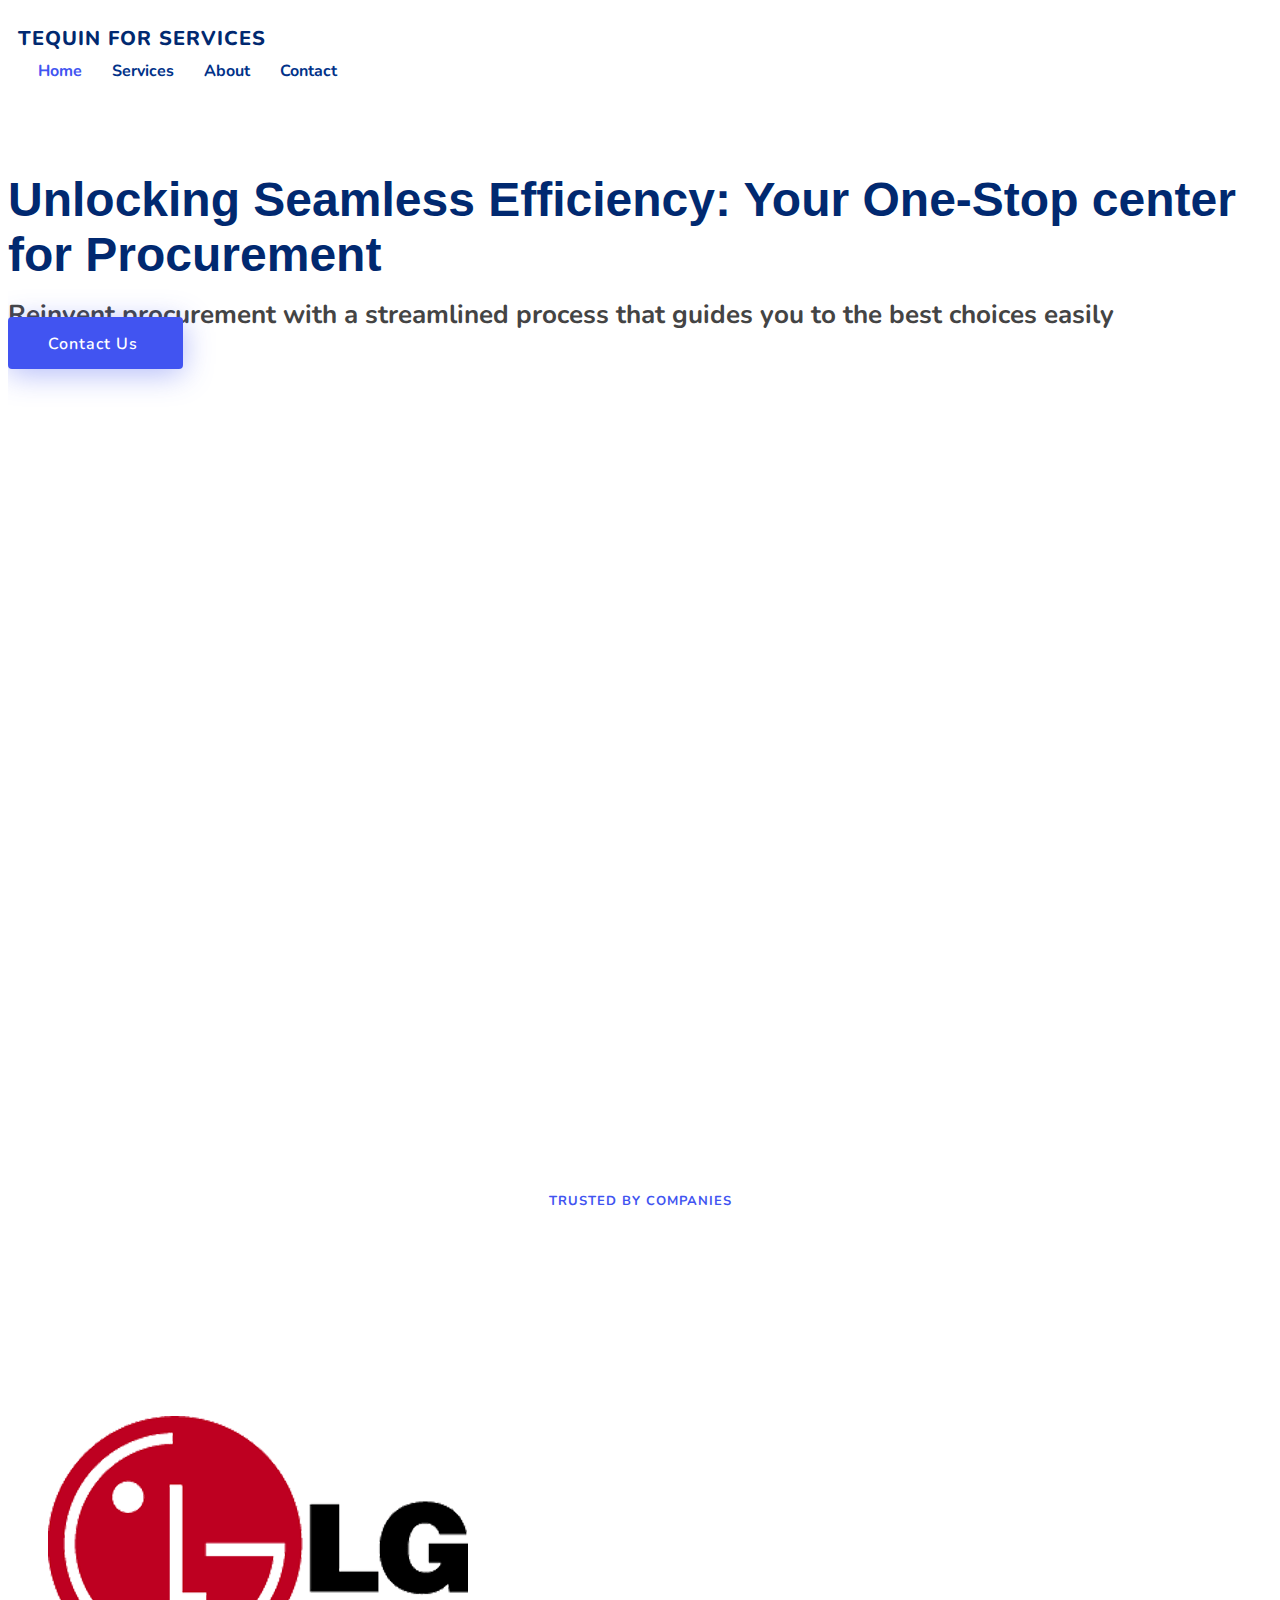
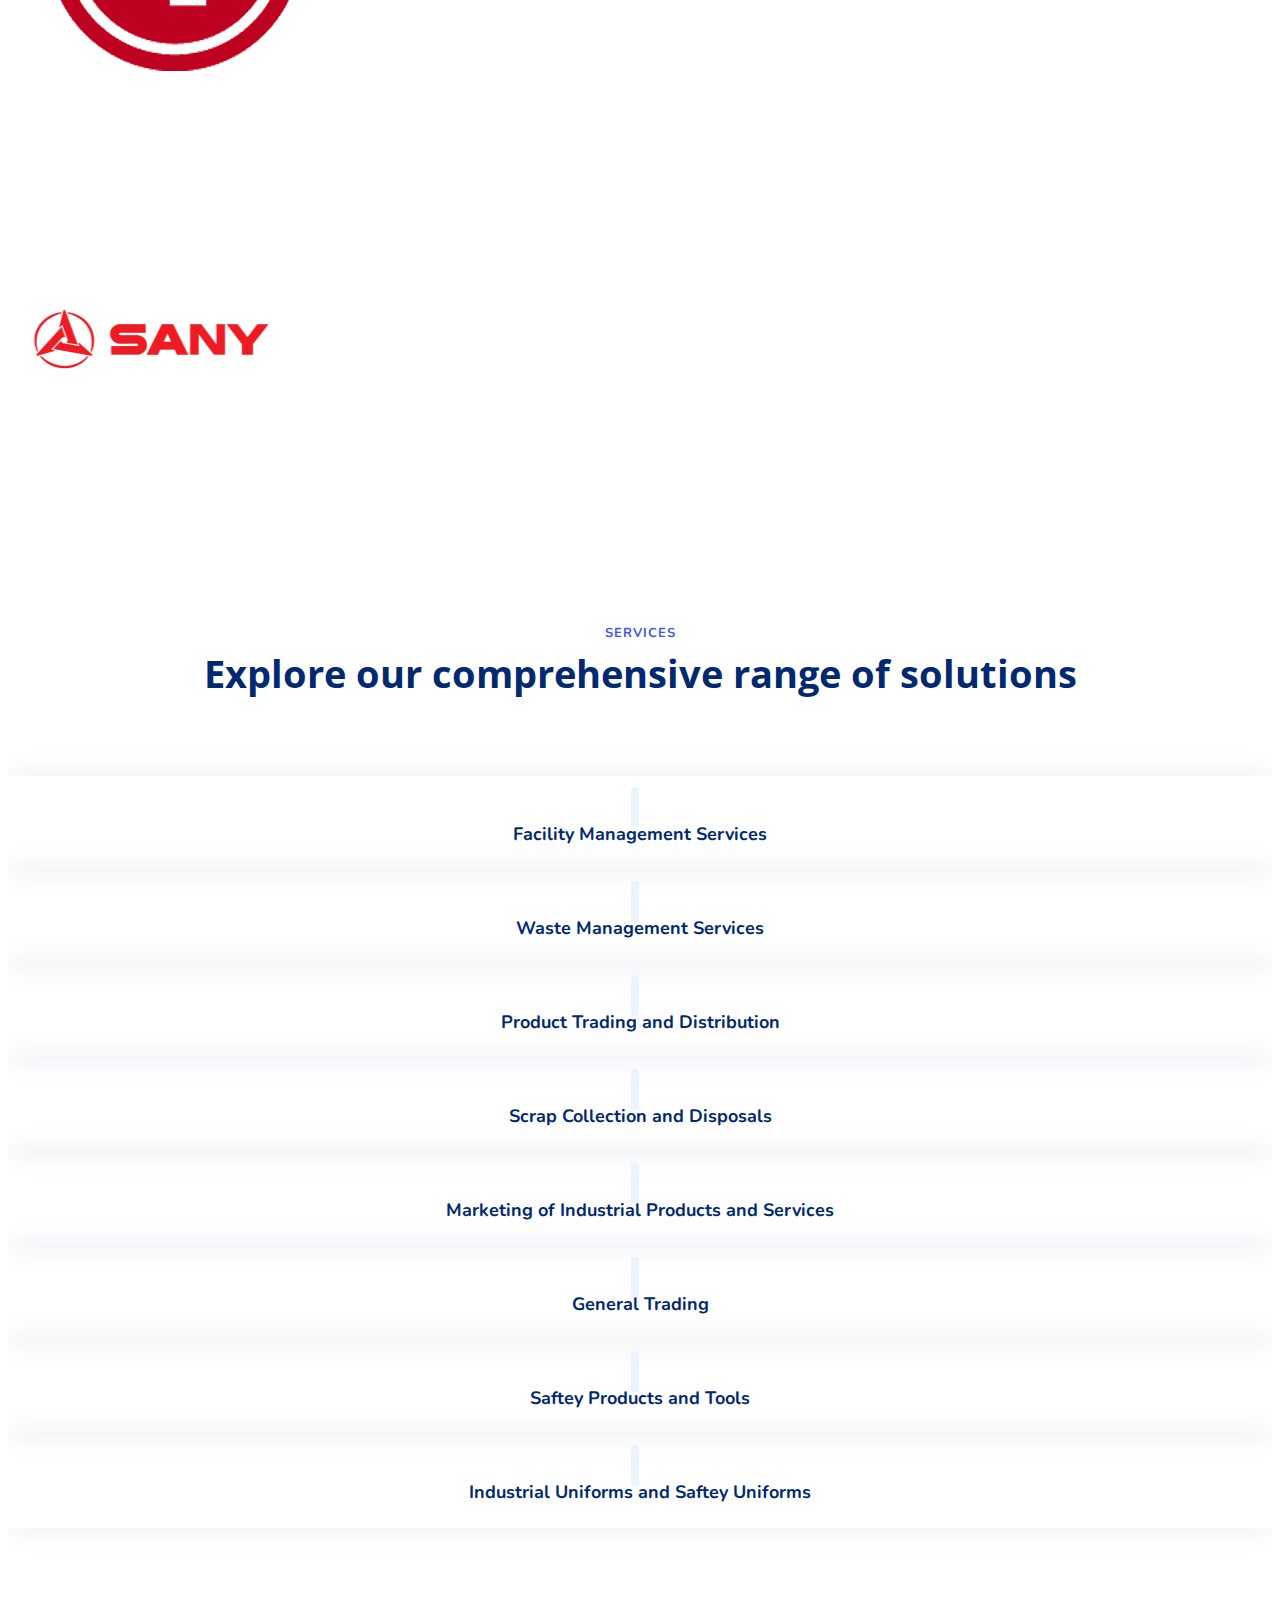
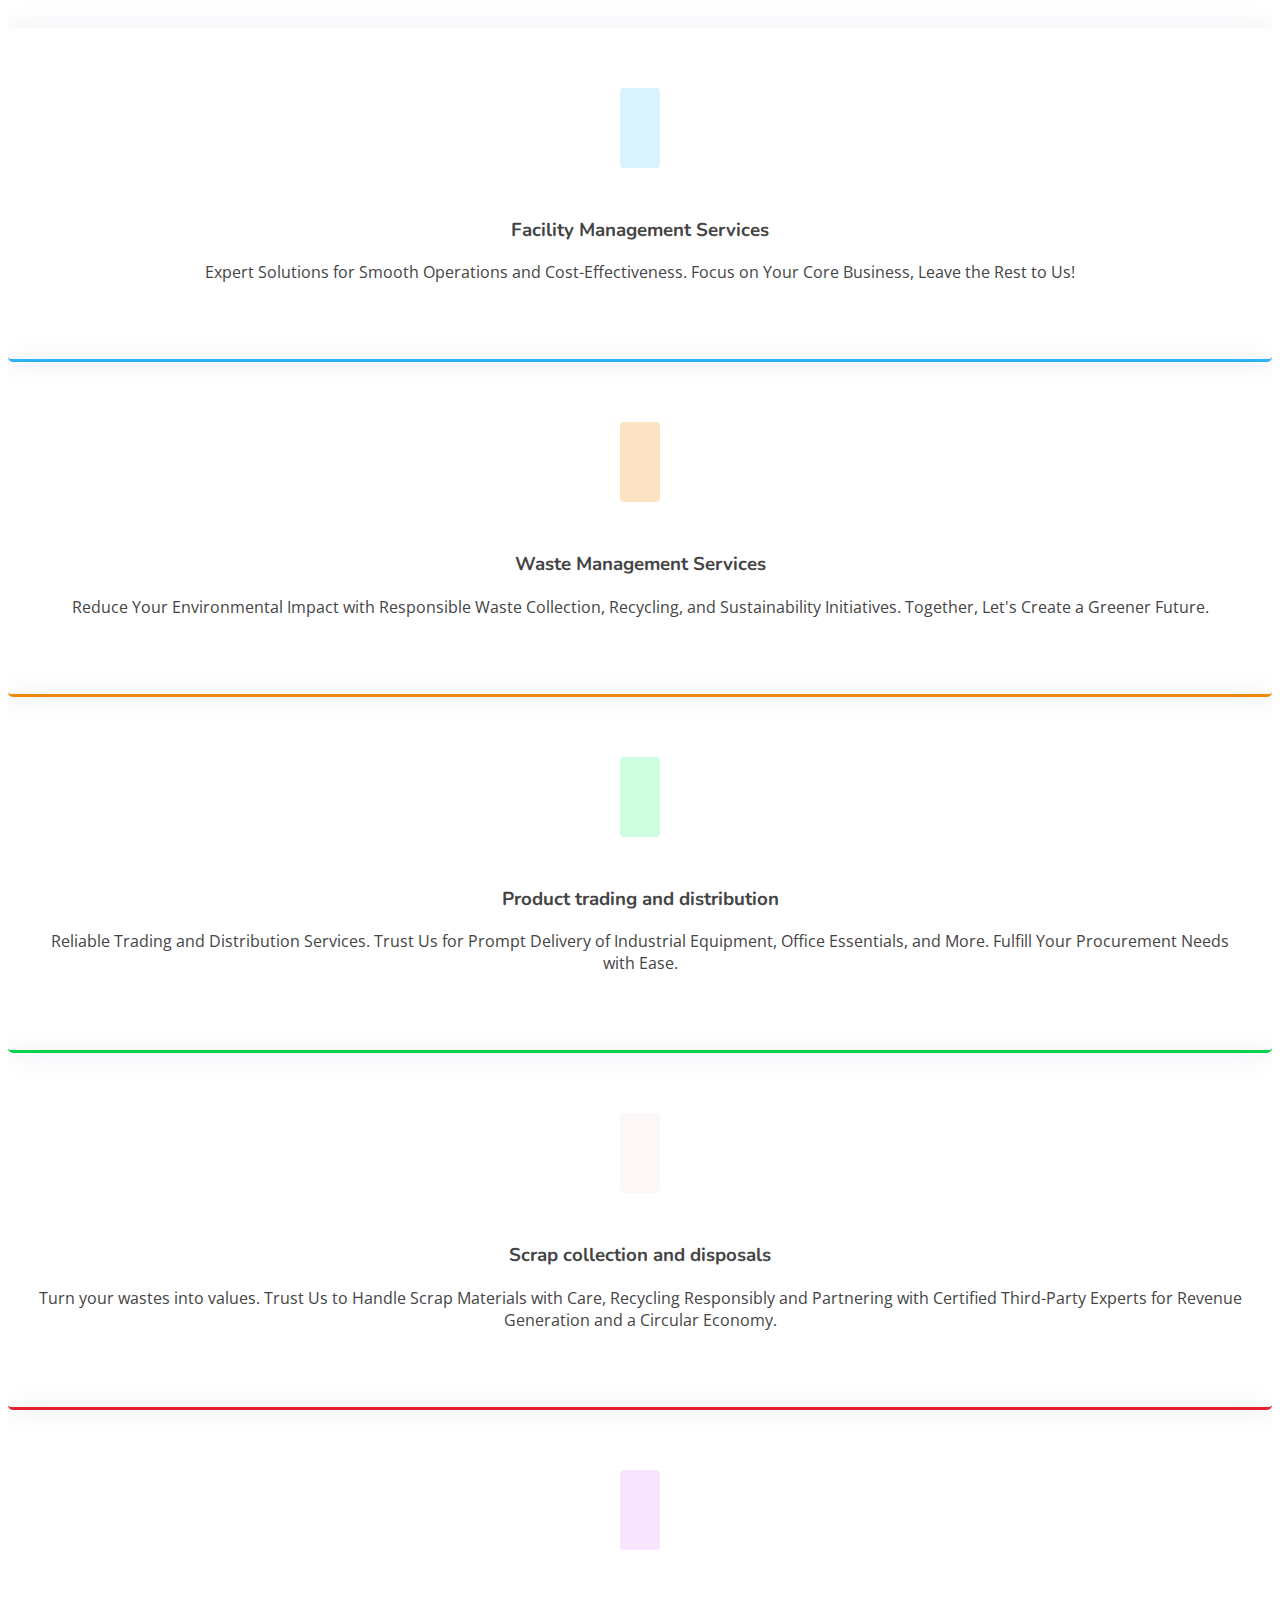
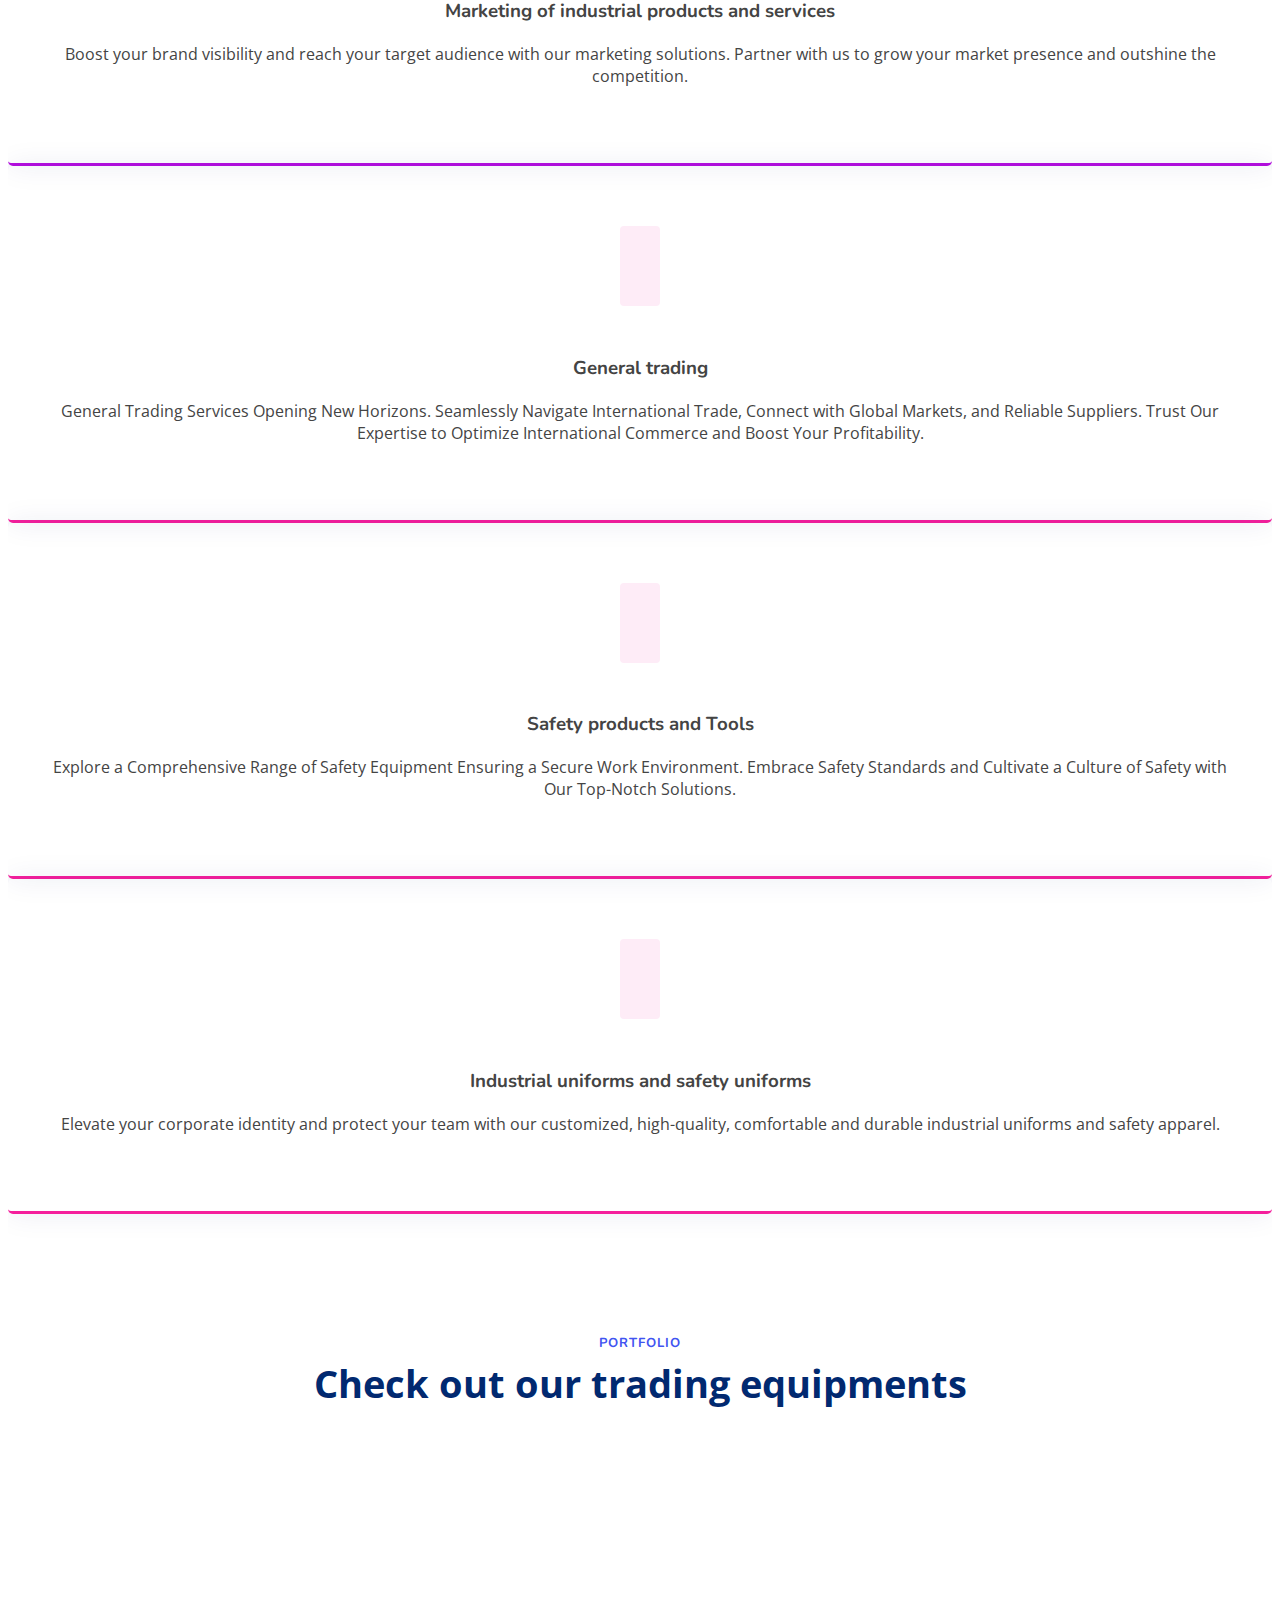
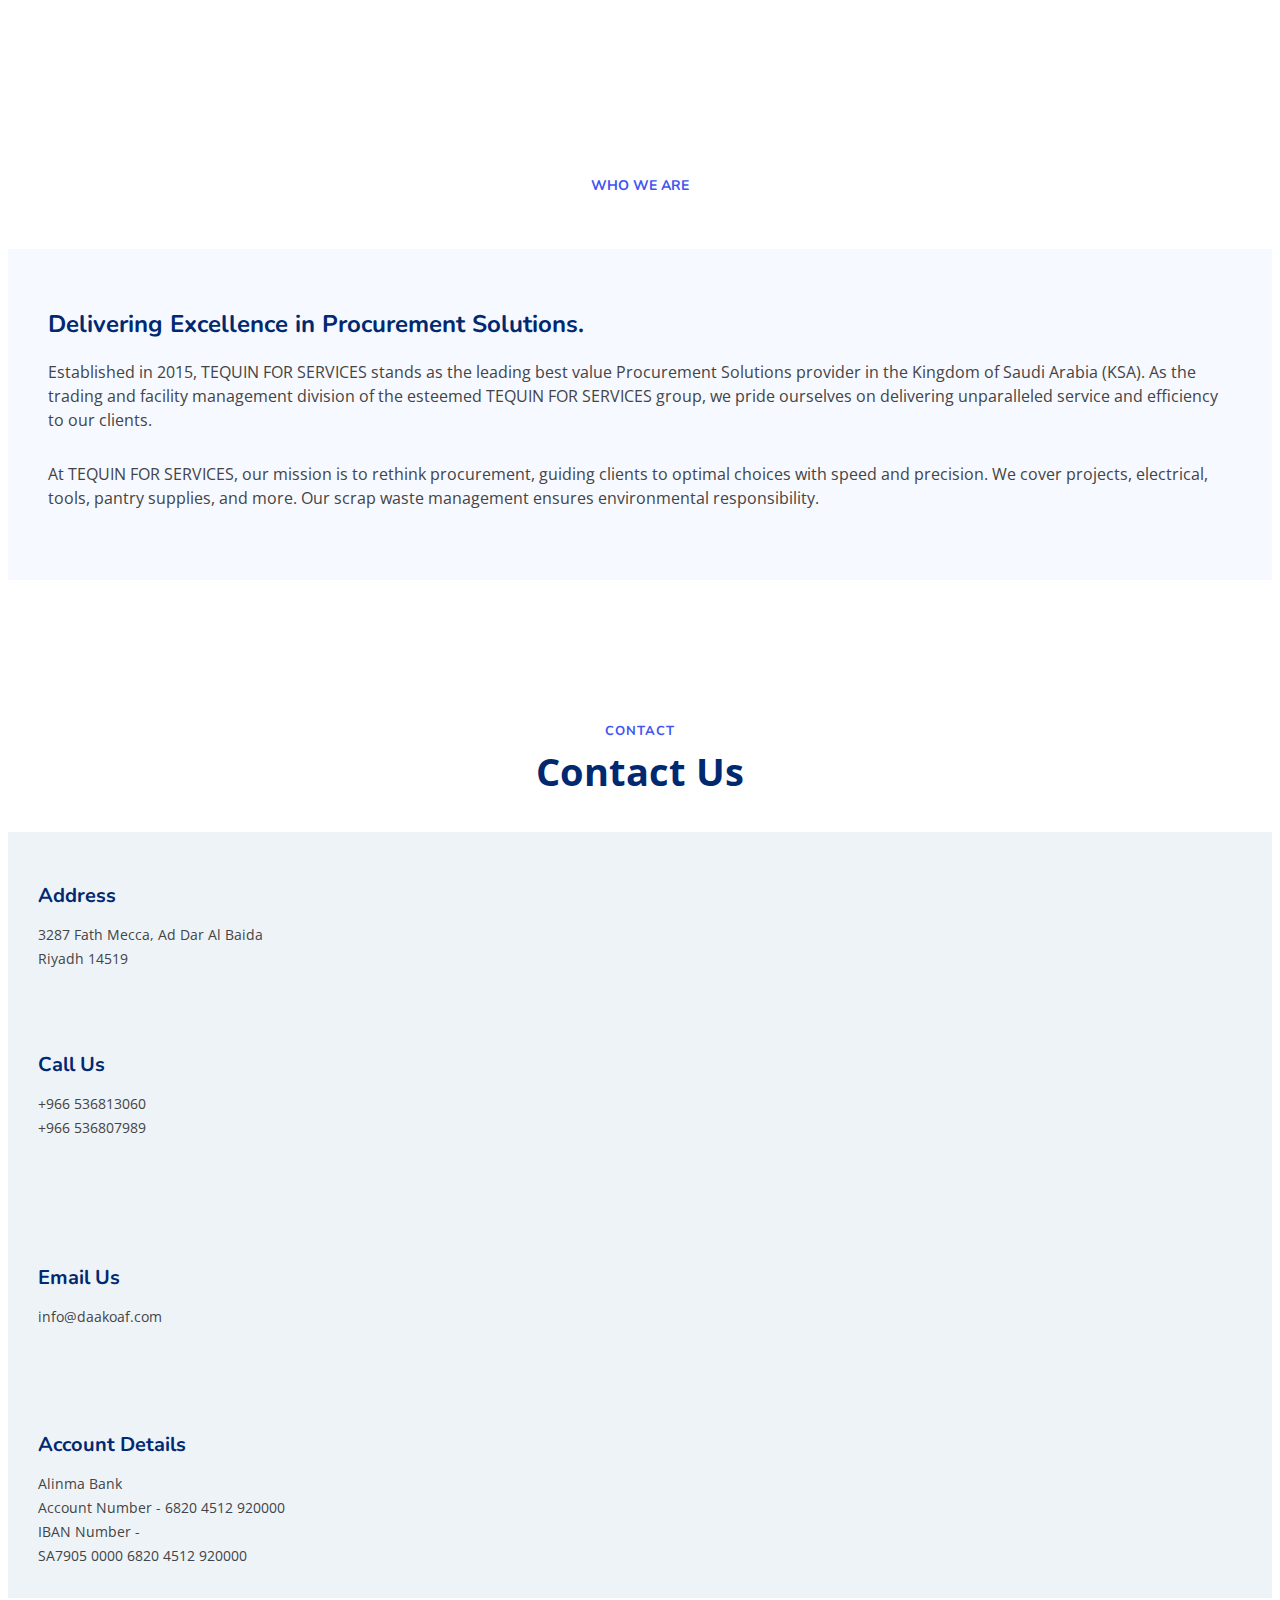
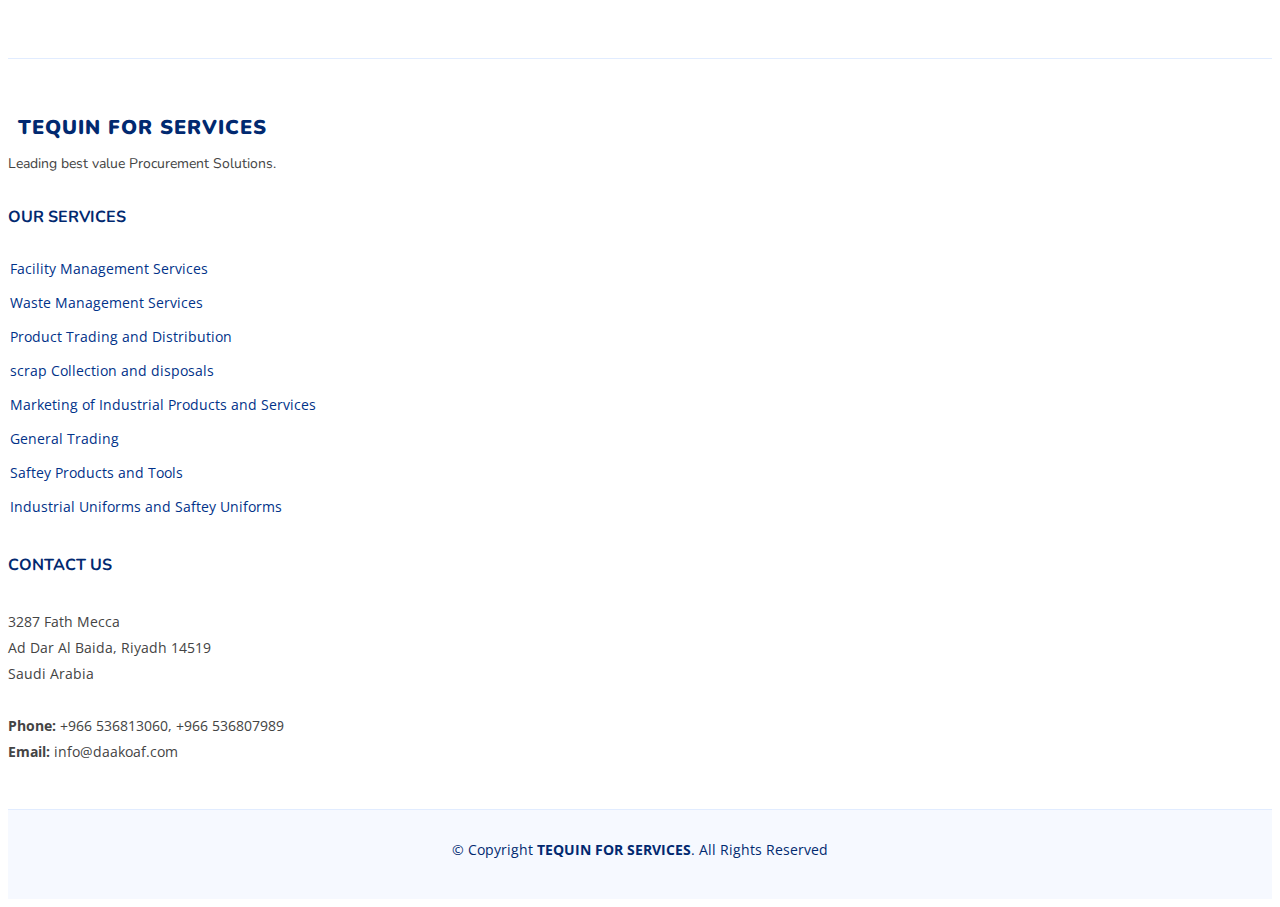
==== commit 8dfab501: "Removed CBRE client logo" ====
--- a/index.html
+++ b/index.html
@@ -44,7 +44,7 @@
     <div class="container-fluid container-xl d-flex align-items-center justify-content-between">
 
       <a href="index.html" class="logo d-flex align-items-center">
-        <img src="assets/img/logo.png" alt="">
+        <img src="assets/img/daakoaf-logo.png" alt="">
         <span class="truncate-text">TEQUIN FOR SERVICES</span>
       </a>      
 
@@ -100,7 +100,7 @@
       <div class="clients-slider swiper">
         <div class="swiper-wrapper align-items-center">
           <div class="swiper-slide"><img src="assets/img/clients/client-1.png" class="img-fluid" alt=""></div>
-          <div class="swiper-slide"><img src="assets/img/clients/client-2.png" class="img-fluid" alt=""></div>
+          <!-- <div class="swiper-slide"><img src="assets/img/clients/client-2.png" class="img-fluid" alt=""></div> -->
           <div class="swiper-slide"><img src="assets/img/clients/client-3.png" class="img-fluid" alt=""></div>
           <div class="swiper-slide"><img src="assets/img/clients/client-4.png" class="img-fluid" alt=""></div>
           <div class="swiper-slide"><img src="assets/img/clients/Client-5.png" class="img-fluid" alt=""></div>
@@ -399,682 +399,6 @@
         </div>
   
       </section><!-- End About Section -->
-
-   <!-- / row -->
-
-      <!-- Feature Tabs -->
-      <!--div class="row feture-tabs" data-aos="fade-up">
-        <div class="col-lg-6">
-          <h3>Neque officiis dolore maiores et exercitationem quae est seda lidera pat claero</h3>
-
-          <!-- Tabs -->
-          <!--ul class="nav nav-pills mb-3">
-            <li>
-              <a class="nav-link active" data-bs-toggle="pill" href="#tab1">Saepe fuga</a>
-            </li>
-            <li>
-              <a class="nav-link" data-bs-toggle="pill" href="#tab2">Voluptates</a>
-            </li>
-            <li>
-              <a class="nav-link" data-bs-toggle="pill" href="#tab3">Corrupti</a>
-            </li>
-          </ul><!-- End Tabs -->
-
-          <!-- Tab Content -->
-          <!--div class="tab-content">
-
-            <div class="tab-pane fade show active" id="tab1">
-              <p>Consequuntur inventore voluptates consequatur aut vel et. Eos doloribus expedita. Sapiente atque consequatur minima nihil quae aspernatur quo suscipit voluptatem.</p>
-              <div class="d-flex align-items-center mb-2">
-                <i class="bi bi-check2"></i>
-                <h4>Repudiandae rerum velit modi et officia quasi facilis</h4>
-              </div>
-              <p>Laborum omnis voluptates voluptas qui sit aliquam blanditiis. Sapiente minima commodi dolorum non eveniet magni quaerat nemo et.</p>
-              <div class="d-flex align-items-center mb-2">
-                <i class="bi bi-check2"></i>
-                <h4>Incidunt non veritatis illum ea ut nisi</h4>
-              </div>
-              <p>Non quod totam minus repellendus autem sint velit. Rerum debitis facere soluta tenetur. Iure molestiae assumenda sunt qui inventore eligendi voluptates nisi at. Dolorem quo tempora. Quia et perferendis.</p>
-            </div><!-- End Tab 1 Content -->
-
-            <!--div class="tab-pane fade show" id="tab2">
-              <p>Consequuntur inventore voluptates consequatur aut vel et. Eos doloribus expedita. Sapiente atque consequatur minima nihil quae aspernatur quo suscipit voluptatem.</p>
-              <div class="d-flex align-items-center mb-2">
-                <i class="bi bi-check2"></i>
-                <h4>Repudiandae rerum velit modi et officia quasi facilis</h4>
-              </div>
-              <p>Laborum omnis voluptates voluptas qui sit aliquam blanditiis. Sapiente minima commodi dolorum non eveniet magni quaerat nemo et.</p>
-              <div class="d-flex align-items-center mb-2">
-                <i class="bi bi-check2"></i>
-                <h4>Incidunt non veritatis illum ea ut nisi</h4>
-              </div>
-              <p>Non quod totam minus repellendus autem sint velit. Rerum debitis facere soluta tenetur. Iure molestiae assumenda sunt qui inventore eligendi voluptates nisi at. Dolorem quo tempora. Quia et perferendis.</p>
-            </div><!-- End Tab 2 Content -->
-
-            <!--div class="tab-pane fade show" id="tab3">
-              <p>Consequuntur inventore voluptates consequatur aut vel et. Eos doloribus expedita. Sapiente atque consequatur minima nihil quae aspernatur quo suscipit voluptatem.</p>
-              <div class="d-flex align-items-center mb-2">
-                <i class="bi bi-check2"></i>
-                <h4>Repudiandae rerum velit modi et officia quasi facilis</h4>
-              </div>
-              <p>Laborum omnis voluptates voluptas qui sit aliquam blanditiis. Sapiente minima commodi dolorum non eveniet magni quaerat nemo et.</p>
-              <div class="d-flex align-items-center mb-2">
-                <i class="bi bi-check2"></i>
-                <h4>Incidunt non veritatis illum ea ut nisi</h4>
-              </div>
-              <p>Non quod totam minus repellendus autem sint velit. Rerum debitis facere soluta tenetur. Iure molestiae assumenda sunt qui inventore eligendi voluptates nisi at. Dolorem quo tempora. Quia et perferendis.</p>
-            </div><!-- End Tab 3 Content -->
-
-          <!--/div>
-
-        </div>
-
-        <!--div class="col-lg-6">
-          <img src="assets/img/features-2.png" class="img-fluid" alt="">
-        </div>
-
-      </div><!-- End Feature Tabs -->
-
-      <!-- Feature Icons -->
-      <!--div class="row feature-icons" data-aos="fade-up">
-        <h3>Ratione mollitia eos ab laudantium rerum beatae quo</h3>
-
-        <div class="row">
-
-          <div class="col-xl-4 text-center" data-aos="fade-right" data-aos-delay="100">
-            <img src="assets/img/features-3.png" class="img-fluid p-4" alt="">
-          </div>
-
-          <div class="col-xl-8 d-flex content">
-            <div class="row align-self-center gy-4">
-
-              <div class="col-md-6 icon-box" data-aos="fade-up">
-                <i class="ri-line-chart-line"></i>
-                <div>
-                  <h4>Corporis voluptates sit</h4>
-                  <p>Consequuntur sunt aut quasi enim aliquam quae harum pariatur laboris nisi ut aliquip</p>
-                </div>
-              </div>
-
-              <div class="col-md-6 icon-box" data-aos="fade-up" data-aos-delay="100">
-                <i class="ri-stack-line"></i>
-                <div>
-                  <h4>Ullamco laboris nisi</h4>
-                  <p>Excepteur sint occaecat cupidatat non proident, sunt in culpa qui officia deserunt</p>
-                </div>
-              </div>
-
-              <div class="col-md-6 icon-box" data-aos="fade-up" data-aos-delay="200">
-                <i class="ri-brush-4-line"></i>
-                <div>
-                  <h4>Labore consequatur</h4>
-                  <p>Aut suscipit aut cum nemo deleniti aut omnis. Doloribus ut maiores omnis facere</p>
-                </div>
-              </div>
-
-              <div class="col-md-6 icon-box" data-aos="fade-up" data-aos-delay="300">
-                <i class="ri-magic-line"></i>
-                <div>
-                  <h4>Beatae veritatis</h4>
-                  <p>Expedita veritatis consequuntur nihil tempore laudantium vitae denat pacta</p>
-                </div>
-              </div>
-
-              <div class="col-md-6 icon-box" data-aos="fade-up" data-aos-delay="400">
-                <i class="ri-command-line"></i>
-                <div>
-                  <h4>Molestiae dolor</h4>
-                  <p>Et fuga et deserunt et enim. Dolorem architecto ratione tensa raptor marte</p>
-                </div>
-              </div>
-
-              <div class="col-md-6 icon-box" data-aos="fade-up" data-aos-delay="500">
-                <i class="ri-radar-line"></i>
-                <div>
-                  <h4>Explicabo consectetur</h4>
-                  <p>Est autem dicta beatae suscipit. Sint veritatis et sit quasi ab aut inventore</p>
-                </div>
-              </div>
-
-            </div>
-          </div>
-
-        </div>
-
-      </div><!-- End Feature Icons -->
-
-    <!--/div>
-
-  </section><!-- End Features Section --> 
-  
-
-    <!-- ======= Values Section ======= -->
-    <!--section id="values" class="values">
-
-      <div class="container" data-aos="fade-up">
-
-        <header class="section-header">
-          <h2>Our Values</h2>
-          <p>Odit est perspiciatis laborum et dicta</p>
-        </header>
-
-        <div class="row">
-
-          <div class="col-lg-4" data-aos="fade-up" data-aos-delay="200">
-            <div class="box">
-              <img src="assets/img/values-1.png" class="img-fluid" alt="">
-              <h3>Ad cupiditate sed est odio</h3>
-              <p>Eum ad dolor et. Autem aut fugiat debitis voluptatem consequuntur sit. Et veritatis id.</p>
-            </div>
-          </div>
-
-          <div class="col-lg-4 mt-4 mt-lg-0" data-aos="fade-up" data-aos-delay="400">
-            <div class="box">
-              <img src="assets/img/values-2.png" class="img-fluid" alt="">
-              <h3>Voluptatem voluptatum alias</h3>
-              <p>Repudiandae amet nihil natus in distinctio suscipit id. Doloremque ducimus ea sit non.</p>
-            </div>
-          </div>
-
-          <div class="col-lg-4 mt-4 mt-lg-0" data-aos="fade-up" data-aos-delay="600">
-            <div class="box">
-              <img src="assets/img/values-3.png" class="img-fluid" alt="">
-              <h3>Fugit cupiditate alias nobis.</h3>
-              <p>Quam rem vitae est autem molestias explicabo debitis sint. Vero aliquid quidem commodi.</p>
-            </div>
-          </div>
-
-        </div>
-
-      </div>
-
-    </section><!-- End Values Section -->
-
-    <!-- ======= Counts Section ======= -->
-    <!--section id="counts" class="counts">
-      <div class="container" data-aos="fade-up">
-
-        <div class="row gy-4">
-
-          <div class="col-lg-3 col-md-6">
-            <div class="count-box">
-              <i class="bi bi-emoji-smile"></i>
-              <div>
-                <span data-purecounter-start="0" data-purecounter-end="232" data-purecounter-duration="1" class="purecounter"></span>
-                <p>Happy Clients</p>
-              </div>
-            </div>
-          </div>
-
-          <div class="col-lg-3 col-md-6">
-            <div class="count-box">
-              <i class="bi bi-journal-richtext" style="color: #ee6c20;"></i>
-              <div>
-                <span data-purecounter-start="0" data-purecounter-end="521" data-purecounter-duration="1" class="purecounter"></span>
-                <p>Projects</p>
-              </div>
-            </div>
-          </div>
-
-          <div class="col-lg-3 col-md-6">
-            <div class="count-box">
-              <i class="bi bi-headset" style="color: #15be56;"></i>
-              <div>
-                <span data-purecounter-start="0" data-purecounter-end="1463" data-purecounter-duration="1" class="purecounter"></span>
-                <p>Hours Of Support</p>
-              </div>
-            </div>
-          </div>
-
-          <div class="col-lg-3 col-md-6">
-            <div class="count-box">
-              <i class="bi bi-people" style="color: #bb0852;"></i>
-              <div>
-                <span data-purecounter-start="0" data-purecounter-end="15" data-purecounter-duration="1" class="purecounter"></span>
-                <p>Hard Workers</p>
-              </div>
-            </div>
-          </div>
-
-        </div>
-
-      </div>
-    </section><!-- End Counts Section -->
-
-    <!-- ======= Pricing Section ======= -->
-    <!--section id="pricing" class="pricing">
-
-      <div class="container" data-aos="fade-up">
-
-        <header class="section-header">
-          <h2>Pricing</h2>
-          <p>Check our Pricing</p>
-        </header>
-
-        <div class="row gy-4" data-aos="fade-left">
-
-          <div class="col-lg-3 col-md-6" data-aos="zoom-in" data-aos-delay="100">
-            <div class="box">
-              <h3 style="color: #07d5c0;">Free Plan</h3>
-              <div class="price"><sup>$</sup>0<span> / mo</span></div>
-              <img src="assets/img/pricing-free.png" class="img-fluid" alt="">
-              <ul>
-                <li>Aida dere</li>
-                <li>Nec feugiat nisl</li>
-                <li>Nulla at volutpat dola</li>
-                <li class="na">Pharetra massa</li>
-                <li class="na">Massa ultricies mi</li>
-              </ul>
-              <a href="#" class="btn-buy">Buy Now</a>
-            </div>
-          </div>
-
-          <div class="col-lg-3 col-md-6" data-aos="zoom-in" data-aos-delay="200">
-            <div class="box">
-              <span class="featured">Featured</span>
-              <h3 style="color: #65c600;">Starter Plan</h3>
-              <div class="price"><sup>$</sup>19<span> / mo</span></div>
-              <img src="assets/img/pricing-starter.png" class="img-fluid" alt="">
-              <ul>
-                <li>Aida dere</li>
-                <li>Nec feugiat nisl</li>
-                <li>Nulla at volutpat dola</li>
-                <li>Pharetra massa</li>
-                <li class="na">Massa ultricies mi</li>
-              </ul>
-              <a href="#" class="btn-buy">Buy Now</a>
-            </div>
-          </div>
-
-          <div class="col-lg-3 col-md-6" data-aos="zoom-in" data-aos-delay="300">
-            <div class="box">
-              <h3 style="color: #ff901c;">Business Plan</h3>
-              <div class="price"><sup>$</sup>29<span> / mo</span></div>
-              <img src="assets/img/pricing-business.png" class="img-fluid" alt="">
-              <ul>
-                <li>Aida dere</li>
-                <li>Nec feugiat nisl</li>
-                <li>Nulla at volutpat dola</li>
-                <li>Pharetra massa</li>
-                <li>Massa ultricies mi</li>
-              </ul>
-              <a href="#" class="btn-buy">Buy Now</a>
-            </div>
-          </div>
-
-          <div class="col-lg-3 col-md-6" data-aos="zoom-in" data-aos-delay="400">
-            <div class="box">
-              <h3 style="color: #ff0071;">Ultimate Plan</h3>
-              <div class="price"><sup>$</sup>49<span> / mo</span></div>
-              <img src="assets/img/pricing-ultimate.png" class="img-fluid" alt="">
-              <ul>
-                <li>Aida dere</li>
-                <li>Nec feugiat nisl</li>
-                <li>Nulla at volutpat dola</li>
-                <li>Pharetra massa</li>
-                <li>Massa ultricies mi</li>
-              </ul>
-              <a href="#" class="btn-buy">Buy Now</a>
-            </div>
-          </div>
-
-        </div>
-
-      </div>
-
-    </section><!-- End Pricing Section -->
-
-    <!-- ======= F.A.Q Section ======= -->
-    <!--section id="faq" class="faq">
-
-      <div class="container" data-aos="fade-up">
-
-        <header class="section-header">
-          <h2>F.A.Q</h2>
-          <p>Frequently Asked Questions</p>
-        </header>
-
-        <div class="row">
-          <div class="col-lg-6">
-            <!-- F.A.Q List 1-->
-            <!--div class="accordion accordion-flush" id="faqlist1">
-              <div class="accordion-item">
-                <h2 class="accordion-header">
-                  <button class="accordion-button collapsed" type="button" data-bs-toggle="collapse" data-bs-target="#faq-content-1">
-                    Non consectetur a erat nam at lectus urna duis?
-                  </button>
-                </h2>
-                <div id="faq-content-1" class="accordion-collapse collapse" data-bs-parent="#faqlist1">
-                  <div class="accordion-body">
-                    Feugiat pretium nibh ipsum consequat. Tempus iaculis urna id volutpat lacus laoreet non curabitur gravida. Venenatis lectus magna fringilla urna porttitor rhoncus dolor purus non.
-                  </div>
-                </div>
-              </div>
-
-              <div class="accordion-item">
-                <h2 class="accordion-header">
-                  <button class="accordion-button collapsed" type="button" data-bs-toggle="collapse" data-bs-target="#faq-content-2">
-                    Feugiat scelerisque varius morbi enim nunc faucibus a pellentesque?
-                  </button>
-                </h2>
-                <div id="faq-content-2" class="accordion-collapse collapse" data-bs-parent="#faqlist1">
-                  <div class="accordion-body">
-                    Dolor sit amet consectetur adipiscing elit pellentesque habitant morbi. Id interdum velit laoreet id donec ultrices. Fringilla phasellus faucibus scelerisque eleifend donec pretium. Est pellentesque elit ullamcorper dignissim. Mauris ultrices eros in cursus turpis massa tincidunt dui.
-                  </div>
-                </div>
-              </div>
-
-              <div class="accordion-item">
-                <h2 class="accordion-header">
-                  <button class="accordion-button collapsed" type="button" data-bs-toggle="collapse" data-bs-target="#faq-content-3">
-                    Dolor sit amet consectetur adipiscing elit pellentesque habitant morbi?
-                  </button>
-                </h2>
-                <div id="faq-content-3" class="accordion-collapse collapse" data-bs-parent="#faqlist1">
-                  <div class="accordion-body">
-                    Eleifend mi in nulla posuere sollicitudin aliquam ultrices sagittis orci. Faucibus pulvinar elementum integer enim. Sem nulla pharetra diam sit amet nisl suscipit. Rutrum tellus pellentesque eu tincidunt. Lectus urna duis convallis convallis tellus. Urna molestie at elementum eu facilisis sed odio morbi quis
-                  </div>
-                </div>
-              </div>
-
-            </div>
-          </div>
-
-          <div class="col-lg-6">
-
-            <!-- F.A.Q List 2-->
-            <!--div class="accordion accordion-flush" id="faqlist2">
-
-              <div class="accordion-item">
-                <h2 class="accordion-header">
-                  <button class="accordion-button collapsed" type="button" data-bs-toggle="collapse" data-bs-target="#faq2-content-1">
-                    Ac odio tempor orci dapibus. Aliquam eleifend mi in nulla?
-                  </button>
-                </h2>
-                <div id="faq2-content-1" class="accordion-collapse collapse" data-bs-parent="#faqlist2">
-                  <div class="accordion-body">
-                    Dolor sit amet consectetur adipiscing elit pellentesque habitant morbi. Id interdum velit laoreet id donec ultrices. Fringilla phasellus faucibus scelerisque eleifend donec pretium. Est pellentesque elit ullamcorper dignissim. Mauris ultrices eros in cursus turpis massa tincidunt dui.
-                  </div>
-                </div>
-              </div>
-
-              <div class="accordion-item">
-                <h2 class="accordion-header">
-                  <button class="accordion-button collapsed" type="button" data-bs-toggle="collapse" data-bs-target="#faq2-content-2">
-                    Tempus quam pellentesque nec nam aliquam sem et tortor consequat?
-                  </button>
-                </h2>
-                <div id="faq2-content-2" class="accordion-collapse collapse" data-bs-parent="#faqlist2">
-                  <div class="accordion-body">
-                    Molestie a iaculis at erat pellentesque adipiscing commodo. Dignissim suspendisse in est ante in. Nunc vel risus commodo viverra maecenas accumsan. Sit amet nisl suscipit adipiscing bibendum est. Purus gravida quis blandit turpis cursus in
-                  </div>
-                </div>
-              </div>
-
-              <div class="accordion-item">
-                <h2 class="accordion-header">
-                  <button class="accordion-button collapsed" type="button" data-bs-toggle="collapse" data-bs-target="#faq2-content-3">
-                    Varius vel pharetra vel turpis nunc eget lorem dolor?
-                  </button>
-                </h2>
-                <div id="faq2-content-3" class="accordion-collapse collapse" data-bs-parent="#faqlist2">
-                  <div class="accordion-body">
-                    Laoreet sit amet cursus sit amet dictum sit amet justo. Mauris vitae ultricies leo integer malesuada nunc vel. Tincidunt eget nullam non nisi est sit amet. Turpis nunc eget lorem dolor sed. Ut venenatis tellus in metus vulputate eu scelerisque. Pellentesque diam volutpat commodo sed egestas egestas fringilla phasellus faucibus. Nibh tellus molestie nunc non blandit massa enim nec.
-                  </div>
-                </div>
-              </div>
-
-            </div>
-          </div>
-
-        </div>
-
-      </div>
-
-    </section><!-- End F.A.Q Section -->
-
-    <!-- ======= Testimonials Section ======= -->
-    <!--section id="testimonials" class="testimonials">
-
-      <div class="container" data-aos="fade-up">
-
-        <header class="section-header">
-          <h2>Testimonials</h2>
-          <p>What they are saying about us</p>
-        </header>
-
-        <div class="testimonials-slider swiper" data-aos="fade-up" data-aos-delay="200">
-          <div class="swiper-wrapper">
-
-            <div class="swiper-slide">
-              <div class="testimonial-item">
-                <div class="stars">
-                  <i class="bi bi-star-fill"></i><i class="bi bi-star-fill"></i><i class="bi bi-star-fill"></i><i class="bi bi-star-fill"></i><i class="bi bi-star-fill"></i>
-                </div>
-                <p>
-                  Proin iaculis purus consequat sem cure digni ssim donec porttitora entum suscipit rhoncus. Accusantium quam, ultricies eget id, aliquam eget nibh et. Maecen aliquam, risus at semper.
-                </p>
-                <div class="profile mt-auto">
-                  <img src="assets/img/testimonials/testimonials-1.jpg" class="testimonial-img" alt="">
-                  <h3>Saul Goodman</h3>
-                  <h4>Ceo &amp; Founder</h4>
-                </div>
-              </div>
-            </div><!-- End testimonial item -->
-
-            <!--div class="swiper-slide">
-              <div class="testimonial-item">
-                <div class="stars">
-                  <i class="bi bi-star-fill"></i><i class="bi bi-star-fill"></i><i class="bi bi-star-fill"></i><i class="bi bi-star-fill"></i><i class="bi bi-star-fill"></i>
-                </div>
-                <p>
-                  Export tempor illum tamen malis malis eram quae irure esse labore quem cillum quid cillum eram malis quorum velit fore eram velit sunt aliqua noster fugiat irure amet legam anim culpa.
-                </p>
-                <div class="profile mt-auto">
-                  <img src="assets/img/testimonials/testimonials-2.jpg" class="testimonial-img" alt="">
-                  <h3>Sara Wilsson</h3>
-                  <h4>Designer</h4>
-                </div>
-              </div>
-            </div><!-- End testimonial item -->
-
-            <!--div class="swiper-slide">
-              <div class="testimonial-item">
-                <div class="stars">
-                  <i class="bi bi-star-fill"></i><i class="bi bi-star-fill"></i><i class="bi bi-star-fill"></i><i class="bi bi-star-fill"></i><i class="bi bi-star-fill"></i>
-                </div>
-                <p>
-                  Enim nisi quem export duis labore cillum quae magna enim sint quorum nulla quem veniam duis minim tempor labore quem eram duis noster aute amet eram fore quis sint minim.
-                </p>
-                <div class="profile mt-auto">
-                  <img src="assets/img/testimonials/testimonials-3.jpg" class="testimonial-img" alt="">
-                  <h3>Jena Karlis</h3>
-                  <h4>Store Owner</h4>
-                </div>
-              </div>
-            </div><!-- End testimonial item -->
-
-            <!--div class="swiper-slide">
-              <div class="testimonial-item">
-                <div class="stars">
-                  <i class="bi bi-star-fill"></i><i class="bi bi-star-fill"></i><i class="bi bi-star-fill"></i><i class="bi bi-star-fill"></i><i class="bi bi-star-fill"></i>
-                </div>
-                <p>
-                  Fugiat enim eram quae cillum dolore dolor amet nulla culpa multos export minim fugiat minim velit minim dolor enim duis veniam ipsum anim magna sunt elit fore quem dolore labore illum veniam.
-                </p>
-                <div class="profile mt-auto">
-                  <img src="assets/img/testimonials/testimonials-4.jpg" class="testimonial-img" alt="">
-                  <h3>Matt Brandon</h3>
-                  <h4>Freelancer</h4>
-                </div>
-              </div>
-            </div><!-- End testimonial item -->
-
-            <!--div class="swiper-slide">
-              <div class="testimonial-item">
-                <div class="stars">
-                  <i class="bi bi-star-fill"></i><i class="bi bi-star-fill"></i><i class="bi bi-star-fill"></i><i class="bi bi-star-fill"></i><i class="bi bi-star-fill"></i>
-                </div>
-                <p>
-                  Quis quorum aliqua sint quem legam fore sunt eram irure aliqua veniam tempor noster veniam enim culpa labore duis sunt culpa nulla illum cillum fugiat legam esse veniam culpa fore nisi cillum quid.
-                </p>
-                <div class="profile mt-auto">
-                  <img src="assets/img/testimonials/testimonials-5.jpg" class="testimonial-img" alt="">
-                  <h3>John Larson</h3>
-                  <h4>Entrepreneur</h4>
-                </div>
-              </div>
-            </div><!-- End testimonial item -->
-
-          <!--/div>
-          <div class="swiper-pagination"></div>
-        </div>
-
-      </div>
-
-    </section><!-- End Testimonials Section -->
-
-    <!-- ======= Team Section ======= -->
-    <!--section id="team" class="team">
-
-      <div class="container" data-aos="fade-up">
-
-        <header class="section-header">
-          <h2>Team</h2>
-          <p>Our hard working team</p>
-        </header>
-
-        <div class="row gy-4">
-
-          <div class="col-lg-3 col-md-6 d-flex align-items-stretch" data-aos="fade-up" data-aos-delay="100">
-            <div class="member">
-              <div class="member-img">
-                <img src="assets/img/team/team-1.jpg" class="img-fluid" alt="">
-                <div class="social">
-                  <a href=""><i class="bi bi-twitter"></i></a>
-                  <a href=""><i class="bi bi-facebook"></i></a>
-                  <a href=""><i class="bi bi-instagram"></i></a>
-                  <a href=""><i class="bi bi-linkedin"></i></a>
-                </div>
-              </div>
-              <div class="member-info">
-                <h4>Walter White</h4>
-                <span>Chief Executive Officer</span>
-                <p>Velit aut quia fugit et et. Dolorum ea voluptate vel tempore tenetur ipsa quae aut. Ipsum exercitationem iure minima enim corporis et voluptate.</p>
-              </div>
-            </div>
-          </div>
-
-          <div class="col-lg-3 col-md-6 d-flex align-items-stretch" data-aos="fade-up" data-aos-delay="200">
-            <div class="member">
-              <div class="member-img">
-                <img src="assets/img/team/team-2.jpg" class="img-fluid" alt="">
-                <div class="social">
-                  <a href=""><i class="bi bi-twitter"></i></a>
-                  <a href=""><i class="bi bi-facebook"></i></a>
-                  <a href=""><i class="bi bi-instagram"></i></a>
-                  <a href=""><i class="bi bi-linkedin"></i></a>
-                </div>
-              </div>
-              <div class="member-info">
-                <h4>Sarah Jhonson</h4>
-                <span>Product Manager</span>
-                <p>Quo esse repellendus quia id. Est eum et accusantium pariatur fugit nihil minima suscipit corporis. Voluptate sed quas reiciendis animi neque sapiente.</p>
-              </div>
-            </div>
-          </div>
-
-          <div class="col-lg-3 col-md-6 d-flex align-items-stretch" data-aos="fade-up" data-aos-delay="300">
-            <div class="member">
-              <div class="member-img">
-                <img src="assets/img/team/team-3.jpg" class="img-fluid" alt="">
-                <div class="social">
-                  <a href=""><i class="bi bi-twitter"></i></a>
-                  <a href=""><i class="bi bi-facebook"></i></a>
-                  <a href=""><i class="bi bi-instagram"></i></a>
-                  <a href=""><i class="bi bi-linkedin"></i></a>
-                </div>
-              </div>
-              <div class="member-info">
-                <h4>William Anderson</h4>
-                <span>CTO</span>
-                <p>Vero omnis enim consequatur. Voluptas consectetur unde qui molestiae deserunt. Voluptates enim aut architecto porro aspernatur molestiae modi.</p>
-              </div>
-            </div>
-          </div>
-
-          <div class="col-lg-3 col-md-6 d-flex align-items-stretch" data-aos="fade-up" data-aos-delay="400">
-            <div class="member">
-              <div class="member-img">
-                <img src="assets/img/team/team-4.jpg" class="img-fluid" alt="">
-                <div class="social">
-                  <a href=""><i class="bi bi-twitter"></i></a>
-                  <a href=""><i class="bi bi-facebook"></i></a>
-                  <a href=""><i class="bi bi-instagram"></i></a>
-                  <a href=""><i class="bi bi-linkedin"></i></a>
-                </div>
-              </div>
-              <div class="member-info">
-                <h4>Amanda Jepson</h4>
-                <span>Accountant</span>
-                <p>Rerum voluptate non adipisci animi distinctio et deserunt amet voluptas. Quia aut aliquid doloremque ut possimus ipsum officia.</p>
-              </div>
-            </div>
-          </div>
-
-        </div>
-
-      </div>
-
-    </section><!-- End Team Section -->
-
-    <!-- ======= Clients Section ======= -->
-    <!-- End Clients Section -->
-
-    <!-- ======= Recent Blog Posts Section ======= -->
-    <!--section id="recent-blog-posts" class="recent-blog-posts">
-
-      <div class="container" data-aos="fade-up">
-
-        <header class="section-header">
-          <h2>Blog</h2>
-          <p>Recent posts form our Blog</p>
-        </header>
-
-        <div class="row">
-
-          <div class="col-lg-4">
-            <div class="post-box">
-              <div class="post-img"><img src="assets/img/blog/blog-1.jpg" class="img-fluid" alt=""></div>
-              <span class="post-date">Tue, September 15</span>
-              <h3 class="post-title">Eum ad dolor et. Autem aut fugiat debitis voluptatem consequuntur sit</h3>
-              <a href="blog-single.html" class="readmore stretched-link mt-auto"><span>Read More</span><i class="bi bi-arrow-right"></i></a>
-            </div>
-          </div>
-
-          <div class="col-lg-4">
-            <div class="post-box">
-              <div class="post-img"><img src="assets/img/blog/blog-2.jpg" class="img-fluid" alt=""></div>
-              <span class="post-date">Fri, August 28</span>
-              <h3 class="post-title">Et repellendus molestiae qui est sed omnis voluptates magnam</h3>
-              <a href="blog-single.html" class="readmore stretched-link mt-auto"><span>Read More</span><i class="bi bi-arrow-right"></i></a>
-            </div>
-          </div>
-
-          <div class="col-lg-4">
-            <div class="post-box">
-              <div class="post-img"><img src="assets/img/blog/blog-3.jpg" class="img-fluid" alt=""></div>
-              <span class="post-date">Mon, July 11</span>
-              <h3 class="post-title">Quia assumenda est et veritatis aut quae</h3>
-              <a href="blog-single.html" class="readmore stretched-link mt-auto"><span>Read More</span><i class="bi bi-arrow-right"></i></a>
-            </div>
-          </div>
-
-        </div>
-
-      </div>
-
-    </section><!-- End Recent Blog Posts Section -->
 
     <!-- ======= Contact Section ======= -->
     <section id="contact" class="contact">
@@ -1164,7 +488,7 @@
         <div class="row gy-4">
           <div class="col-lg-5 col-md-12 footer-info">
             <a href="index.html" class="logo d-flex align-items-center">
-              <img src="assets/img/logo.png" alt="">
+              <img src="assets/img/daakoaf-logo.png" alt="">
               <span> TEQUIN FOR SERVICES </span>
             </a>
             <p> Leading best value Procurement Solutions.</p>
@@ -1220,6 +544,8 @@
     </div>
   </footer><!-- End Footer -->
 
+  <!-- dvhkbf -->
+
   <a href="#" class="back-to-top d-flex align-items-center justify-content-center"><i class="bi bi-arrow-up-short"></i></a>
 
   <!-- Vendor JS Files -->
--- a/assets/css/style.css
+++ b/assets/css/style.css
@@ -202,7 +202,7 @@
 
 .header .logo span {
   font-size: 20px;
-  font-weight: 1000;
+  font-weight: 800;
   letter-spacing: 1px;
   color: #012970;
   font-family: "Nunito", sans-serif;
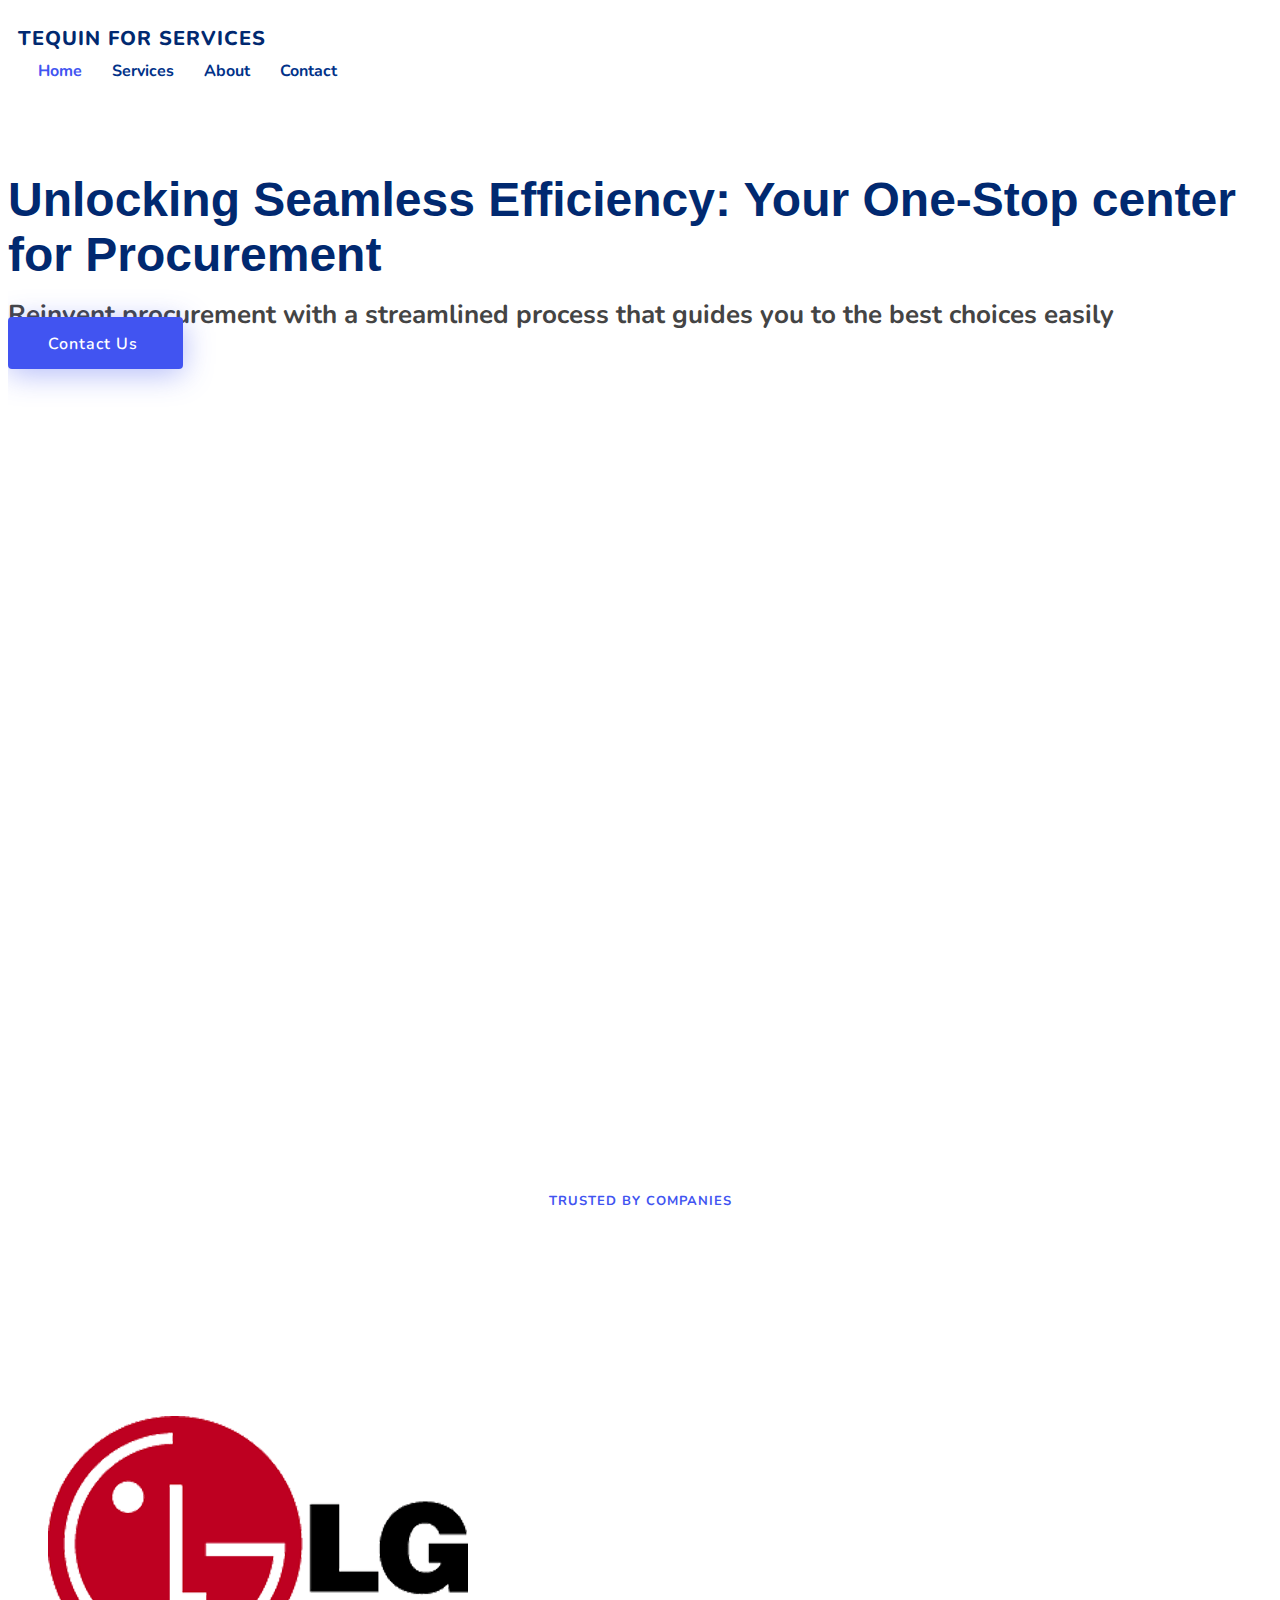
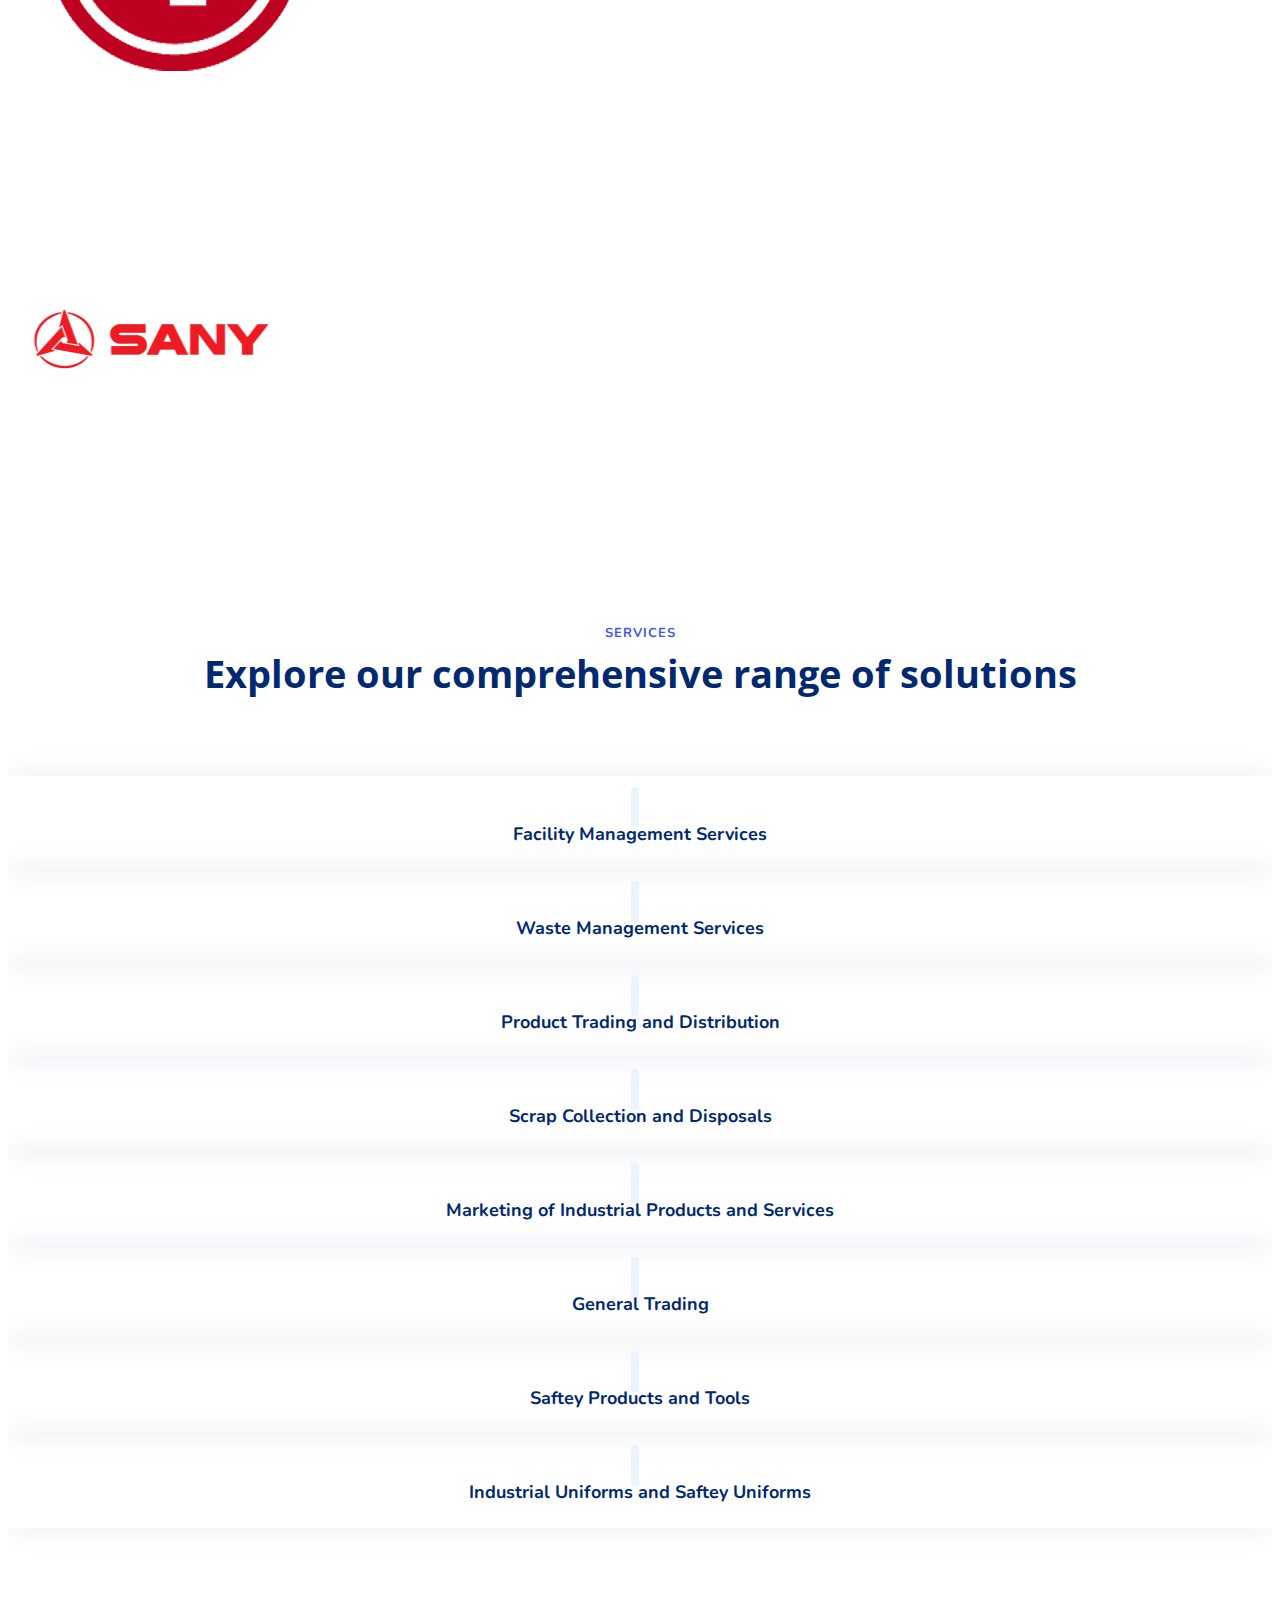
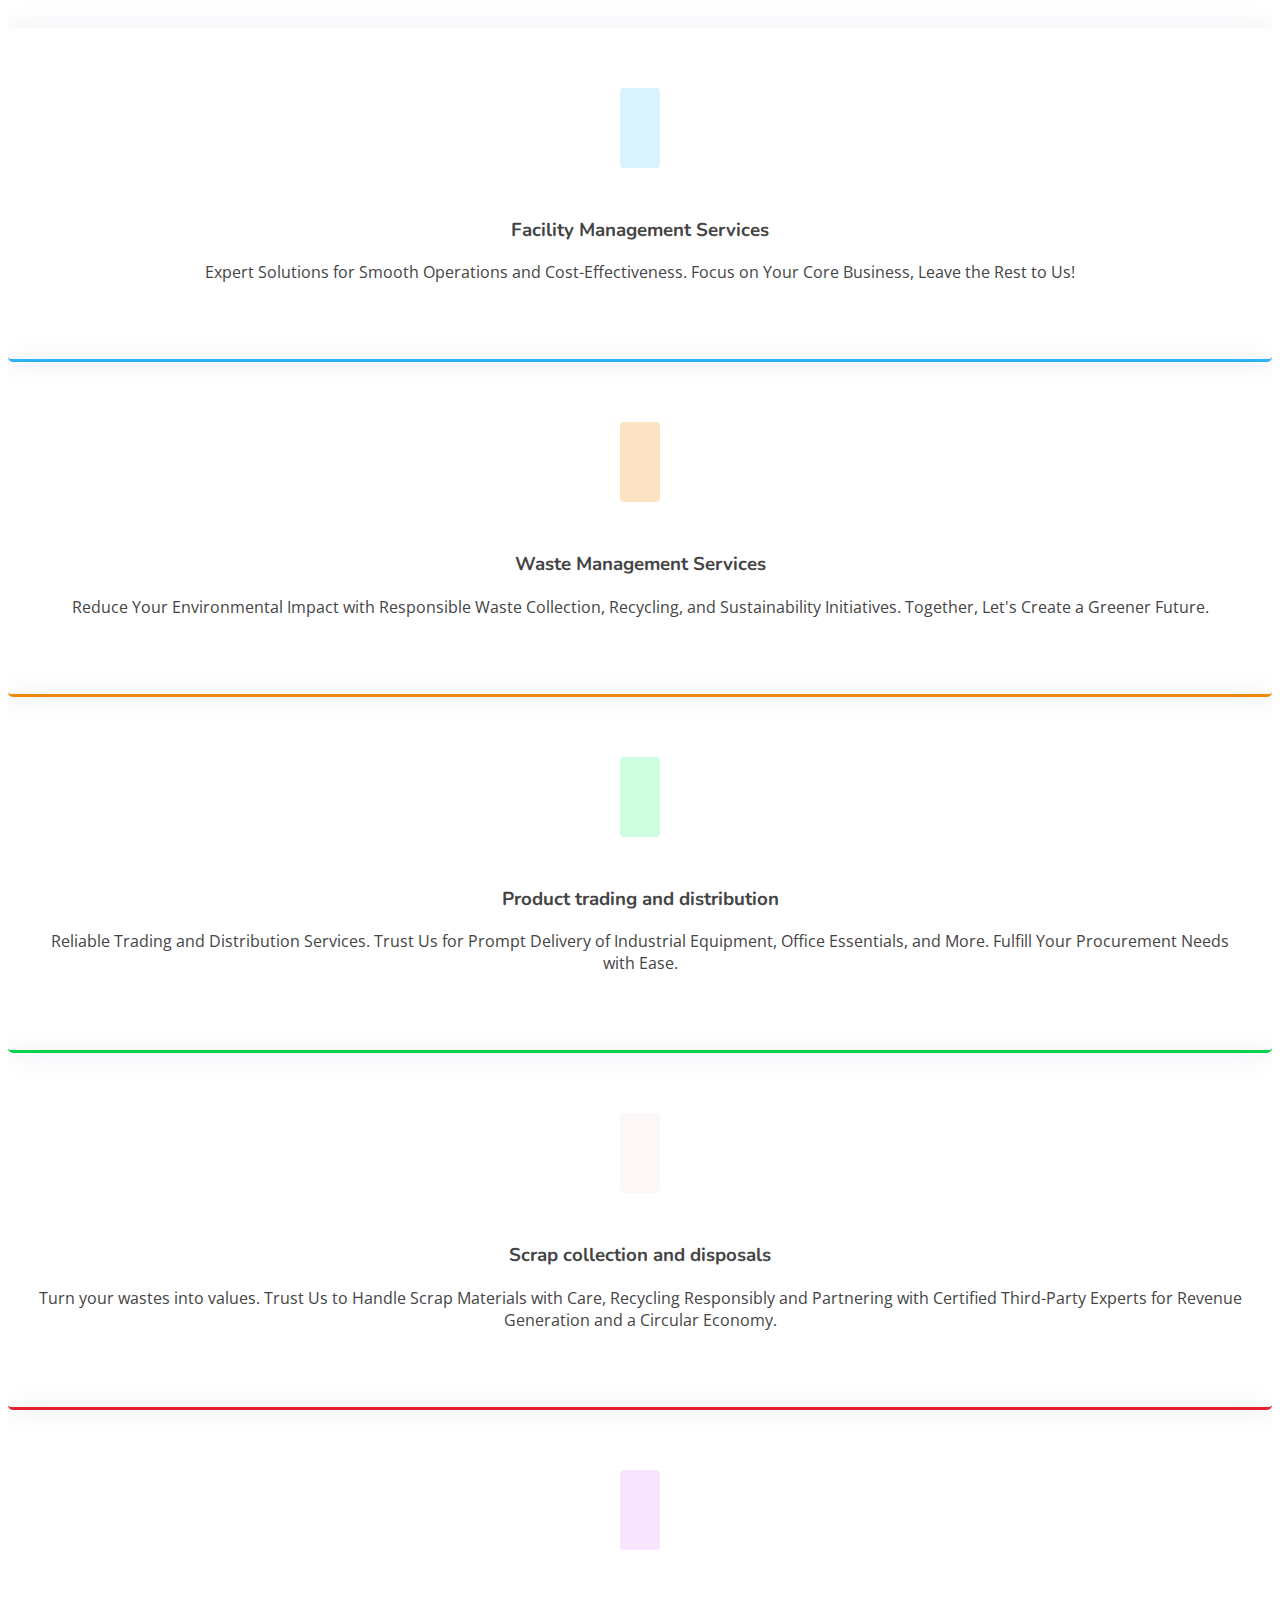
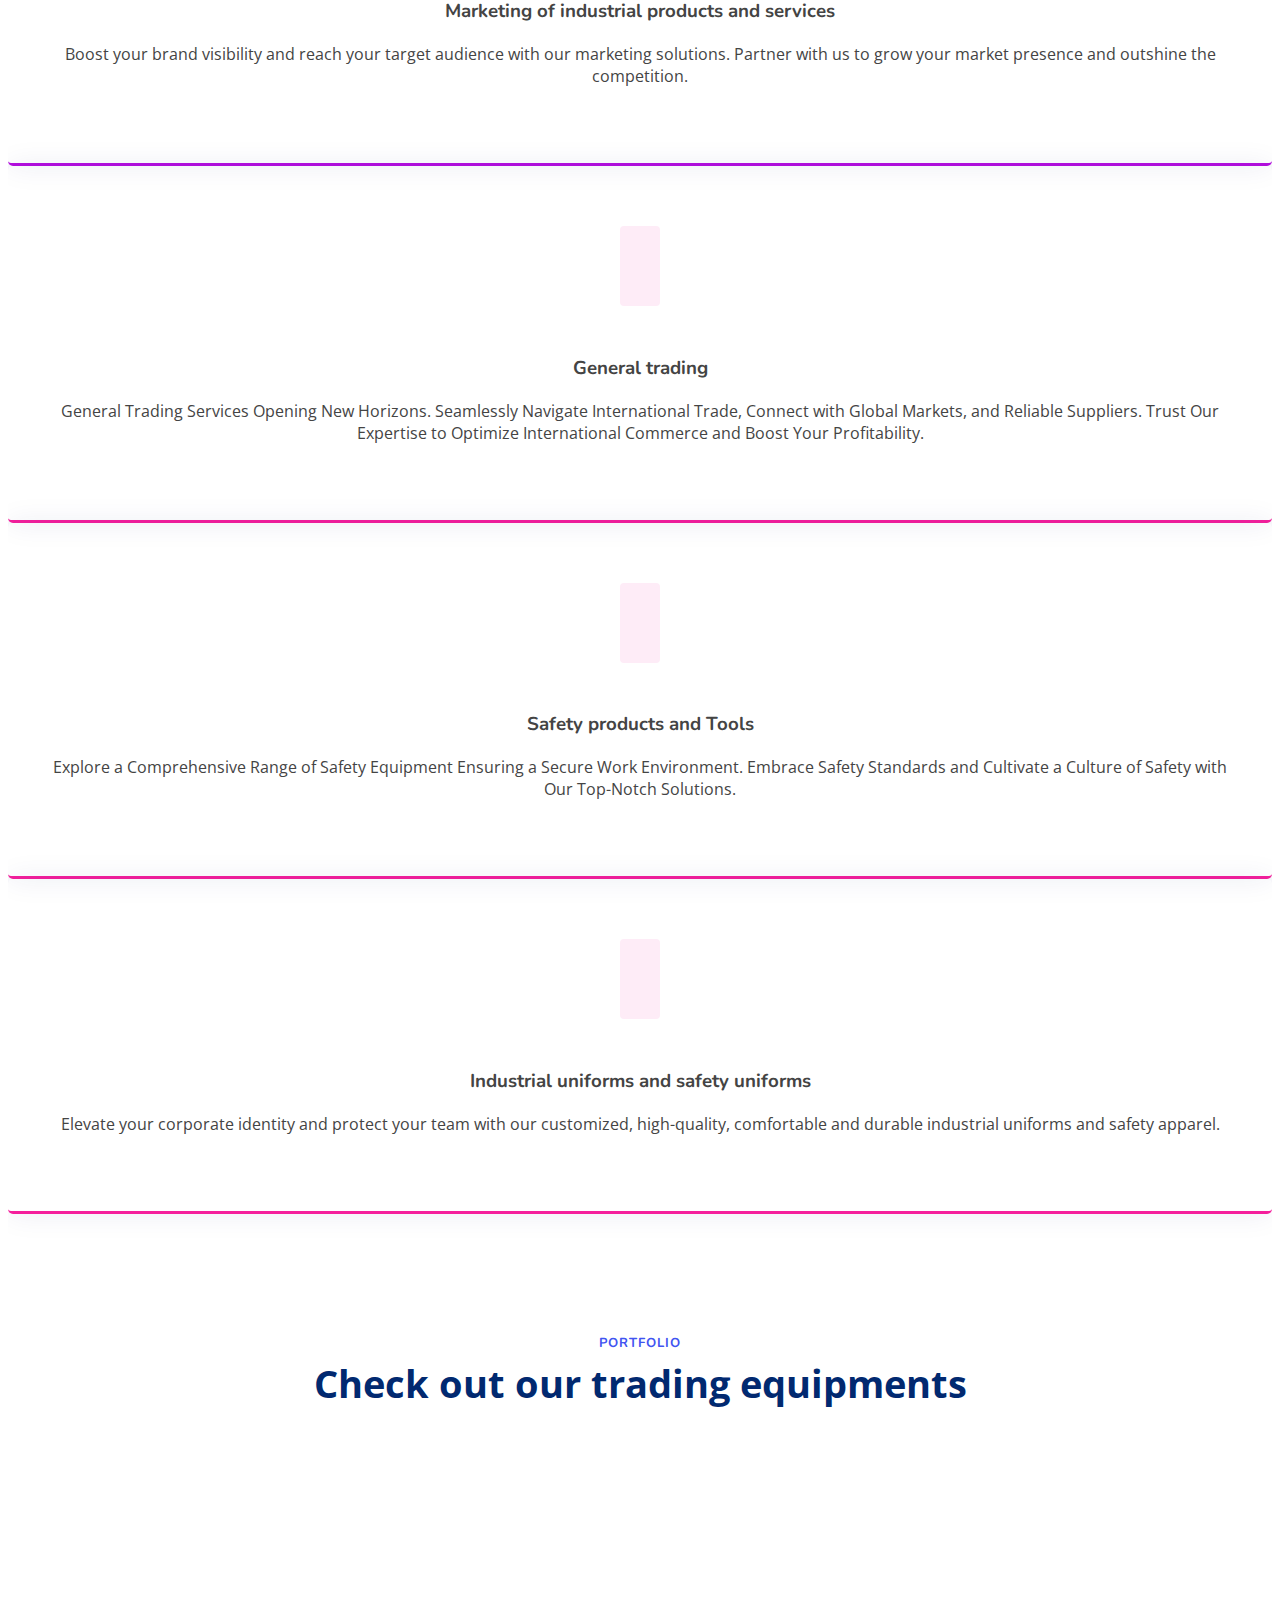
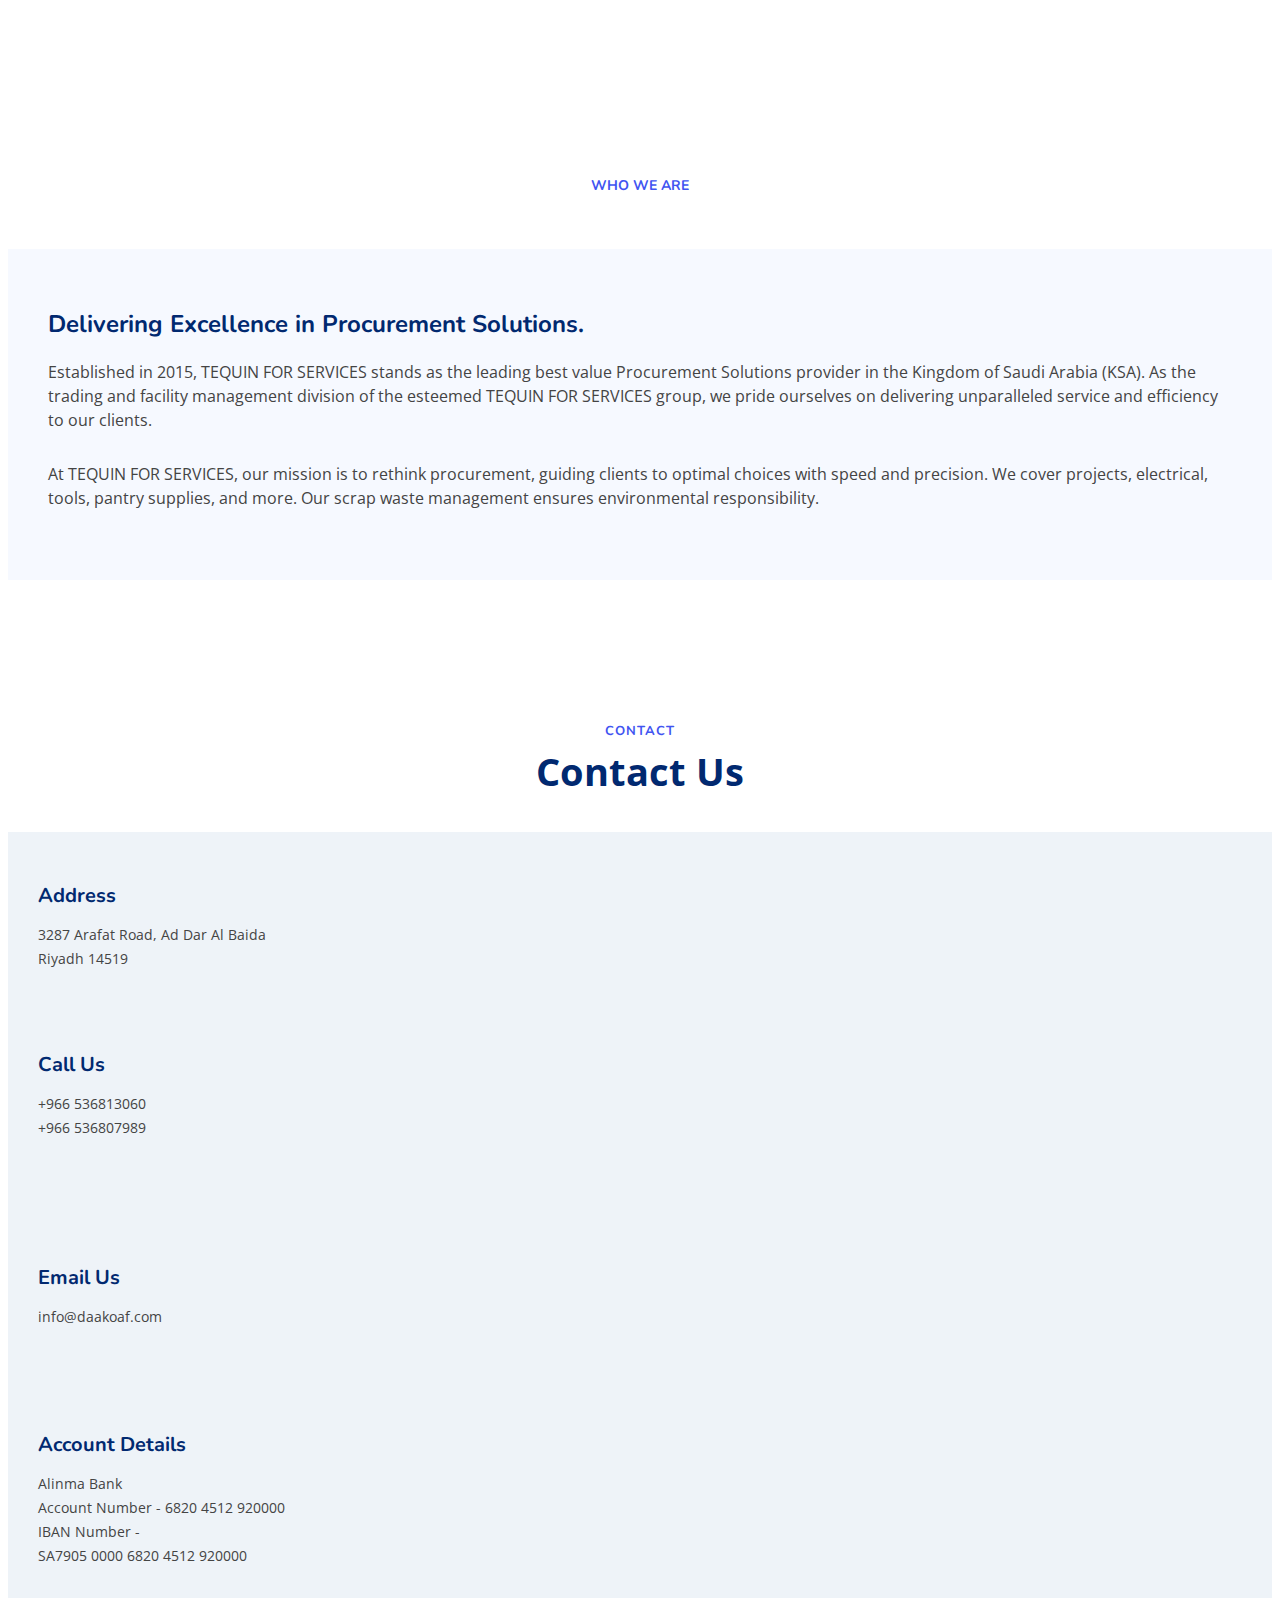
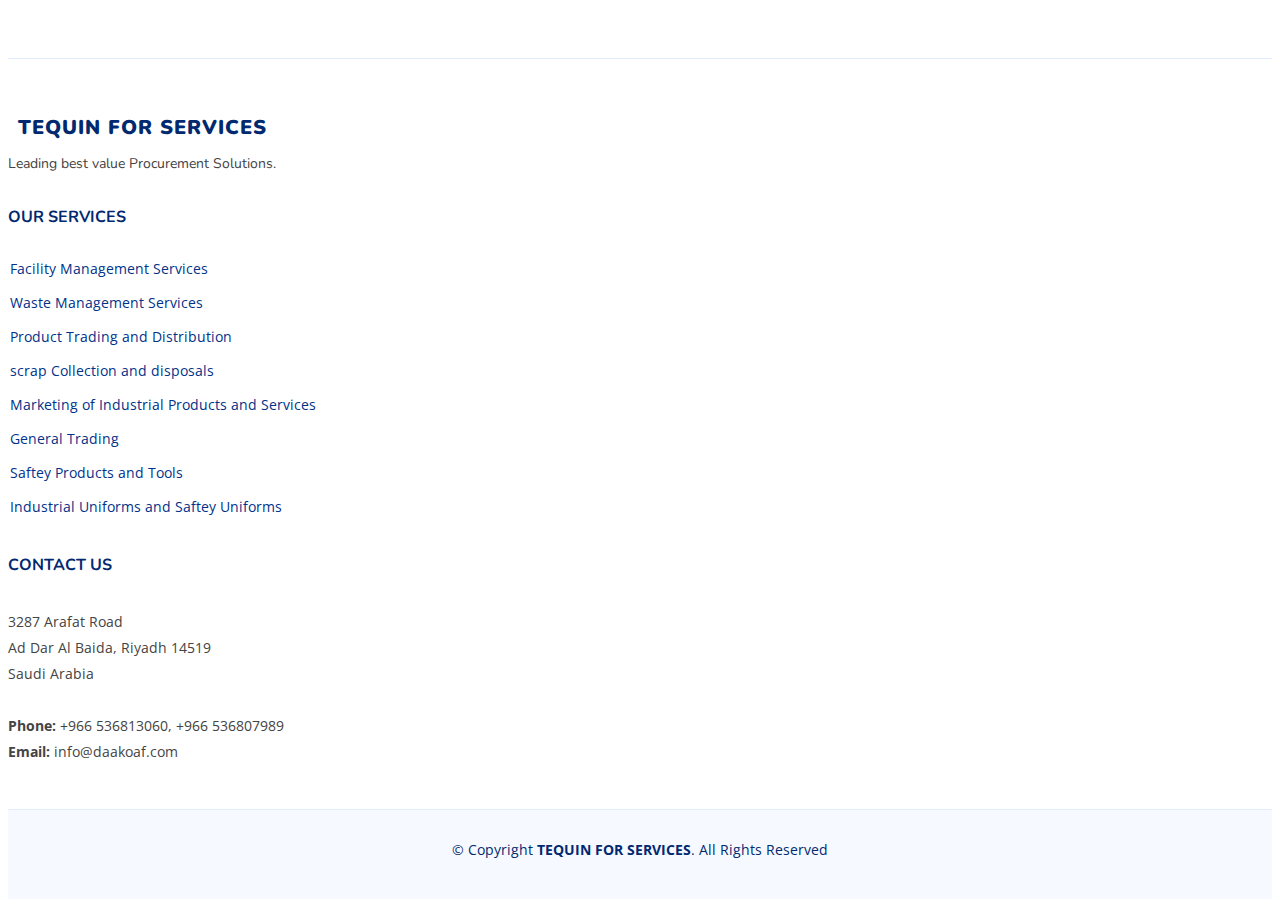
==== commit 798c6563: "Address Change" ====
--- a/index.html
+++ b/index.html
@@ -420,7 +420,7 @@
                         <div class="info-box">
                             <i class="bi bi-geo-alt"></i>
                             <h3>Address</h3>
-                            <p>3287 Fath Mecca, Ad Dar Al Baida<br>Riyadh 14519</p>
+                            <p>3287 Arafat Road, Ad Dar Al Baida<br>Riyadh 14519</p>
                         </div>
                     </div>
                     <div class="col-md-12">
@@ -517,7 +517,7 @@
           <div class="col-lg-3 col-md-12 footer-contact text-center text-md-start">
             <h4>Contact Us</h4>
             <p>
-              3287 Fath Mecca <br>
+              3287 Arafat Road <br>
               Ad Dar Al Baida, Riyadh 14519<br>
               Saudi Arabia <br><br>
               <strong>Phone:</strong> +966 536813060, +966 536807989<br>
